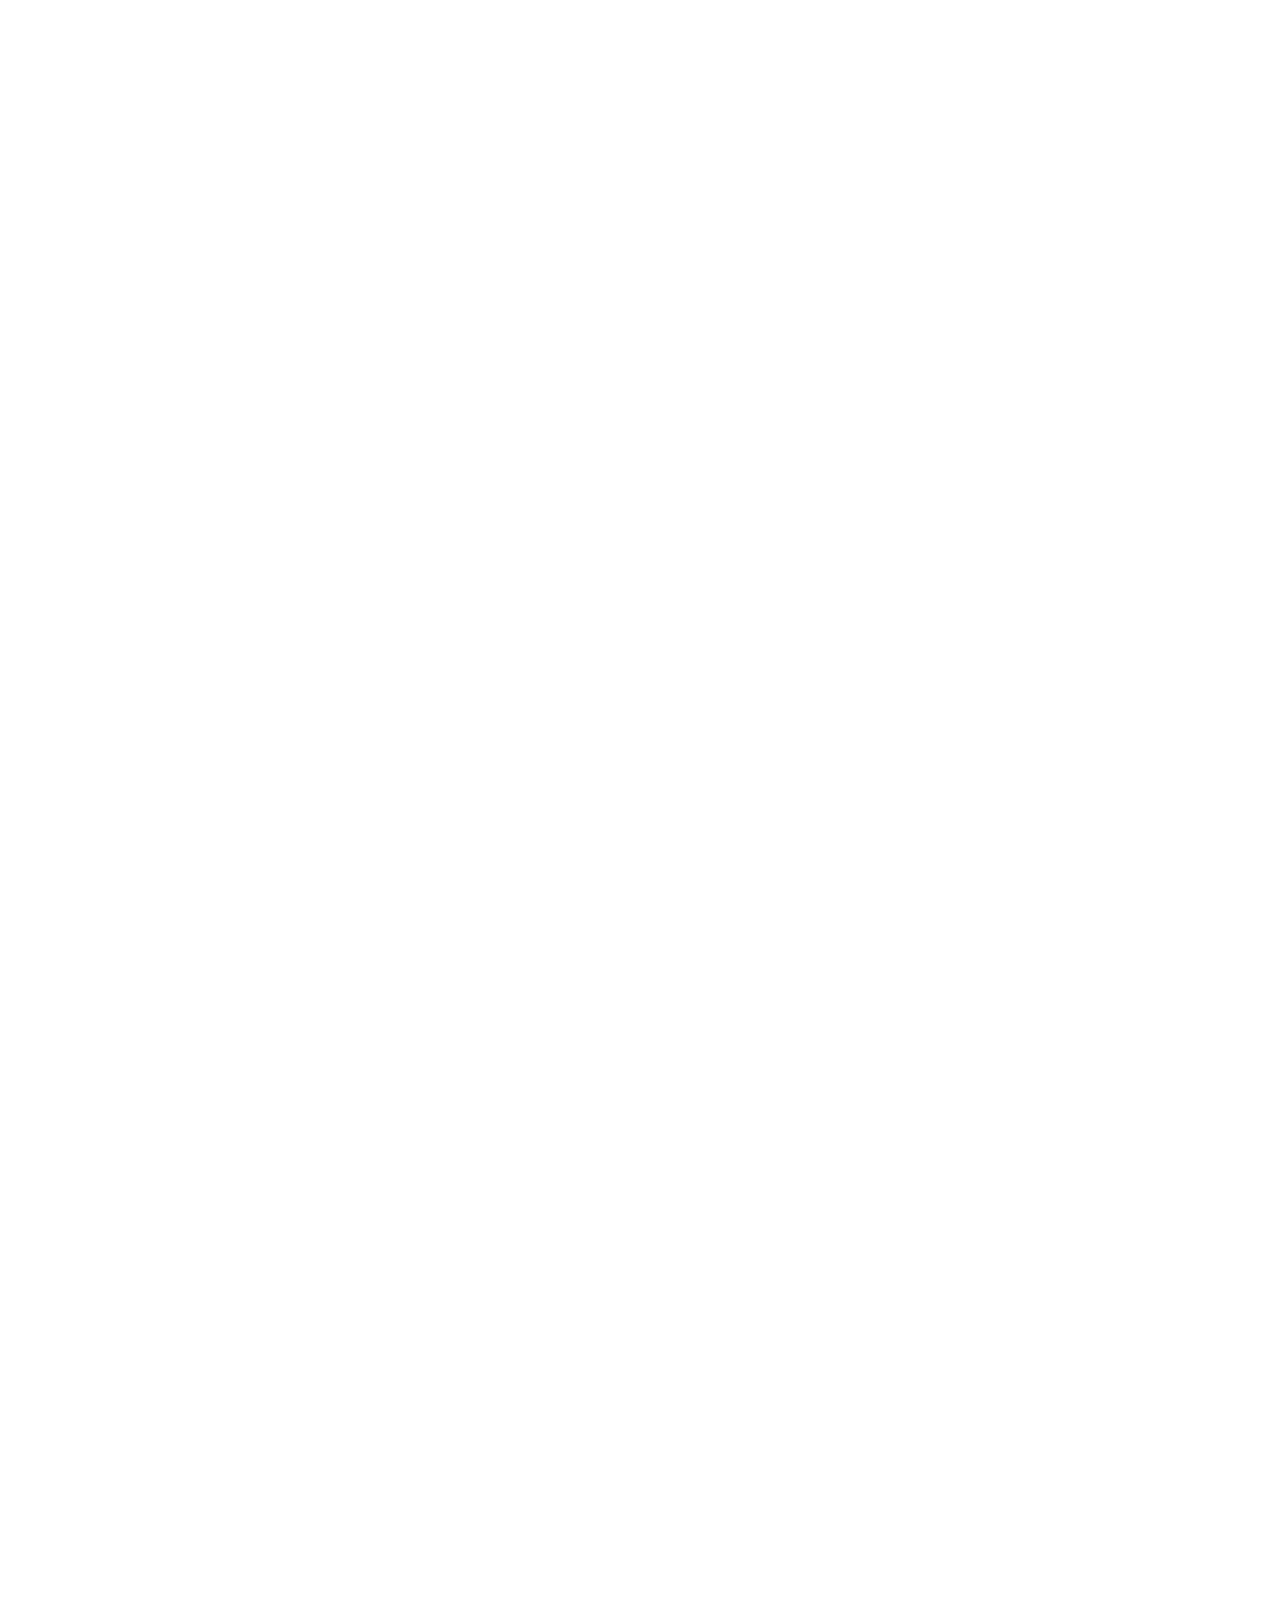
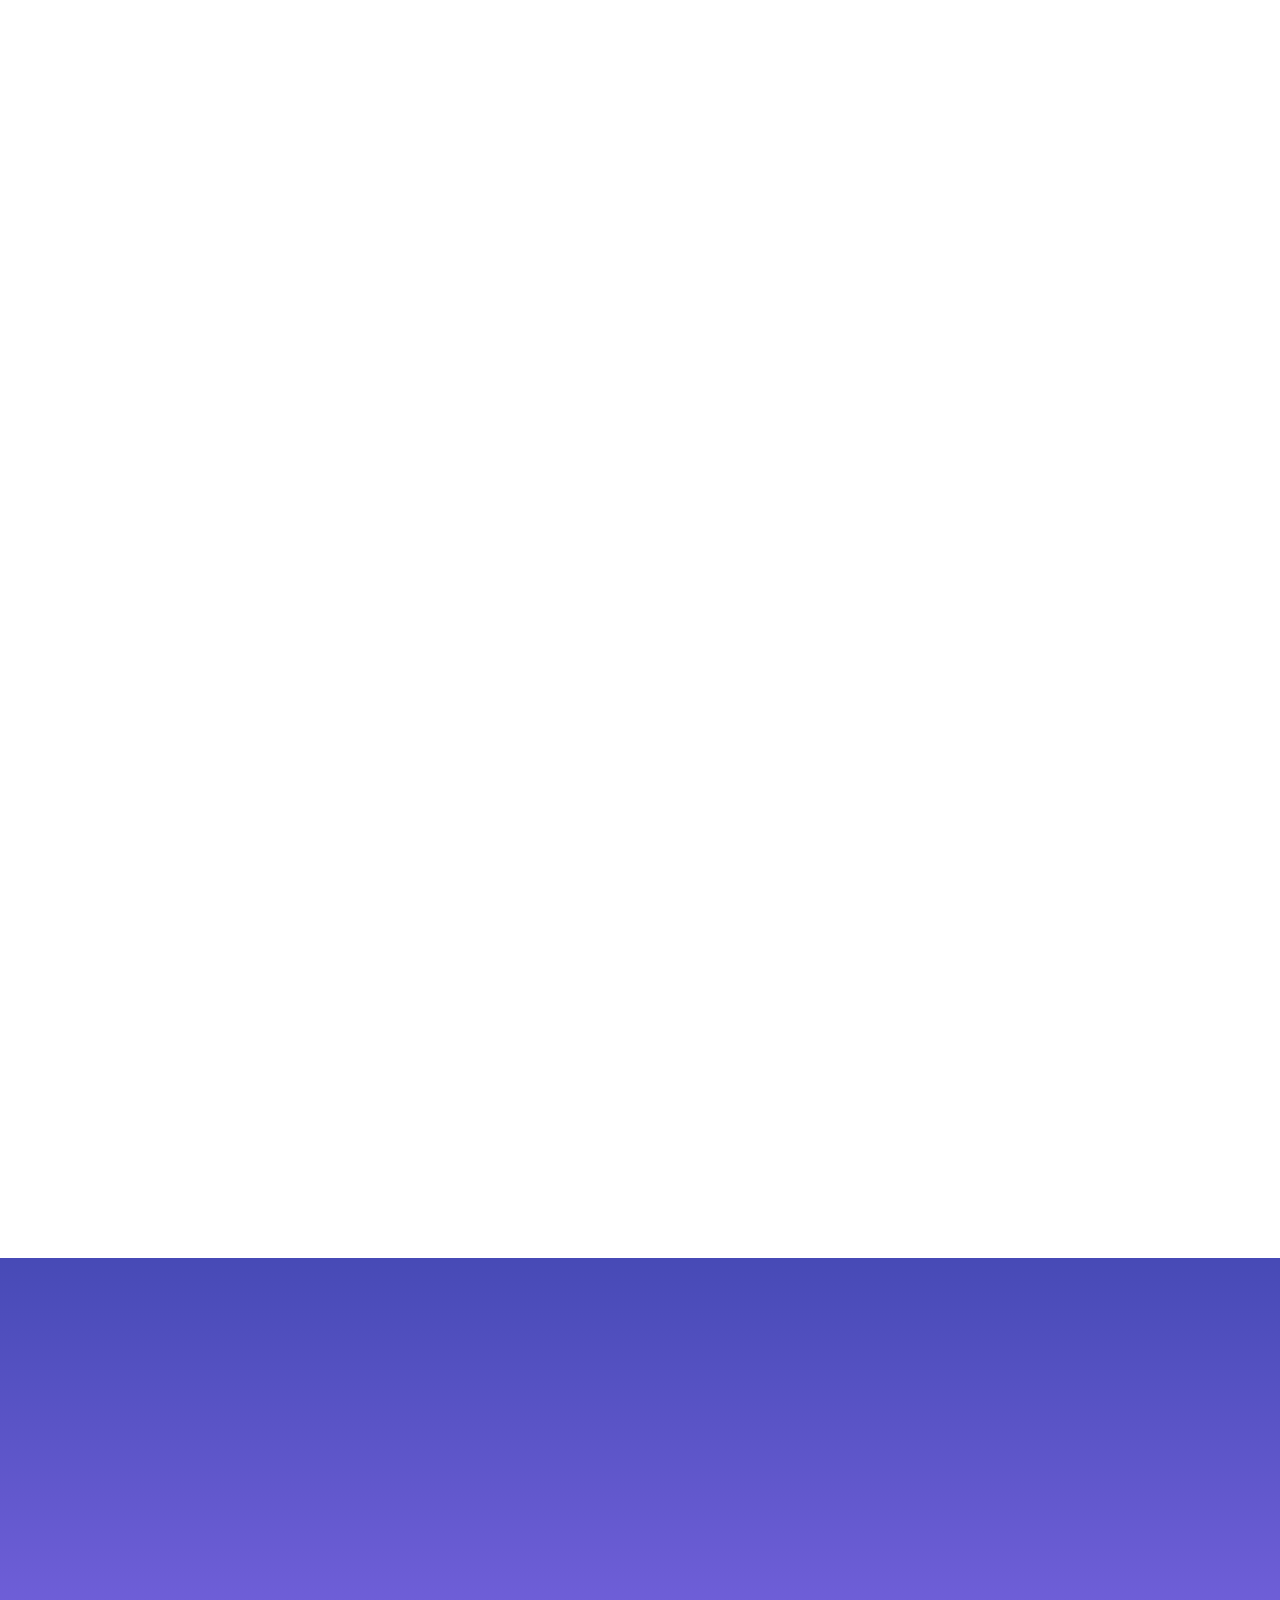
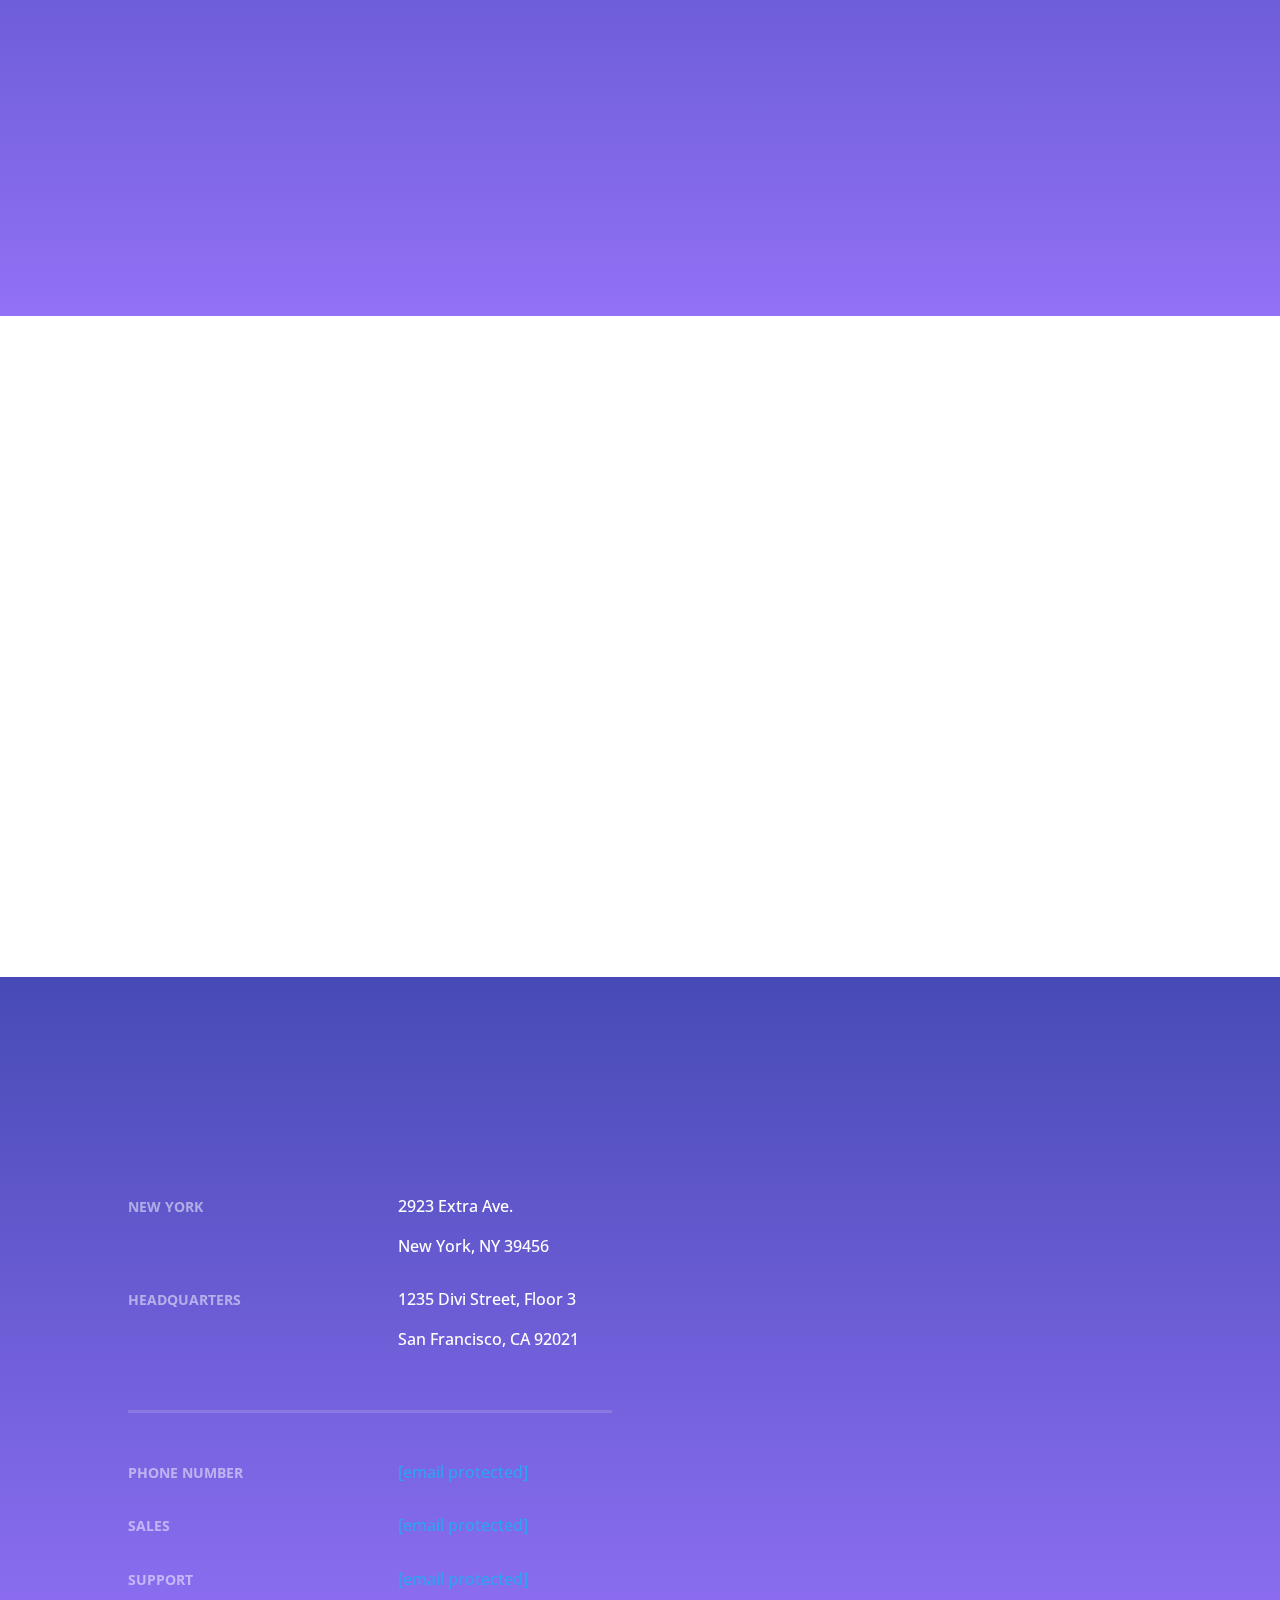
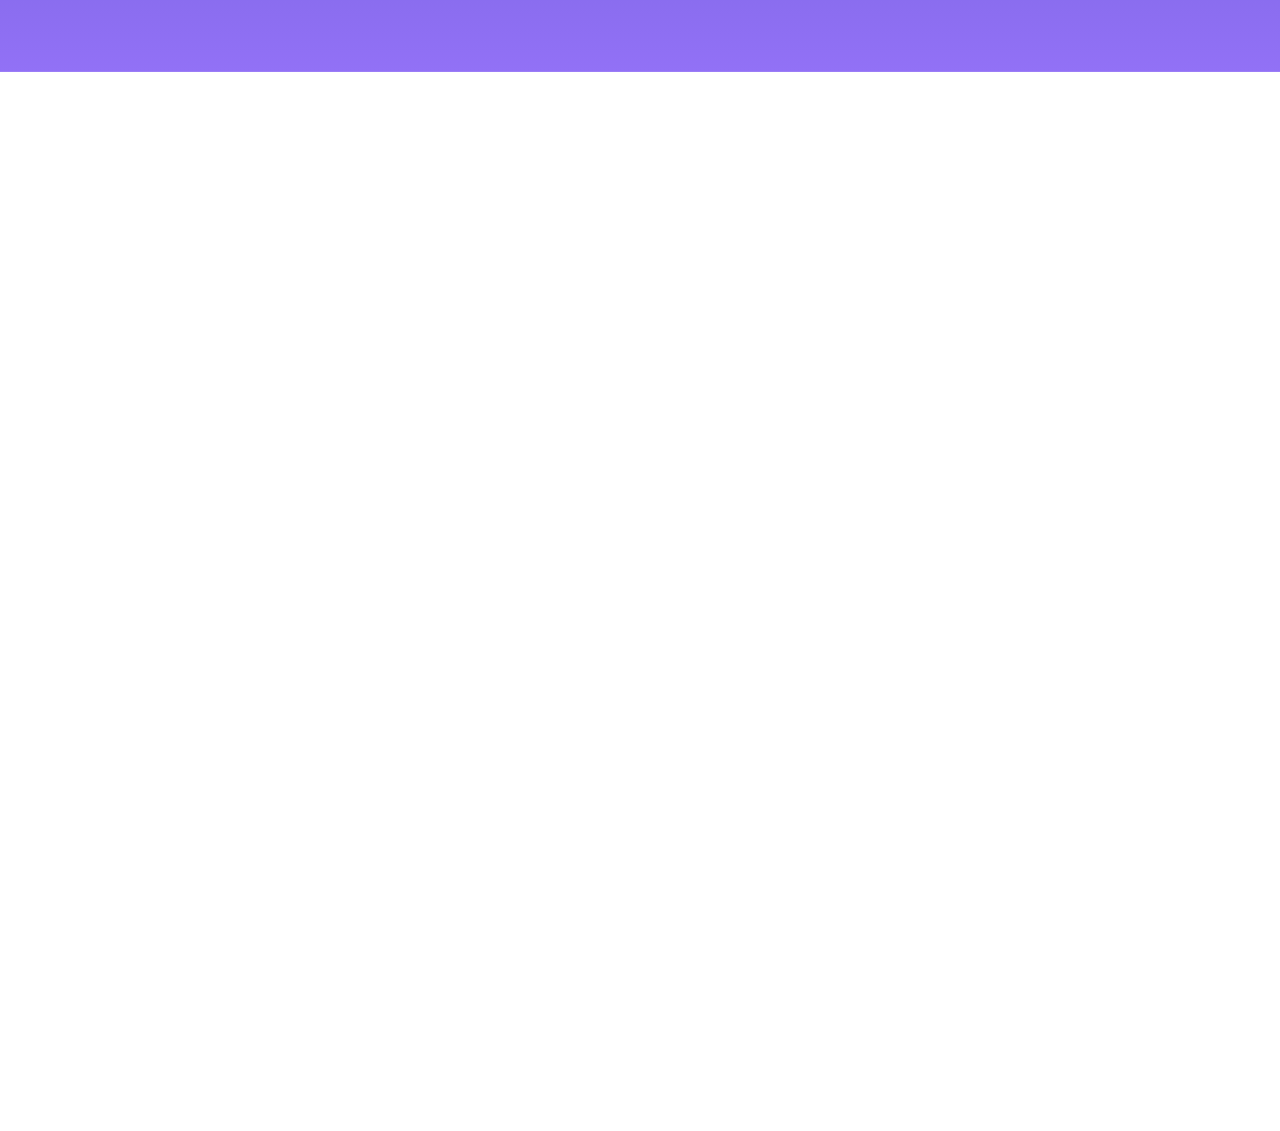
==== about.html @ 911d7253 "Add internal css" ====
<!DOCTYPE html>
<html lang="en-US">
  <head>
    <meta charset="UTF-8" />
    <meta http-equiv="X-UA-Compatible" content="IE=edge" />
    <script type="text/javascript">
      document.documentElement.className = "js";
    </script>
    <title>LMS About | Divi, The Ultimate WordPress Theme</title>
    <meta name="robots" content="noindex,follow" />
    <link rel="dns-prefetch" href="//fonts.googleapis.com" />
    <link rel="dns-prefetch" href="//s.w.org" />

    <script type="text/javascript">
      window._wpemojiSettings = {
        baseUrl: "https:\/\/s.w.org\/images\/core\/emoji\/11\/72x72\/",
        ext: ".png",
        svgUrl: "https:\/\/s.w.org\/images\/core\/emoji\/11\/svg\/",
        svgExt: ".svg",
        source: {
          concatemoji:
            "js\/wp-emoji-release.min.js"
        }
      };
      !(function(a, b, c) {
        function d(a, b) {
          var c = String.fromCharCode;
          l.clearRect(0, 0, k.width, k.height),
            l.fillText(c.apply(this, a), 0, 0);
          var d = k.toDataURL();
          l.clearRect(0, 0, k.width, k.height),
            l.fillText(c.apply(this, b), 0, 0);
          var e = k.toDataURL();
          return d === e;
        }
        function e(a) {
          var b;
          if (!l || !l.fillText) return !1;
          switch (((l.textBaseline = "top"), (l.font = "600 32px Arial"), a)) {
            case "flag":
              return (
                !(b = d(
                  [55356, 56826, 55356, 56819],
                  [55356, 56826, 8203, 55356, 56819]
                )) &&
                ((b = d(
                  [
                    55356,
                    57332,
                    56128,
                    56423,
                    56128,
                    56418,
                    56128,
                    56421,
                    56128,
                    56430,
                    56128,
                    56423,
                    56128,
                    56447
                  ],
                  [
                    55356,
                    57332,
                    8203,
                    56128,
                    56423,
                    8203,
                    56128,
                    56418,
                    8203,
                    56128,
                    56421,
                    8203,
                    56128,
                    56430,
                    8203,
                    56128,
                    56423,
                    8203,
                    56128,
                    56447
                  ]
                )),
                !b)
              );
            case "emoji":
              return (
                (b = d(
                  [55358, 56760, 9792, 65039],
                  [55358, 56760, 8203, 9792, 65039]
                )),
                !b
              );
          }
          return !1;
        }
        function f(a) {
          var c = b.createElement("script");
          (c.src = a),
            (c.defer = c.type = "text/javascript"),
            b.getElementsByTagName("head")[0].appendChild(c);
        }
        var g,
          h,
          i,
          j,
          k = b.createElement("canvas"),
          l = k.getContext && k.getContext("2d");
        for (
          j = Array("flag", "emoji"),
            c.supports = { everything: !0, everythingExceptFlag: !0 },
            i = 0;
          i < j.length;
          i++
        )
          (c.supports[j[i]] = e(j[i])),
            (c.supports.everything = c.supports.everything && c.supports[j[i]]),
            "flag" !== j[i] &&
              (c.supports.everythingExceptFlag =
                c.supports.everythingExceptFlag && c.supports[j[i]]);
        (c.supports.everythingExceptFlag =
          c.supports.everythingExceptFlag && !c.supports.flag),
          (c.DOMReady = !1),
          (c.readyCallback = function() {
            c.DOMReady = !0;
          }),
          c.supports.everything ||
            ((h = function() {
              c.readyCallback();
            }),
            b.addEventListener
              ? (b.addEventListener("DOMContentLoaded", h, !1),
                a.addEventListener("load", h, !1))
              : (a.attachEvent("onload", h),
                b.attachEvent("onreadystatechange", function() {
                  "complete" === b.readyState && c.readyCallback();
                })),
            (g = c.source || {}),
            g.concatemoji
              ? f(g.concatemoji)
              : g.wpemoji && g.twemoji && (f(g.twemoji), f(g.wpemoji)));
      })(window, document, window._wpemojiSettings);
    </script>
    <meta content="Divi v.3.19.13" name="generator" />
    <style type="text/css">
      img.wp-smiley,
      img.emoji {
        display: inline !important;
        border: none !important;
        box-shadow: none !important;
        height: 1em !important;
        width: 1em !important;
        margin: 0 0.07em !important;
        vertical-align: -0.1em !important;
        background: none !important;
        padding: 0 !important;
      }
    </style>
    <link
      rel="stylesheet"
      id="wp-block-library-css"
      href="css/style.min.css"
      type="text/css"
      media="all"
    />
    <link
      rel="stylesheet"
      id="et-gdpr-cookie-consent-style-css"
      href="css/cookie-consent.css"
      type="text/css"
      media="all"
    />
    <link
      rel="stylesheet"
      id="woocommerce-layout-css"
      href="css/woocommerce-layout.css"
      type="text/css"
      media="all"
    />
    <link
      rel="stylesheet"
      id="woocommerce-smallscreen-css"
      href="css/woocommerce-smallscreen.css"
      type="text/css"
      media="only screen and (max-width: 768px)"
    />
    <link
      rel="stylesheet"
      id="woocommerce-general-css"
      href="css/woocommerce.css"
      type="text/css"
      media="all"
    />
    <style id="woocommerce-inline-inline-css" type="text/css">
      .woocommerce form .form-row .required {
        visibility: visible;
      }
    </style>
    <link
      rel="stylesheet"
      id="wp-pagenavi-css"
      href="css/pagenavi-css.css"
      type="text/css"
      media="all"
    />
    <link
      rel="stylesheet"
      id="divi-fonts-css"
      href="https://fonts.googleapis.com/css?family=Open+Sans:300italic,400italic,600italic,700italic,800italic,400,300,600,700,800&#038;subset=latin,latin-ext"
      type="text/css"
      media="all"
    />
    <link
      rel="stylesheet"
      id="divi-style-css"
      href="css/style.css"
      type="text/css"
      media="all"
    />
    <link
      rel="stylesheet"
      id="dashicons-css"
      href="css/dashicons.min.css"
      type="text/css"
      media="all"
    />
    <script
      type="text/javascript"
      src="https://www.elegantthemes.com/preview/Divi/wp-includes/js/jquery/jquery.js?ver=1.12.4"
    ></script>
    <script
      type="text/javascript"
      src="https://www.elegantthemes.com/preview/Divi/wp-includes/js/jquery/jquery-migrate.min.js?ver=1.4.1"
    ></script>
    <link
      rel="https://api.w.org/"
      href="https://www.elegantthemes.com/preview/Divi/wp-json/"
    />
    <link
      rel="EditURI"
      type="application/rsd+xml"
      title="RSD"
      href="https://www.elegantthemes.com/preview/Divi/xmlrpc.php?rsd"
    />
    <link
      rel="wlwmanifest"
      type="application/wlwmanifest+xml"
      href="https://www.elegantthemes.com/preview/Divi/wp-includes/wlwmanifest.xml"
    />
    <link
      rel="canonical"
      href="https://www.elegantthemes.com/preview/Divi/lms-about/"
    />
    <link
      rel="shortlink"
      href="https://www.elegantthemes.com/preview/Divi/?p=47225"
    />
    <link
      rel="alternate"
      type="application/json+oembed"
      href="https://www.elegantthemes.com/preview/Divi/wp-json/oembed/1.0/embed?url=https%3A%2F%2Fwww.elegantthemes.com%2Fpreview%2FDivi%2Flms-about%2F"
    />
    <link
      rel="alternate"
      type="text/xml+oembed"
      href="https://www.elegantthemes.com/preview/Divi/wp-json/oembed/1.0/embed?url=https%3A%2F%2Fwww.elegantthemes.com%2Fpreview%2FDivi%2Flms-about%2F&#038;format=xml"
    />
    <meta
      name="viewport"
      content="width=device-width, initial-scale=1.0, maximum-scale=1.0, user-scalable=0"
    />
    <noscript
      ><style>
        .woocommerce-product-gallery {
          opacity: 1 !important;
        }
      </style></noscript
    >
    <style type="text/css" id="custom-background-css">
      body.custom-background {
        background-color: #ffffff;
      }
    </style>
    <style id="et-core-unified-cached-inline-styles">
      #footer-widgets .footer-widget a,
      #footer-widgets .footer-widget li a,
      #footer-widgets .footer-widget li a:hover {
        color: #ffffff;
      }
      .footer-widget {
        color: #ffffff;
      }
      .et_slide_in_menu_container,
      .et_slide_in_menu_container .et-search-field {
        letter-spacing: px;
      }
      .et_slide_in_menu_container .et-search-field::-moz-placeholder {
        letter-spacing: px;
      }
      .et_slide_in_menu_container .et-search-field::-webkit-input-placeholder {
        letter-spacing: px;
      }
      .et_slide_in_menu_container .et-search-field:-ms-input-placeholder {
        letter-spacing: px;
      }
      @media only screen and (min-width: 1350px) {
        .et_pb_row {
          padding: 27px 0;
        }
        .et_pb_section {
          padding: 54px 0;
        }
        .single.et_pb_pagebuilder_layout.et_full_width_page
          .et_post_meta_wrapper {
          padding-top: 81px;
        }
        .et_pb_fullwidth_section {
          padding: 0;
        }
      }
      .et_vertical_nav #top-menu #menu-item-4692,
      .et_vertical_nav #top-menu #menu-item-24,
      .et_vertical_nav #top-menu #menu-item-4692,
      .et_vertical_nav #top-menu #menu-item-3975,
      .et_vertical_nav #top-menu #menu-item-4347 {
        display: none !important;
      }
      .menu-item-4982 {
        display: none;
      }
      body.page-id-2404 #menu-item-3577 ul li a {
        color: #666666 !important;
      }
    </style>
  </head>
  <body
    class="page-template page-template-page-template-blank page-template-page-template-blank-php page page-id-47225 custom-background woocommerce-no-js et_pb_button_helper_class et_fixed_nav et_show_nav et_cover_background et_secondary_nav_enabled et_secondary_nav_two_panels et_pb_gutter osx et_pb_gutters3 et_primary_nav_dropdown_animation_fade et_secondary_nav_dropdown_animation_fade et_pb_footer_columns4 et_header_style_left et_pb_pagebuilder_layout et_smooth_scroll et_right_sidebar et_divi_theme et-db et_minified_js et_minified_css"
  >
    <div id="page-container">
      <div id="main-content">
        <article
          id="post-47225"
          class="post-47225 page type-page status-publish hentry"
        >
          <div class="entry-content">
            <div id="et-boc" class="et-boc">
              <div class="et_builder_inner_content et_pb_gutters3">
                <div
                  class="et_pb_section et_pb_section_0 et_animated et_pb_with_background et_section_regular"
                >
                  <div class="et_pb_row et_pb_row_0">
                    <div
                      class="et_pb_column et_pb_column_1_2 et_pb_column_0    et_pb_css_mix_blend_mode_passthrough"
                    >
                      <div
                        class="et_pb_module et_pb_text et_pb_text_0 et_pb_bg_layout_dark  et_pb_text_align_left"
                      >
                        <div class="et_pb_text_inner">
                          <h1>
                            We are Passionate About Building Tools for the
                            Classroom
                          </h1>
                        </div>
                      </div>
                      <div
                        class="et_pb_module et_pb_text et_pb_text_1 et_pb_bg_layout_dark  et_pb_text_align_left"
                      >
                        <div class="et_pb_text_inner">
                          <p>
                            Class aptent taciti sociosqu ad litora torquent per
                            conubia nostra, per inceptos himenaeos. Sed
                            molestie, velit ut eleifend sollicitudin, neque orci
                            tempor nulla, id sagittis nisi ante nec arcu.
                          </p>
                        </div>
                      </div>
                      <div
                        class="et_pb_button_module_wrapper et_pb_button_0_wrapper et_pb_button_alignment_left et_pb_module "
                      >
                        <a
                          class="et_pb_button et_pb_button_0 et_animated et_hover_enabled et_pb_bg_layout_light"
                          href="#"
                          >Start Free Trial</a
                        >
                      </div>
                    </div>
                    <div
                      class="et_pb_column et_pb_column_1_2 et_pb_column_1    et_pb_css_mix_blend_mode_passthrough"
                    >
                      <div
                        class="et_pb_module et_pb_video et_pb_video_0 et_animated"
                      >
                        <div class="et_pb_video_box">
                          <iframe
                            width="1080"
                            height="608"
                            src="https://www.youtube.com/embed/FkQuawiGWUw?feature=oembed"
                            frameborder="0"
                            allow="accelerometer; autoplay; encrypted-media; gyroscope; picture-in-picture"
                            allowfullscreen
                          ></iframe>
                        </div>
                        <div
                          class="et_pb_video_overlay"
                          style="background-image: url(https://www.elegantthemes.com/preview/Divi/wp-content/uploads/2017/10/video-overlay.jpg);"
                        >
                          <div class="et_pb_video_overlay_hover">
                            <a href="#" class="et_pb_video_play"></a>
                          </div>
                        </div>
                      </div>
                    </div>
                  </div>
                </div>
                <div class="et_pb_section et_pb_section_1 et_section_regular">
                  <div class="et_pb_row et_pb_row_1">
                    <div
                      class="et_pb_column et_pb_column_1_2 et_pb_column_2    et_pb_css_mix_blend_mode_passthrough"
                    >
                      <div
                        class="et_pb_module et_pb_image et_pb_image_0 et_animated et-waypoint et_always_center_on_mobile"
                      >
                        <span class="et_pb_image_wrap "
                          ><img
                            src="https://www.elegantthemes.com/preview/Divi/wp-content/uploads/2017/10/coding-icon_19.jpg"
                            alt=""
                        /></span>
                      </div>
                      <div
                        class="et_pb_module et_pb_text et_pb_text_2 et_animated et_pb_bg_layout_light  et_pb_text_align_left"
                      >
                        <div class="et_pb_text_inner">
                          <h1>Individual Online Learning</h1>
                        </div>
                      </div>
                      <div
                        class="et_pb_module et_pb_divider et_pb_divider_0 et_animated et_pb_divider_position_ et_pb_space"
                      >
                        <div class="et_pb_divider_internal"></div>
                      </div>
                      <div
                        class="et_pb_module et_pb_text et_pb_text_3 et_animated et_pb_bg_layout_light  et_pb_text_align_left"
                      >
                        <div class="et_pb_text_inner">
                          <p>
                            <span style="color: #2e2545;"
                              ><strong
                                >Class aptent taciti sociosqu ad litora torquent
                                per conubia nostra, per inceptos
                              </strong></span
                            >
                          </p>
                          <p>
                            himenaeos. Sed molestie, velit ut eleifend
                            sollicitudin, neque orci tempor nulla, id sagittis
                            nisi ante nec arcu. Fusce porta bibendum convallis.
                            Morbi fringilla sollicitudin scelerisque.
                          </p>
                        </div>
                      </div>
                    </div>
                    <div
                      class="et_pb_column et_pb_column_1_2 et_pb_column_3    et_pb_css_mix_blend_mode_passthrough"
                    >
                      <div
                        class="et_pb_module et_pb_image et_pb_image_1 et_animated et-waypoint et_always_center_on_mobile"
                      >
                        <span class="et_pb_image_wrap "
                          ><img
                            src="https://www.elegantthemes.com/preview/Divi/wp-content/uploads/2017/10/coding-isometric-06.png"
                            alt=""
                        /></span>
                      </div>
                    </div>
                  </div>
                  <div class="et_pb_row et_pb_row_2">
                    <div
                      class="et_pb_column et_pb_column_1_2 et_pb_column_4    et_pb_css_mix_blend_mode_passthrough"
                    >
                      <div
                        class="et_pb_module et_pb_image et_pb_image_2 et_animated et-waypoint et_always_center_on_mobile"
                      >
                        <span class="et_pb_image_wrap "
                          ><img
                            src="https://www.elegantthemes.com/preview/Divi/wp-content/uploads/2017/10/coding-isometric-07.png"
                            alt=""
                        /></span>
                      </div>
                    </div>
                    <div
                      class="et_pb_column et_pb_column_1_2 et_pb_column_5    et_pb_css_mix_blend_mode_passthrough"
                    >
                      <div
                        class="et_pb_module et_pb_image et_pb_image_3 et_animated et-waypoint et_always_center_on_mobile"
                      >
                        <span class="et_pb_image_wrap "
                          ><img
                            src="https://www.elegantthemes.com/preview/Divi/wp-content/uploads/2017/10/coding-icon_15.jpg"
                            alt=""
                        /></span>
                      </div>
                      <div
                        class="et_pb_module et_pb_text et_pb_text_4 et_animated et_pb_bg_layout_light  et_pb_text_align_left"
                      >
                        <div class="et_pb_text_inner">
                          <h1>Classrooom Lessons</h1>
                        </div>
                      </div>
                      <div
                        class="et_pb_module et_pb_divider et_pb_divider_1 et_animated et_pb_divider_position_ et_pb_space"
                      >
                        <div class="et_pb_divider_internal"></div>
                      </div>
                      <div
                        class="et_pb_module et_pb_text et_pb_text_5 et_animated et_pb_bg_layout_light  et_pb_text_align_left"
                      >
                        <div class="et_pb_text_inner">
                          <p>
                            <span style="color: #2e2545;"
                              ><strong
                                >Class aptent taciti sociosqu ad litora torquent
                                per conubia nostra, per inceptos
                              </strong></span
                            >
                          </p>
                          <p>
                            himenaeos. Sed molestie, velit ut eleifend
                            sollicitudin, neque orci tempor nulla, id sagittis
                            nisi ante nec arcu. Fusce porta bibendum convallis.
                            Morbi fringilla sollicitudin scelerisque. In
                            pellentesque
                          </p>
                        </div>
                      </div>
                    </div>
                  </div>
                  <div class="et_pb_row et_pb_row_3">
                    <div
                      class="et_pb_column et_pb_column_1_2 et_pb_column_6    et_pb_css_mix_blend_mode_passthrough"
                    >
                      <div
                        class="et_pb_module et_pb_image et_pb_image_4 et_animated et-waypoint et_always_center_on_mobile"
                      >
                        <span class="et_pb_image_wrap "
                          ><img
                            src="https://www.elegantthemes.com/preview/Divi/wp-content/uploads/2017/10/coding-icon_16.jpg"
                            alt=""
                        /></span>
                      </div>
                      <div
                        class="et_pb_module et_pb_text et_pb_text_6 et_animated et_pb_bg_layout_light  et_pb_text_align_left"
                      >
                        <div class="et_pb_text_inner">
                          <h1>Coding Camps</h1>
                        </div>
                      </div>
                      <div
                        class="et_pb_module et_pb_divider et_pb_divider_2 et_animated et_pb_divider_position_ et_pb_space"
                      >
                        <div class="et_pb_divider_internal"></div>
                      </div>
                      <div
                        class="et_pb_module et_pb_text et_pb_text_7 et_animated et_pb_bg_layout_light  et_pb_text_align_left"
                      >
                        <div class="et_pb_text_inner">
                          <p>
                            <span style="color: #2e2545;"
                              ><strong
                                >Class aptent taciti sociosqu ad litora torquent
                                per conubia nostra, per inceptos
                              </strong></span
                            >
                          </p>
                          <p>
                            himenaeos. Sed molestie, velit ut eleifend
                            sollicitudin, neque orci tempor nulla, id sagittis
                            nisi ante nec arcu. Fusce porta bibendum convallis.
                            Morbi fringilla sollicitudin scelerisque. In
                            pellentesque
                          </p>
                        </div>
                      </div>
                    </div>
                    <div
                      class="et_pb_column et_pb_column_1_2 et_pb_column_7    et_pb_css_mix_blend_mode_passthrough"
                    >
                      <div
                        class="et_pb_module et_pb_image et_pb_image_5 et_animated et-waypoint et_always_center_on_mobile"
                      >
                        <span class="et_pb_image_wrap "
                          ><img
                            src="https://www.elegantthemes.com/preview/Divi/wp-content/uploads/2017/10/coding-isometric-08.png"
                            alt=""
                        /></span>
                      </div>
                    </div>
                  </div>
                </div>
                <div
                  class="et_pb_section et_pb_section_2 et_pb_with_background et_section_regular"
                >
                  <div class="et_pb_row et_pb_row_4 et_animated">
                    <div
                      class="et_pb_column et_pb_column_1_2 et_pb_column_8    et_pb_css_mix_blend_mode_passthrough"
                    >
                      <div
                        class="et_pb_module et_pb_image et_pb_image_6 et_animated et-waypoint et_always_center_on_mobile"
                      >
                        <span class="et_pb_image_wrap "
                          ><img
                            src="https://www.elegantthemes.com/preview/Divi/wp-content/uploads/2017/10/coding-isometric-09.png"
                            alt=""
                        /></span>
                      </div>
                    </div>
                    <div
                      class="et_pb_column et_pb_column_1_2 et_pb_column_9    et_pb_css_mix_blend_mode_passthrough"
                    >
                      <div
                        class="et_pb_module et_pb_text et_pb_text_8 et_animated et_pb_bg_layout_dark  et_pb_text_align_left"
                      >
                        <div class="et_pb_text_inner">
                          <h1>Education is in Our Blood</h1>
                        </div>
                      </div>
                      <div
                        class="et_pb_module et_pb_divider et_pb_divider_3 et_animated et_pb_divider_position_ et_pb_space"
                      >
                        <div class="et_pb_divider_internal"></div>
                      </div>
                      <div
                        class="et_pb_module et_pb_text et_pb_text_9 et_animated et_pb_bg_layout_light  et_pb_text_align_left"
                      >
                        <div class="et_pb_text_inner">
                          <p>
                            Class aptent taciti sociosqu ad litora torquent per
                            conubia nostra, per inceptos himenaeos. Sed
                            molestie, velit ut eleifend sollicitudin, neque orci
                            tempor nulla, id sagittis nisi ante nec arcu. Fusce
                            porta bibendum convallis. Morbi fringilla
                            sollicitudin scelerisque.
                          </p>
                        </div>
                      </div>
                      <div
                        class="et_pb_button_module_wrapper et_pb_button_1_wrapper et_pb_button_alignment_ et_pb_module "
                      >
                        <a
                          class="et_pb_button et_pb_custom_button_icon et_pb_button_1 et_animated et_hover_enabled et_pb_bg_layout_light"
                          href="#"
                          data-icon="&#x45;"
                          >View All Courses</a
                        >
                      </div>
                    </div>
                  </div>
                </div>
                <div class="et_pb_section et_pb_section_3 et_section_specialty">
                  <div class="et_pb_row">
                    <div
                      class="et_pb_column et_pb_column_1_3 et_pb_column_10    et_pb_css_mix_blend_mode_passthrough"
                    >
                      <div
                        class="et_pb_module et_pb_text et_pb_text_10 et_animated et_pb_bg_layout_light  et_pb_text_align_left"
                      >
                        <div class="et_pb_text_inner">
                          <h1>Our Instructors</h1>
                        </div>
                      </div>
                      <div
                        class="et_pb_module et_pb_divider et_pb_divider_4 et_animated et_pb_divider_position_ et_pb_space"
                      >
                        <div class="et_pb_divider_internal"></div>
                      </div>
                      <div
                        class="et_pb_module et_pb_text et_pb_text_11 et_animated et_pb_bg_layout_light  et_pb_text_align_left"
                      >
                        <div class="et_pb_text_inner">
                          <p>
                            <span style="color: #2e2545;"
                              ><strong
                                >Class aptent taciti sociosqu ad litora torquent
                                per conubia nostra</strong
                              ></span
                            >
                          </p>
                          <p>
                            himenaeos. Sed molestie, velit ut eleifend
                            sollicitudin, neque orci tempor nulla, id sagittis
                            nisi ante nec arcu. Fusce porta bibendum convallis.
                            Morbi fringilla sollicitudin scelerisque. In
                            pellentesque
                          </p>
                        </div>
                      </div>
                    </div>
                    <div
                      class="et_pb_column et_pb_column_2_3 et_pb_column_11   et_pb_specialty_column  et_pb_css_mix_blend_mode_passthrough"
                    >
                      <div
                        class="et_pb_row_inner et_pb_row_inner_0 et_animated et_pb_gutters1"
                      >
                        <div
                          class="et_pb_column et_pb_column_1_3 et_pb_column_inner et_pb_column_inner_0  et_pb_column_1_2"
                        >
                          <div
                            class="et_pb_module et_pb_blurb et_pb_blurb_0 et_animated et_pb_bg_layout_light  et_pb_text_align_left  et_pb_blurb_position_left"
                          >
                            <div class="et_pb_blurb_content">
                              <div class="et_pb_main_blurb_image">
                                <a href="#"
                                  ><span class="et_pb_image_wrap"
                                    ><img
                                      src="https://www.elegantthemes.com/preview/Divi/wp-content/uploads/2017/10/portraits-circle-small_2.png"
                                      alt=""
                                      class="et-waypoint et_pb_animation_top"/></span
                                ></a>
                              </div>
                              <div class="et_pb_blurb_container">
                                <h4 class="et_pb_module_header">
                                  <a href="#">Casey Andrews</a>
                                </h4>
                                <div class="et_pb_blurb_description">
                                  Javascript
                                </div>
                              </div>
                            </div>
                          </div>
                          <div
                            class="et_pb_module et_pb_blurb et_pb_blurb_1 et_animated et_pb_bg_layout_light  et_pb_text_align_left  et_pb_blurb_position_left"
                          >
                            <div class="et_pb_blurb_content">
                              <div class="et_pb_main_blurb_image">
                                <a href="#"
                                  ><span class="et_pb_image_wrap"
                                    ><img
                                      src="https://www.elegantthemes.com/preview/Divi/wp-content/uploads/2017/10/portraits-circle-small_6.png"
                                      alt=""
                                      class="et-waypoint et_pb_animation_top"/></span
                                ></a>
                              </div>
                              <div class="et_pb_blurb_container">
                                <h4 class="et_pb_module_header">
                                  <a href="#">Timothy Heiden</a>
                                </h4>
                                <div class="et_pb_blurb_description">
                                  Python
                                </div>
                              </div>
                            </div>
                          </div>
                          <div
                            class="et_pb_module et_pb_blurb et_pb_blurb_2 et_animated et_pb_bg_layout_light  et_pb_text_align_left  et_pb_blurb_position_left"
                          >
                            <div class="et_pb_blurb_content">
                              <div class="et_pb_main_blurb_image">
                                <a href="#"
                                  ><span class="et_pb_image_wrap"
                                    ><img
                                      src="https://www.elegantthemes.com/preview/Divi/wp-content/uploads/2017/10/portraits-circle-small_1.png"
                                      alt=""
                                      class="et-waypoint et_pb_animation_top"/></span
                                ></a>
                              </div>
                              <div class="et_pb_blurb_container">
                                <h4 class="et_pb_module_header">
                                  <a href="#">Celine Marie</a>
                                </h4>
                                <div class="et_pb_blurb_description">
                                  Web Apps
                                </div>
                              </div>
                            </div>
                          </div>
                        </div>
                        <div
                          class="et_pb_column et_pb_column_1_3 et_pb_column_inner et_pb_column_inner_1  et_pb_column_1_2"
                        >
                          <div
                            class="et_pb_module et_pb_blurb et_pb_blurb_3 et_animated et_pb_bg_layout_light  et_pb_text_align_left  et_pb_blurb_position_left"
                          >
                            <div class="et_pb_blurb_content">
                              <div class="et_pb_main_blurb_image">
                                <a href="#"
                                  ><span class="et_pb_image_wrap"
                                    ><img
                                      src="https://www.elegantthemes.com/preview/Divi/wp-content/uploads/2017/10/portraits-circle-small_5.png"
                                      alt=""
                                      class="et-waypoint et_pb_animation_top"/></span
                                ></a>
                              </div>
                              <div class="et_pb_blurb_container">
                                <h4 class="et_pb_module_header">
                                  <a href="#">Jennifer Holand</a>
                                </h4>
                                <div class="et_pb_blurb_description">
                                  Html / CSS
                                </div>
                              </div>
                            </div>
                          </div>
                          <div
                            class="et_pb_module et_pb_blurb et_pb_blurb_4 et_animated et_pb_bg_layout_light  et_pb_text_align_left  et_pb_blurb_position_left"
                          >
                            <div class="et_pb_blurb_content">
                              <div class="et_pb_main_blurb_image">
                                <a href="#"
                                  ><span class="et_pb_image_wrap"
                                    ><img
                                      src="https://www.elegantthemes.com/preview/Divi/wp-content/uploads/2017/10/portraits-circle-small_3.png"
                                      alt=""
                                      class="et-waypoint et_pb_animation_top"/></span
                                ></a>
                              </div>
                              <div class="et_pb_blurb_container">
                                <h4 class="et_pb_module_header">
                                  <a href="#">Cathy Waller</a>
                                </h4>
                                <div class="et_pb_blurb_description">
                                  Apps &amp; Games
                                </div>
                              </div>
                            </div>
                          </div>
                          <div
                            class="et_pb_module et_pb_blurb et_pb_blurb_5 et_animated et_pb_bg_layout_light  et_pb_text_align_left  et_pb_blurb_position_left"
                          >
                            <div class="et_pb_blurb_content">
                              <div class="et_pb_main_blurb_image">
                                <a href="#"
                                  ><span class="et_pb_image_wrap"
                                    ><img
                                      src="https://www.elegantthemes.com/preview/Divi/wp-content/uploads/2017/10/portraits-circle-small_4.png"
                                      alt=""
                                      class="et-waypoint et_pb_animation_top"/></span
                                ></a>
                              </div>
                              <div class="et_pb_blurb_container">
                                <h4 class="et_pb_module_header">
                                  <a href="#">Paul Smith</a>
                                </h4>
                                <div class="et_pb_blurb_description">
                                  PHP
                                </div>
                              </div>
                            </div>
                          </div>
                        </div>
                      </div>
                    </div>
                  </div>
                </div>
                <div
                  class="et_pb_section et_pb_section_4 et_pb_with_background et_section_specialty"
                >
                  <div class="et_pb_row">
                    <div
                      class="et_pb_column et_pb_column_1_2 et_pb_column_12   et_pb_specialty_column  et_pb_css_mix_blend_mode_passthrough"
                    >
                      <div class="et_pb_row_inner et_pb_row_inner_1">
                        <div
                          class="et_pb_column et_pb_column_4_4 et_pb_column_inner et_pb_column_inner_2   et-last-child"
                        >
                          <div
                            class="et_pb_module et_pb_text et_pb_text_12 et_animated et_pb_bg_layout_dark  et_pb_text_align_left"
                          >
                            <div class="et_pb_text_inner">
                              <h1>Get In Touch with Us</h1>
                            </div>
                          </div>
                          <div
                            class="et_pb_module et_pb_divider et_pb_divider_5 et_animated et_pb_divider_position_ et_pb_space"
                          >
                            <div class="et_pb_divider_internal"></div>
                          </div>
                        </div>
                      </div>
                      <div class="et_pb_row_inner et_pb_row_inner_2">
                        <div
                          class="et_pb_column et_pb_column_1_4 et_pb_column_inner et_pb_column_inner_3  "
                        >
                          <div
                            class="et_pb_module et_pb_text et_pb_text_13 et_pb_bg_layout_dark  et_pb_text_align_left"
                          >
                            <div class="et_pb_text_inner">
                              <p>New York</p>
                            </div>
                          </div>
                        </div>
                        <div
                          class="et_pb_column et_pb_column_1_4 et_pb_column_inner et_pb_column_inner_4  "
                        >
                          <div
                            class="et_pb_module et_pb_text et_pb_text_14 et_pb_bg_layout_dark  et_pb_text_align_left"
                          >
                            <div class="et_pb_text_inner">
                              <p>2923 Extra Ave.</p>
                              <p>New York, NY 39456</p>
                            </div>
                          </div>
                        </div>
                      </div>
                      <div class="et_pb_row_inner et_pb_row_inner_3">
                        <div
                          class="et_pb_column et_pb_column_1_4 et_pb_column_inner et_pb_column_inner_5  "
                        >
                          <div
                            class="et_pb_module et_pb_text et_pb_text_15 et_pb_bg_layout_dark  et_pb_text_align_left"
                          >
                            <div class="et_pb_text_inner">
                              <p>Headquarters</p>
                            </div>
                          </div>
                        </div>
                        <div
                          class="et_pb_column et_pb_column_1_4 et_pb_column_inner et_pb_column_inner_6  "
                        >
                          <div
                            class="et_pb_module et_pb_text et_pb_text_16 et_pb_bg_layout_dark  et_pb_text_align_left"
                          >
                            <div class="et_pb_text_inner">
                              <p>1235 Divi Street, Floor 3</p>
                              <p>San Francisco, CA 92021</p>
                            </div>
                          </div>
                        </div>
                      </div>
                      <div class="et_pb_row_inner et_pb_row_inner_4">
                        <div
                          class="et_pb_column et_pb_column_4_4 et_pb_column_inner et_pb_column_inner_7   et-last-child"
                        >
                          <div
                            class="et_pb_module et_pb_divider et_pb_divider_6 et_pb_divider_position_ et_pb_space"
                          >
                            <div class="et_pb_divider_internal"></div>
                          </div>
                        </div>
                      </div>
                      <div class="et_pb_row_inner et_pb_row_inner_5">
                        <div
                          class="et_pb_column et_pb_column_1_4 et_pb_column_inner et_pb_column_inner_8  "
                        >
                          <div
                            class="et_pb_module et_pb_text et_pb_text_17 et_pb_bg_layout_dark  et_pb_text_align_left"
                          >
                            <div class="et_pb_text_inner">
                              <p>Phone Number</p>
                            </div>
                          </div>
                        </div>
                        <div
                          class="et_pb_column et_pb_column_1_4 et_pb_column_inner et_pb_column_inner_9  "
                        >
                          <div
                            class="et_pb_module et_pb_text et_pb_text_18 et_pb_bg_layout_dark  et_pb_text_align_left"
                          >
                            <div class="et_pb_text_inner">
                              <a
                                href="/cdn-cgi/l/email-protection"
                                class="__cf_email__"
                                data-cfemail="3340525f564073505c575a5d54445a475b575a455a1d505c5e"
                                >[email&#160;protected]</a
                              >
                            </div>
                          </div>
                        </div>
                      </div>
                      <div class="et_pb_row_inner et_pb_row_inner_6">
                        <div
                          class="et_pb_column et_pb_column_1_4 et_pb_column_inner et_pb_column_inner_10  "
                        >
                          <div
                            class="et_pb_module et_pb_text et_pb_text_19 et_pb_bg_layout_dark  et_pb_text_align_left"
                          >
                            <div class="et_pb_text_inner">
                              <p>Sales</p>
                            </div>
                          </div>
                        </div>
                        <div
                          class="et_pb_column et_pb_column_1_4 et_pb_column_inner et_pb_column_inner_11  "
                        >
                          <div
                            class="et_pb_module et_pb_text et_pb_text_20 et_pb_bg_layout_dark  et_pb_text_align_left"
                          >
                            <div class="et_pb_text_inner">
                              <p>
                                <a
                                  href="/cdn-cgi/l/email-protection"
                                  class="__cf_email__"
                                  data-cfemail="9ceffdf0f9efdcfff3f8f5f2fbebf5e8f4f8f5eaf5b2fff3f1"
                                  >[email&#160;protected]</a
                                >
                              </p>
                            </div>
                          </div>
                        </div>
                      </div>
                      <div class="et_pb_row_inner et_pb_row_inner_7">
                        <div
                          class="et_pb_column et_pb_column_1_4 et_pb_column_inner et_pb_column_inner_12  "
                        >
                          <div
                            class="et_pb_module et_pb_text et_pb_text_21 et_pb_bg_layout_dark  et_pb_text_align_left"
                          >
                            <div class="et_pb_text_inner">
                              <p>Support</p>
                            </div>
                          </div>
                        </div>
                        <div
                          class="et_pb_column et_pb_column_1_4 et_pb_column_inner et_pb_column_inner_13  "
                        >
                          <div
                            class="et_pb_module et_pb_text et_pb_text_22 et_pb_bg_layout_dark  et_pb_text_align_left"
                          >
                            <div class="et_pb_text_inner">
                              <p>
                                <a
                                  href="/cdn-cgi/l/email-protection"
                                  class="__cf_email__"
                                  data-cfemail="c3b0b6b3b3acb1b783a0aca7aaada4b4aab7aba7aab5aaeda0acae"
                                  >[email&#160;protected]</a
                                >
                              </p>
                            </div>
                          </div>
                        </div>
                      </div>
                    </div>
                    <div
                      class="et_pb_column et_pb_column_1_2 et_pb_column_13    et_pb_css_mix_blend_mode_passthrough"
                    >
                      <div
                        class="et_pb_module et_pb_image et_pb_image_7 et_animated et-waypoint et_always_center_on_mobile"
                      >
                        <span class="et_pb_image_wrap "
                          ><img
                            src="https://www.elegantthemes.com/preview/Divi/wp-content/uploads/2017/10/coding-isometric-10.png"
                            alt=""
                        /></span>
                      </div>
                    </div>
                  </div>
                </div>
                <div class="et_pb_section et_pb_section_5 et_section_regular">
                  <div class="et_pb_row et_pb_row_5">
                    <div
                      class="et_pb_column et_pb_column_4_4 et_pb_column_14    et_pb_css_mix_blend_mode_passthrough et-last-child"
                    >
                      <div
                        class="et_pb_module et_pb_text et_pb_text_23 et_animated et_pb_bg_layout_light  et_pb_text_align_center"
                      >
                        <div class="et_pb_text_inner">
                          <h1>Join the Revolution</h1>
                        </div>
                      </div>
                      <div
                        class="et_pb_module et_pb_divider et_pb_divider_7 et_animated et_pb_divider_position_ et_pb_space"
                      >
                        <div class="et_pb_divider_internal"></div>
                      </div>
                      <div
                        class="et_pb_module et_pb_text et_pb_text_24 et_animated et_pb_bg_layout_light  et_pb_text_align_center"
                      >
                        <div class="et_pb_text_inner">
                          <p>
                            Himenaeos. Sed molestie, velit ut eleifend
                            sollicitudin, neque orci tempor nulla, id sagittis
                            nisi ante nec arcu. Fusce porta bibendum convallis.
                          </p>
                        </div>
                      </div>
                    </div>
                  </div>
                  <div class="et_pb_row et_pb_row_6">
                    <div
                      class="et_pb_column et_pb_column_1_4 et_pb_column_15    et_pb_css_mix_blend_mode_passthrough"
                    >
                      <div
                        class="et_pb_module et_pb_image et_pb_image_8 et_always_center_on_mobile"
                      >
                        <span class="et_pb_image_wrap "
                          ><img
                            src="https://www.elegantthemes.com/preview/Divi/wp-content/uploads/2017/10/logo_3.jpg"
                            alt=""
                        /></span>
                      </div>
                    </div>
                    <div
                      class="et_pb_column et_pb_column_1_4 et_pb_column_16    et_pb_css_mix_blend_mode_passthrough"
                    >
                      <div
                        class="et_pb_module et_pb_image et_pb_image_9 et_always_center_on_mobile"
                      >
                        <span class="et_pb_image_wrap "
                          ><img
                            src="https://www.elegantthemes.com/preview/Divi/wp-content/uploads/2017/10/logo_2.jpg"
                            alt=""
                        /></span>
                      </div>
                    </div>
                    <div
                      class="et_pb_column et_pb_column_1_4 et_pb_column_17    et_pb_css_mix_blend_mode_passthrough"
                    >
                      <div
                        class="et_pb_module et_pb_image et_pb_image_10 et_always_center_on_mobile"
                      >
                        <span class="et_pb_image_wrap "
                          ><img
                            src="https://www.elegantthemes.com/preview/Divi/wp-content/uploads/2017/10/logo_4.jpg"
                            alt=""
                        /></span>
                      </div>
                    </div>
                    <div
                      class="et_pb_column et_pb_column_1_4 et_pb_column_18    et_pb_css_mix_blend_mode_passthrough"
                    >
                      <div
                        class="et_pb_module et_pb_image et_pb_image_11 et_always_center_on_mobile"
                      >
                        <span class="et_pb_image_wrap "
                          ><img
                            src="https://www.elegantthemes.com/preview/Divi/wp-content/uploads/2017/10/logo_1.jpg"
                            alt=""
                        /></span>
                      </div>
                    </div>
                  </div>
                </div>
                <div
                  class="et_pb_section et_pb_section_6 et_animated et_pb_with_background et_section_regular"
                >
                  <div class="et_pb_row et_pb_row_7">
                    <div
                      class="et_pb_column et_pb_column_1_2 et_pb_column_19    et_pb_css_mix_blend_mode_passthrough"
                    >
                      <div
                        class="et_pb_module et_pb_blurb et_pb_blurb_6 et_animated et_pb_bg_layout_light  et_pb_text_align_left  et_pb_blurb_position_left"
                      >
                        <div class="et_pb_blurb_content">
                          <div class="et_pb_main_blurb_image">
                            <a href="#"
                              ><span class="et_pb_image_wrap"
                                ><img
                                  src="https://www.elegantthemes.com/preview/Divi/wp-content/uploads/2017/10/coding-icon_2.jpg"
                                  alt=""
                                  class="et-waypoint et_pb_animation_top"/></span
                            ></a>
                          </div>
                          <div class="et_pb_blurb_container">
                            <h4 class="et_pb_module_header">
                              <a href="#">Free Courses</a>
                            </h4>
                            <div class="et_pb_blurb_description">
                              <p>
                                Duis egestas aliquet aliquet. Maecenas erat
                                eros, fringilla et leo eget, viverra pretium
                                nulla. Quisque sed augue tincidunt, posuere dui
                                tempor.
                              </p>
                            </div>
                          </div>
                        </div>
                      </div>
                    </div>
                    <div
                      class="et_pb_column et_pb_column_1_2 et_pb_column_20    et_pb_css_mix_blend_mode_passthrough"
                    >
                      <div
                        class="et_pb_module et_pb_blurb et_pb_blurb_7 et_animated et_pb_bg_layout_light  et_pb_text_align_left  et_pb_blurb_position_left"
                      >
                        <div class="et_pb_blurb_content">
                          <div class="et_pb_main_blurb_image">
                            <a href="#"
                              ><span class="et_pb_image_wrap"
                                ><img
                                  src="https://www.elegantthemes.com/preview/Divi/wp-content/uploads/2017/10/coding-icon_8.jpg"
                                  alt=""
                                  class="et-waypoint et_pb_animation_top"/></span
                            ></a>
                          </div>
                          <div class="et_pb_blurb_container">
                            <h4 class="et_pb_module_header">
                              <a href="#">Premium Courses</a>
                            </h4>
                            <div class="et_pb_blurb_description">
                              <p>
                                Duis egestas aliquet aliquet. Maecenas erat
                                eros, fringilla et leo eget, viverra pretium
                                nulla. Quisque sed augue tincidunt, posuere dui
                                tempor.
                              </p>
                            </div>
                          </div>
                        </div>
                      </div>
                    </div>
                  </div>
                  <div class="et_pb_row et_pb_row_8 et_pb_gutters2">
                    <div
                      class="et_pb_column et_pb_column_1_2 et_pb_column_21    et_pb_css_mix_blend_mode_passthrough"
                    >
                      <div
                        class="et_pb_module et_pb_text et_pb_text_25 et_animated et_pb_bg_layout_light  et_pb_text_align_left"
                      >
                        <div class="et_pb_text_inner">
                          <h1>Ready to get started?</h1>
                        </div>
                      </div>
                      <div
                        class="et_pb_module et_pb_text et_pb_text_26 et_animated et_pb_bg_layout_light  et_pb_text_align_left"
                      >
                        <div class="et_pb_text_inner">
                          <p>Get in touch, or create an account</p>
                        </div>
                      </div>
                    </div>
                    <div
                      class="et_pb_column et_pb_column_1_4 et_pb_column_22    et_pb_css_mix_blend_mode_passthrough"
                    >
                      <div
                        class="et_pb_button_module_wrapper et_pb_button_2_wrapper et_pb_button_alignment_left et_pb_module "
                      >
                        <a
                          class="et_pb_button et_pb_custom_button_icon et_pb_button_2 et_animated et_hover_enabled et_pb_bg_layout_light"
                          href="#"
                          data-icon="&#x45;"
                          >Create Account</a
                        >
                      </div>
                    </div>
                    <div
                      class="et_pb_column et_pb_column_1_4 et_pb_column_23    et_pb_css_mix_blend_mode_passthrough"
                    >
                      <div
                        class="et_pb_button_module_wrapper et_pb_button_3_wrapper et_pb_button_alignment_left et_pb_module "
                      >
                        <a
                          class="et_pb_button et_pb_custom_button_icon et_pb_button_3 et_animated et_hover_enabled et_pb_bg_layout_light"
                          href="#"
                          data-icon="&#x45;"
                          >Contact Us</a
                        >
                      </div>
                    </div>
                  </div>
                </div>
              </div>
            </div>
          </div>
        </article>
      </div>
      <span class="et_pb_scroll_top et-pb-icon"></span>
    </div>
    <script
      data-cfasync="false"
      src="/cdn-cgi/scripts/5c5dd728/cloudflare-static/email-decode.min.js"
    ></script
    ><script type="text/javascript">
      var et_animation_data = [
        {
          class: "et_pb_section_0",
          style: "slideTop",
          repeat: "once",
          duration: "1000ms",
          delay: "0ms",
          intensity: "2%",
          starting_opacity: "0%",
          speed_curve: "ease-in-out"
        },
        {
          class: "et_pb_button_0",
          style: "zoom",
          repeat: "once",
          duration: "1000ms",
          delay: "0ms",
          intensity: "6%",
          starting_opacity: "0%",
          speed_curve: "ease-in-out"
        },
        {
          class: "et_pb_video_0",
          style: "zoomLeft",
          repeat: "once",
          duration: "1000ms",
          delay: "0ms",
          intensity: "10%",
          starting_opacity: "0%",
          speed_curve: "ease-in-out"
        },
        {
          class: "et_pb_image_0",
          style: "zoom",
          repeat: "once",
          duration: "1000ms",
          delay: "0ms",
          intensity: "50%",
          starting_opacity: "0%",
          speed_curve: "ease-in-out"
        },
        {
          class: "et_pb_text_2",
          style: "slideBottom",
          repeat: "once",
          duration: "1000ms",
          delay: "0ms",
          intensity: "10%",
          starting_opacity: "0%",
          speed_curve: "ease-in-out"
        },
        {
          class: "et_pb_divider_0",
          style: "zoomLeft",
          repeat: "once",
          duration: "1000ms",
          delay: "0ms",
          intensity: "50%",
          starting_opacity: "0%",
          speed_curve: "ease-in-out"
        },
        {
          class: "et_pb_text_3",
          style: "zoom",
          repeat: "once",
          duration: "1000ms",
          delay: "0ms",
          intensity: "6%",
          starting_opacity: "0%",
          speed_curve: "ease-in-out"
        },
        {
          class: "et_pb_image_1",
          style: "zoomLeft",
          repeat: "once",
          duration: "1000ms",
          delay: "100ms",
          intensity: "20%",
          starting_opacity: "0%",
          speed_curve: "ease-in-out"
        },
        {
          class: "et_pb_image_2",
          style: "zoomRight",
          repeat: "once",
          duration: "1000ms",
          delay: "100ms",
          intensity: "20%",
          starting_opacity: "0%",
          speed_curve: "ease-in-out"
        },
        {
          class: "et_pb_image_3",
          style: "zoom",
          repeat: "once",
          duration: "1000ms",
          delay: "0ms",
          intensity: "50%",
          starting_opacity: "0%",
          speed_curve: "ease-in-out"
        },
        {
          class: "et_pb_text_4",
          style: "slideBottom",
          repeat: "once",
          duration: "1000ms",
          delay: "0ms",
          intensity: "10%",
          starting_opacity: "0%",
          speed_curve: "ease-in-out"
        },
        {
          class: "et_pb_divider_1",
          style: "zoomLeft",
          repeat: "once",
          duration: "1000ms",
          delay: "0ms",
          intensity: "50%",
          starting_opacity: "0%",
          speed_curve: "ease-in-out"
        },
        {
          class: "et_pb_text_5",
          style: "zoom",
          repeat: "once",
          duration: "1000ms",
          delay: "0ms",
          intensity: "6%",
          starting_opacity: "0%",
          speed_curve: "ease-in-out"
        },
        {
          class: "et_pb_image_4",
          style: "zoom",
          repeat: "once",
          duration: "1000ms",
          delay: "0ms",
          intensity: "50%",
          starting_opacity: "0%",
          speed_curve: "ease-in-out"
        },
        {
          class: "et_pb_text_6",
          style: "slideBottom",
          repeat: "once",
          duration: "1000ms",
          delay: "0ms",
          intensity: "10%",
          starting_opacity: "0%",
          speed_curve: "ease-in-out"
        },
        {
          class: "et_pb_divider_2",
          style: "zoomLeft",
          repeat: "once",
          duration: "1000ms",
          delay: "0ms",
          intensity: "50%",
          starting_opacity: "0%",
          speed_curve: "ease-in-out"
        },
        {
          class: "et_pb_text_7",
          style: "zoom",
          repeat: "once",
          duration: "1000ms",
          delay: "0ms",
          intensity: "6%",
          starting_opacity: "0%",
          speed_curve: "ease-in-out"
        },
        {
          class: "et_pb_image_5",
          style: "zoomLeft",
          repeat: "once",
          duration: "1000ms",
          delay: "100ms",
          intensity: "20%",
          starting_opacity: "0%",
          speed_curve: "ease-in-out"
        },
        {
          class: "et_pb_row_4",
          style: "zoomBottom",
          repeat: "once",
          duration: "1000ms",
          delay: "0ms",
          intensity: "6%",
          starting_opacity: "0%",
          speed_curve: "ease-in-out"
        },
        {
          class: "et_pb_image_6",
          style: "zoomRight",
          repeat: "once",
          duration: "1000ms",
          delay: "100ms",
          intensity: "20%",
          starting_opacity: "0%",
          speed_curve: "ease-in-out"
        },
        {
          class: "et_pb_text_8",
          style: "zoomLeft",
          repeat: "once",
          duration: "1000ms",
          delay: "0ms",
          intensity: "50%",
          starting_opacity: "0%",
          speed_curve: "ease-in-out"
        },
        {
          class: "et_pb_divider_3",
          style: "zoomLeft",
          repeat: "once",
          duration: "1000ms",
          delay: "0ms",
          intensity: "50%",
          starting_opacity: "0%",
          speed_curve: "ease-in-out"
        },
        {
          class: "et_pb_text_9",
          style: "zoomLeft",
          repeat: "once",
          duration: "1000ms",
          delay: "0ms",
          intensity: "6%",
          starting_opacity: "0%",
          speed_curve: "ease-in-out"
        },
        {
          class: "et_pb_button_1",
          style: "zoom",
          repeat: "once",
          duration: "1000ms",
          delay: "100ms",
          intensity: "10%",
          starting_opacity: "0%",
          speed_curve: "ease-in-out"
        },
        {
          class: "et_pb_text_10",
          style: "slideBottom",
          repeat: "once",
          duration: "1000ms",
          delay: "0ms",
          intensity: "10%",
          starting_opacity: "0%",
          speed_curve: "ease-in-out"
        },
        {
          class: "et_pb_divider_4",
          style: "zoomLeft",
          repeat: "once",
          duration: "1000ms",
          delay: "0ms",
          intensity: "50%",
          starting_opacity: "0%",
          speed_curve: "ease-in-out"
        },
        {
          class: "et_pb_text_11",
          style: "zoom",
          repeat: "once",
          duration: "1000ms",
          delay: "0ms",
          intensity: "6%",
          starting_opacity: "0%",
          speed_curve: "ease-in-out"
        },
        {
          class: "et_pb_row_inner_0",
          style: "zoom",
          repeat: "once",
          duration: "1000ms",
          delay: "0ms",
          intensity: "6%",
          starting_opacity: "0%",
          speed_curve: "ease-in-out"
        },
        {
          class: "et_pb_blurb_0",
          style: "slideTop",
          repeat: "once",
          duration: "1000ms",
          delay: "0ms",
          intensity: "5%",
          starting_opacity: "100%",
          speed_curve: "ease-in-out"
        },
        {
          class: "et_pb_blurb_1",
          style: "slideTop",
          repeat: "once",
          duration: "1000ms",
          delay: "0ms",
          intensity: "5%",
          starting_opacity: "100%",
          speed_curve: "ease-in-out"
        },
        {
          class: "et_pb_blurb_2",
          style: "slideTop",
          repeat: "once",
          duration: "1000ms",
          delay: "0ms",
          intensity: "5%",
          starting_opacity: "100%",
          speed_curve: "ease-in-out"
        },
        {
          class: "et_pb_blurb_3",
          style: "slideTop",
          repeat: "once",
          duration: "1000ms",
          delay: "0ms",
          intensity: "5%",
          starting_opacity: "100%",
          speed_curve: "ease-in-out"
        },
        {
          class: "et_pb_blurb_4",
          style: "slideTop",
          repeat: "once",
          duration: "1000ms",
          delay: "0ms",
          intensity: "5%",
          starting_opacity: "100%",
          speed_curve: "ease-in-out"
        },
        {
          class: "et_pb_blurb_5",
          style: "slideTop",
          repeat: "once",
          duration: "1000ms",
          delay: "0ms",
          intensity: "5%",
          starting_opacity: "100%",
          speed_curve: "ease-in-out"
        },
        {
          class: "et_pb_text_12",
          style: "zoomLeft",
          repeat: "once",
          duration: "1000ms",
          delay: "0ms",
          intensity: "50%",
          starting_opacity: "0%",
          speed_curve: "ease-in-out"
        },
        {
          class: "et_pb_divider_5",
          style: "zoomLeft",
          repeat: "once",
          duration: "1000ms",
          delay: "0ms",
          intensity: "50%",
          starting_opacity: "0%",
          speed_curve: "ease-in-out"
        },
        {
          class: "et_pb_image_7",
          style: "zoomLeft",
          repeat: "once",
          duration: "1000ms",
          delay: "100ms",
          intensity: "20%",
          starting_opacity: "0%",
          speed_curve: "ease-in-out"
        },
        {
          class: "et_pb_text_23",
          style: "slideBottom",
          repeat: "once",
          duration: "1000ms",
          delay: "0ms",
          intensity: "10%",
          starting_opacity: "0%",
          speed_curve: "ease-in-out"
        },
        {
          class: "et_pb_divider_7",
          style: "zoomLeft",
          repeat: "once",
          duration: "1000ms",
          delay: "0ms",
          intensity: "50%",
          starting_opacity: "0%",
          speed_curve: "ease-in-out"
        },
        {
          class: "et_pb_text_24",
          style: "zoom",
          repeat: "once",
          duration: "1000ms",
          delay: "0ms",
          intensity: "6%",
          starting_opacity: "0%",
          speed_curve: "ease-in-out"
        },
        {
          class: "et_pb_section_6",
          style: "zoomBottom",
          repeat: "once",
          duration: "1000ms",
          delay: "0ms",
          intensity: "6%",
          starting_opacity: "100%",
          speed_curve: "ease-in-out"
        },
        {
          class: "et_pb_blurb_6",
          style: "zoomBottom",
          repeat: "once",
          duration: "1000ms",
          delay: "0ms",
          intensity: "20%",
          starting_opacity: "100%",
          speed_curve: "ease-in-out"
        },
        {
          class: "et_pb_blurb_7",
          style: "zoomBottom",
          repeat: "once",
          duration: "1000ms",
          delay: "100ms",
          intensity: "20%",
          starting_opacity: "100%",
          speed_curve: "ease-in-out"
        },
        {
          class: "et_pb_text_25",
          style: "slideBottom",
          repeat: "once",
          duration: "1000ms",
          delay: "0ms",
          intensity: "10%",
          starting_opacity: "0%",
          speed_curve: "ease-in-out"
        },
        {
          class: "et_pb_text_26",
          style: "fade",
          repeat: "once",
          duration: "1000ms",
          delay: "0ms",
          intensity: "50%",
          starting_opacity: "0%",
          speed_curve: "ease-in-out"
        },
        {
          class: "et_pb_button_2",
          style: "zoom",
          repeat: "once",
          duration: "1000ms",
          delay: "100ms",
          intensity: "6%",
          starting_opacity: "0%",
          speed_curve: "ease-in-out"
        },
        {
          class: "et_pb_button_3",
          style: "zoom",
          repeat: "once",
          duration: "1000ms",
          delay: "0ms",
          intensity: "6%",
          starting_opacity: "0%",
          speed_curve: "ease-in-out"
        }
      ];
    </script>
    <script type="text/javascript">
      var c = document.body.className;
      c = c.replace(/woocommerce-no-js/, "woocommerce-js");
      document.body.className = c;
    </script>
    <script
      type="text/javascript"
      src="https://www.elegantthemes.com/preview/Divi/wp-content/plugins/woocommerce/assets/js/jquery-blockui/jquery.blockUI.min.js?ver=2.70"
    ></script>
    <script type="text/javascript">
      /* <![CDATA[ */
      var wc_add_to_cart_params = {
        ajax_url: "\/preview\/Divi\/wp-admin\/admin-ajax.php",
        wc_ajax_url: "\/preview\/Divi\/?wc-ajax=%%endpoint%%",
        i18n_view_cart: "View cart",
        cart_url: "https:\/\/www.elegantthemes.com\/preview\/Divi\/cart\/",
        is_cart: "",
        cart_redirect_after_add: "no"
      };
      /* ]]> */
    </script>
    <script
      type="text/javascript"
      src="https://www.elegantthemes.com/preview/Divi/wp-content/plugins/woocommerce/assets/js/frontend/add-to-cart.min.js?ver=3.5.4"
    ></script>
    <script
      type="text/javascript"
      src="https://www.elegantthemes.com/preview/Divi/wp-content/plugins/woocommerce/assets/js/js-cookie/js.cookie.min.js?ver=2.1.4"
    ></script>
    <script type="text/javascript">
      /* <![CDATA[ */
      var woocommerce_params = {
        ajax_url: "\/preview\/Divi\/wp-admin\/admin-ajax.php",
        wc_ajax_url: "\/preview\/Divi\/?wc-ajax=%%endpoint%%"
      };
      /* ]]> */
    </script>
    <script
      type="text/javascript"
      src="https://www.elegantthemes.com/preview/Divi/wp-content/plugins/woocommerce/assets/js/frontend/woocommerce.min.js?ver=3.5.4"
    ></script>
    <script type="text/javascript">
      /* <![CDATA[ */
      var wc_cart_fragments_params = {
        ajax_url: "\/preview\/Divi\/wp-admin\/admin-ajax.php",
        wc_ajax_url: "\/preview\/Divi\/?wc-ajax=%%endpoint%%",
        cart_hash_key: "wc_cart_hash_7eef448e1c5f8a66c64e16920e71bf8c",
        fragment_name: "wc_fragments_7eef448e1c5f8a66c64e16920e71bf8c"
      };
      /* ]]> */
    </script>
    <script
      type="text/javascript"
      src="https://www.elegantthemes.com/preview/Divi/wp-content/plugins/woocommerce/assets/js/frontend/cart-fragments.min.js?ver=3.5.4"
    ></script>
    <script type="text/javascript">
      /* <![CDATA[ */
      var DIVI = { item_count: "%d Item", items_count: "%d Items" };
      var et_shortcodes_strings = { previous: "Previous", next: "Next" };
      var et_pb_custom = {
        ajaxurl:
          "https:\/\/www.elegantthemes.com\/preview\/Divi\/wp-admin\/admin-ajax.php",
        images_uri:
          "https:\/\/www.elegantthemes.com\/preview\/Divi\/wp-content\/themes\/Divi\/images",
        builder_images_uri:
          "https:\/\/www.elegantthemes.com\/preview\/Divi\/wp-content\/themes\/Divi\/includes\/builder\/images",
        et_frontend_nonce: "2d8c9f3b2e",
        subscription_failed:
          "Please, check the fields below to make sure you entered the correct information.",
        et_ab_log_nonce: "6b63c7882f",
        fill_message: "Please, fill in the following fields:",
        contact_error_message: "Please, fix the following errors:",
        invalid: "Invalid email",
        captcha: "Captcha",
        prev: "Prev",
        previous: "Previous",
        next: "Next",
        wrong_captcha: "You entered the wrong number in captcha.",
        ignore_waypoints: "no",
        is_divi_theme_used: "1",
        widget_search_selector: ".widget_search",
        is_ab_testing_active: "",
        page_id: "47225",
        unique_test_id: "",
        ab_bounce_rate: "5",
        is_cache_plugin_active: "yes",
        is_shortcode_tracking: "",
        tinymce_uri: ""
      };
      var et_pb_box_shadow_elements = [];
      /* ]]> */
    </script>
    <script
      type="text/javascript"
      src="https://www.elegantthemes.com/preview/Divi/wp-content/themes/Divi/js/custom.min.js?ver=3.19.13"
    ></script>
    <script
      type="text/javascript"
      src="https://www.elegantthemes.com/preview/Divi/wp-content/themes/Divi/core/admin/js/common.js?ver=3.19.13"
    ></script>
    <script
      type="text/javascript"
      src="https://www.elegantthemes.com/preview/Divi/wp-includes/js/wp-embed.min.js?ver=a41e87a9077071b2095dcb673a8432d2"
    ></script>
    <script
      type="text/javascript"
      src="https://www.elegantthemes.com/js/cookie.min.js?ver=4.2"
    ></script
    ><script
      type="text/javascript"
      src="https://www.elegantthemes.com/js/cookie-consent.min.js?ver=4.2"
    ></script>
    <script>
      function et_third_party_scripts() {
        // Facebook
        !(function(f, b, e, v, n, t, s) {
          if (f.fbq) return;
          n = f.fbq = function() {
            n.callMethod
              ? n.callMethod.apply(n, arguments)
              : n.queue.push(arguments);
          };
          if (!f._fbq) f._fbq = n;
          n.push = n;
          n.loaded = !0;
          n.version = "2.0";
          n.queue = [];
          t = b.createElement(e);
          t.async = !0;
          t.src = v;
          s = b.getElementsByTagName(e)[0];
          s.parentNode.insertBefore(t, s);
        })(
          window,
          document,
          "script",
          "https://connect.facebook.net/en_US/fbevents.js"
        );
        fbq("init", "967149496645973");
        fbq("track", "PageView");

        // Adroll
        adroll_adv_id = "NYQRXJDWBBHNDKEQK5JJ3L";
        adroll_pix_id = "ACITJUSNKBHSJN23X6Q2HT";
        (function() {
          var oldonload = window.onload;
          window.onload = function() {
            __adroll_loaded = true;
            var scr = document.createElement("script");
            var host =
              "https:" == document.location.protocol
                ? "https://s.adroll.com"
                : "http://a.adroll.com";
            scr.setAttribute("async", "true");
            scr.type = "text/javascript";
            scr.src = host + "/j/roundtrip.js";
            (
              (document.getElementsByTagName("head") || [null])[0] ||
              document.getElementsByTagName("script")[0].parentNode
            ).appendChild(scr);
            if (oldonload) {
              oldonload();
            }
          };
        })();

        // Google
        var et_first_script = document.getElementsByTagName("script")[0];
        var et_new_script = document.createElement("script");
        et_new_script.src =
          "https://www.googletagmanager.com/gtag/js?id=AW-1006729916";
        et_new_script.setAttribute("async", "true");
        et_first_script.parentNode.insertBefore(et_new_script, et_first_script);
        window.onload = function() {
          window.dataLayer = window.dataLayer || [];
          function gtag() {
            dataLayer.push(arguments);
          }
          gtag("js", new Date());

          gtag("config", "AW-1006729916");
        };

        // Twitter
        !(function(e, t, n, s, u, a) {
          e.twq ||
            ((s = e.twq = function() {
              s.exe ? s.exe.apply(s, arguments) : s.queue.push(arguments);
            }),
            (s.version = "1.1"),
            (s.queue = []),
            (u = t.createElement(n)),
            (u.async = !0),
            (u.src = "//static.ads-twitter.com/uwt.js"),
            (a = t.getElementsByTagName(n)[0]),
            a.parentNode.insertBefore(u, a));
        })(window, document, "script");
        twq("init", "o0xq6");
        twq("track", "PageView");
      }
    </script>

    <script>
      window.intercomSettings = {
        app_id: "hrpt54hy",
        custom_launcher_selector: ".launch_intercom",
        widget: {
          activator: "#IntercomDefaultWidget"
        }
      };
      (function() {
        var w = window;
        var ic = w.Intercom;
        if (typeof ic === "function") {
          ic("reattach_activator");
          ic("update", intercomSettings);
        } else {
          var d = document;
          var i = function() {
            i.c(arguments);
          };
          i.q = [];
          i.c = function(args) {
            i.q.push(args);
          };
          w.Intercom = i;
          function l() {
            var s = d.createElement("script");
            s.type = "text/javascript";
            s.async = true;
            s.src = "https://widget.intercom.io/widget/hrpt54hy";
            var x = d.getElementsByTagName("script")[0];
            x.parentNode.insertBefore(s, x);
          }
          if (w.attachEvent) {
            w.attachEvent("onload", l);
          } else {
            w.addEventListener("load", l, false);
          }
        }
      })();
    </script>

    <script>
      (function(i, s, o, g, r, a, m) {
        i["GoogleAnalyticsObject"] = r;
        (i[r] =
          i[r] ||
          function() {
            (i[r].q = i[r].q || []).push(arguments);
          }),
          (i[r].l = 1 * new Date());
        (a = s.createElement(o)), (m = s.getElementsByTagName(o)[0]);
        a.async = 1;
        a.src = g;
        m.parentNode.insertBefore(a, m);
      })(
        window,
        document,
        "script",
        "https://www.google-analytics.com/analytics.js",
        "ga"
      );
      ga("create", "UA-5205247-2", { storeGac: false });
      ga("set", "anonymizeIp", true);
      ga("send", "pageview");
    </script>

    <style id="et-core-unified-cached-inline-styles-2">
      div.et_pb_section.et_pb_section_0 {
        background-blend-mode: overlay;
        background-color: initial !important;
        background-image: url(https://www.elegantthemes.com/preview/Divi/wp-content/uploads/2017/10/coding-background-texture.jpg),
          linear-gradient(180deg, #00e0bb 0%, #06adaa 100%) !important;
      }
      .et_pb_text_16 {
        font-size: 16px;
      }
      .et_pb_divider_5 {
        max-width: 40px;
        margin-bottom: 10px !important;
        height: 23px;
      }
      .et_pb_divider_5:before {
        border-top-color: #09e1c0;
        border-top-width: 4px;
      }
      .et_pb_divider_5:hover:before {
        border-top-width: px;
      }
      .et_pb_column .et_pb_row_inner_2 {
        padding-top: 0px;
        padding-right: 0px;
        padding-bottom: 29.6875px;
        padding-left: 0px;
      }
      .et_pb_text_13.et_pb_text {
        color: rgba(255, 255, 255, 0.5) !important;
      }
      .et_pb_text_13 {
        font-weight: 700;
        text-transform: uppercase;
      }
      .et_pb_text_14 {
        font-size: 16px;
      }
      .et_pb_column .et_pb_row_inner_3 {
        padding-top: 0px;
        padding-right: 0px;
        padding-bottom: 29.6875px;
        padding-left: 0px;
      }
      .et_pb_text_15.et_pb_text {
        color: rgba(255, 255, 255, 0.5) !important;
      }
      .et_pb_text_15 {
        font-weight: 700;
        text-transform: uppercase;
      }
      .et_pb_divider_6:before {
        border-top-color: rgba(255, 255, 255, 0.15);
        border-top-width: 3px;
      }
      .et_pb_text_12 h1 {
        font-weight: 700;
        font-size: 36px;
        line-height: 1.3em;
      }
      .et_pb_divider_6:hover:before {
        border-top-width: px;
      }
      .et_pb_divider_6 {
        height: 23px;
      }
      .et_pb_column .et_pb_row_inner_5 {
        padding-top: 0px;
        padding-right: 0px;
        padding-bottom: 29.6875px;
        padding-left: 0px;
      }
      .et_pb_text_17.et_pb_text {
        color: rgba(255, 255, 255, 0.5) !important;
      }
      .et_pb_text_17 {
        font-weight: 700;
        text-transform: uppercase;
      }
      .et_pb_text_18 {
        font-size: 16px;
      }
      .et_pb_column .et_pb_row_inner_6 {
        padding-top: 0px;
        padding-right: 0px;
        padding-bottom: 29.6875px;
        padding-left: 0px;
      }
      .et_pb_text_19.et_pb_text {
        color: rgba(255, 255, 255, 0.5) !important;
      }
      .et_pb_text_19 {
        font-weight: 700;
        text-transform: uppercase;
      }
      .et_pb_text_20 {
        font-size: 16px;
      }
      .et_pb_text_12 {
        margin-bottom: 20px !important;
      }
      div.et_pb_section.et_pb_section_4 {
        background-blend-mode: overlay;
        background-color: initial !important;
        background-image: url(https://www.elegantthemes.com/preview/Divi/wp-content/uploads/2017/10/coding-background-texture.jpg),
          linear-gradient(180deg, #474ab6 0%, #9271f6 100%) !important;
      }
      .et_pb_text_21.et_pb_text {
        color: rgba(255, 255, 255, 0.5) !important;
      }
      .et_pb_blurb_3 .et_pb_blurb_content {
        max-width: 1100px;
      }
      .et_pb_section_0 {
        padding-top: 100px;
        padding-right: 0px;
        padding-bottom: 100px;
        padding-left: 0px;
      }
      .et_pb_blurb_2.et_pb_blurb {
        color: #8585bd !important;
        line-height: 1.9em;
        background-color: #ffffff;
        padding-top: 60px !important;
        padding-right: 40px !important;
        padding-bottom: 30px !important;
        padding-left: 40px !important;
      }
      .et_pb_blurb_2 {
        box-shadow: inset -1px -1px 0px 0px #f0f0fa;
      }
      .et_pb_blurb_2 .et_pb_main_blurb_image .et_pb_image_wrap {
        width: 65px;
      }
      .et_pb_blurb_2 .et_pb_blurb_content {
        max-width: 1100px;
      }
      .et_pb_blurb_3.et_pb_blurb h4,
      .et_pb_blurb_3.et_pb_blurb h4 a,
      .et_pb_blurb_3.et_pb_blurb h1.et_pb_module_header,
      .et_pb_blurb_3.et_pb_blurb h1.et_pb_module_header a,
      .et_pb_blurb_3.et_pb_blurb h2.et_pb_module_header,
      .et_pb_blurb_3.et_pb_blurb h2.et_pb_module_header a,
      .et_pb_blurb_3.et_pb_blurb h3.et_pb_module_header,
      .et_pb_blurb_3.et_pb_blurb h3.et_pb_module_header a,
      .et_pb_blurb_3.et_pb_blurb h5.et_pb_module_header,
      .et_pb_blurb_3.et_pb_blurb h5.et_pb_module_header a,
      .et_pb_blurb_3.et_pb_blurb h6.et_pb_module_header,
      .et_pb_blurb_3.et_pb_blurb h6.et_pb_module_header a {
        font-weight: 700;
        color: #2e2545 !important;
        line-height: 1.5em;
      }
      .et_pb_blurb_3.et_pb_blurb p {
        line-height: 1.9em;
      }
      .et_pb_blurb_3.et_pb_blurb {
        color: #8585bd !important;
        line-height: 1.9em;
        background-color: #ffffff;
        padding-top: 60px !important;
        padding-right: 40px !important;
        padding-bottom: 30px !important;
        padding-left: 40px !important;
      }
      .et_pb_blurb_3 {
        box-shadow: inset -1px -1px 0px 0px #f0f0fa;
      }
      .et_pb_blurb_3 .et_pb_main_blurb_image .et_pb_image_wrap {
        width: 65px;
      }
      .et_pb_blurb_4.et_pb_blurb h4,
      .et_pb_blurb_4.et_pb_blurb h4 a,
      .et_pb_blurb_4.et_pb_blurb h1.et_pb_module_header,
      .et_pb_blurb_4.et_pb_blurb h1.et_pb_module_header a,
      .et_pb_blurb_4.et_pb_blurb h2.et_pb_module_header,
      .et_pb_blurb_4.et_pb_blurb h2.et_pb_module_header a,
      .et_pb_blurb_4.et_pb_blurb h3.et_pb_module_header,
      .et_pb_blurb_4.et_pb_blurb h3.et_pb_module_header a,
      .et_pb_blurb_4.et_pb_blurb h5.et_pb_module_header,
      .et_pb_blurb_4.et_pb_blurb h5.et_pb_module_header a,
      .et_pb_blurb_4.et_pb_blurb h6.et_pb_module_header,
      .et_pb_blurb_4.et_pb_blurb h6.et_pb_module_header a {
        font-weight: 700;
        color: #2e2545 !important;
        line-height: 1.5em;
      }
      .et_pb_blurb_5 .et_pb_blurb_content {
        max-width: 1100px;
      }
      .et_pb_blurb_4.et_pb_blurb p {
        line-height: 1.9em;
      }
      .et_pb_blurb_4.et_pb_blurb {
        color: #8585bd !important;
        line-height: 1.9em;
        background-color: #ffffff;
        padding-top: 60px !important;
        padding-right: 40px !important;
        padding-bottom: 30px !important;
        padding-left: 40px !important;
      }
      .et_pb_blurb_4 {
        box-shadow: inset -1px -1px 0px 0px #f0f0fa;
      }
      .et_pb_blurb_4 .et_pb_main_blurb_image .et_pb_image_wrap {
        width: 65px;
      }
      .et_pb_blurb_4 .et_pb_blurb_content {
        max-width: 1100px;
      }
      .et_pb_blurb_5.et_pb_blurb h4,
      .et_pb_blurb_5.et_pb_blurb h4 a,
      .et_pb_blurb_5.et_pb_blurb h1.et_pb_module_header,
      .et_pb_blurb_5.et_pb_blurb h1.et_pb_module_header a,
      .et_pb_blurb_5.et_pb_blurb h2.et_pb_module_header,
      .et_pb_blurb_5.et_pb_blurb h2.et_pb_module_header a,
      .et_pb_blurb_5.et_pb_blurb h3.et_pb_module_header,
      .et_pb_blurb_5.et_pb_blurb h3.et_pb_module_header a,
      .et_pb_blurb_5.et_pb_blurb h5.et_pb_module_header,
      .et_pb_blurb_5.et_pb_blurb h5.et_pb_module_header a,
      .et_pb_blurb_5.et_pb_blurb h6.et_pb_module_header,
      .et_pb_blurb_5.et_pb_blurb h6.et_pb_module_header a {
        font-weight: 700;
        color: #2e2545 !important;
        line-height: 1.5em;
      }
      .et_pb_blurb_5.et_pb_blurb p {
        line-height: 1.9em;
      }
      .et_pb_blurb_5.et_pb_blurb {
        color: #8585bd !important;
        line-height: 1.9em;
        background-color: #ffffff;
        padding-top: 60px !important;
        padding-right: 40px !important;
        padding-bottom: 30px !important;
        padding-left: 40px !important;
      }
      .et_pb_blurb_5 {
        box-shadow: inset -1px -1px 0px 0px #f0f0fa;
      }
      .et_pb_blurb_5 .et_pb_main_blurb_image .et_pb_image_wrap {
        width: 65px;
      }
      .et_pb_column .et_pb_row_inner_7 {
        padding-top: 0px;
        padding-right: 0px;
        padding-bottom: 29.6875px;
        padding-left: 0px;
      }
      .et_pb_text_21 {
        font-weight: 700;
        text-transform: uppercase;
      }
      .et_pb_blurb_1 .et_pb_blurb_content {
        max-width: 1100px;
      }
      .et_pb_text_26 {
        font-size: 22px;
        line-height: 1.9em;
      }
      .et_pb_blurb_7.et_pb_blurb p {
        line-height: 1.9em;
      }
      .et_pb_blurb_7.et_pb_blurb {
        color: #8585bd !important;
        line-height: 1.9em;
        background-color: #ffffff;
        padding-top: 30px !important;
        padding-right: 40px !important;
        padding-bottom: 30px !important;
        padding-left: 40px !important;
        margin-top: -80px !important;
      }
      .et_pb_blurb_7 {
        box-shadow: 0px 0px 60px 0px rgba(71, 74, 182, 0.12);
      }
      .et_pb_blurb_7 .et_pb_main_blurb_image .et_pb_image_wrap {
        width: 64px;
      }
      .et_pb_blurb_7 .et_pb_blurb_content {
        max-width: 1100px;
      }
      .et_pb_text_25.et_pb_text {
        color: #7272ff !important;
      }
      .et_pb_text_25 h1 {
        font-weight: 700;
        font-size: 36px;
        color: #7272ff !important;
        line-height: 1.5em;
      }
      .et_pb_text_25 {
        margin-bottom: 20px !important;
      }
      .et_pb_text_26.et_pb_text {
        color: #8585bd !important;
      }
      .et_pb_text_26 p {
        line-height: 1.9em;
      }
      body #page-container .et_pb_button_2 {
        color: #ffffff !important;
        border-width: 10px !important;
        border-color: #7272ff;
        border-radius: 100px;
        letter-spacing: 1px;
        font-size: 16px;
        font-weight: 700 !important;
        text-transform: uppercase !important;
        padding-left: 0.7em;
        padding-right: 2em;
        background-color: #7272ff;
      }
      .et_pb_blurb_6 .et_pb_blurb_content {
        max-width: 1100px;
      }
      body #page-container .et_pb_button_2:hover {
        letter-spacing: 2px;
      }
      body #page-container .et_pb_button_2:hover:after {
        margin-left: 0.3em;
        left: auto;
        margin-left: 0.3em;
        color: ;
      }
      body #page-container .et_pb_button_2:after {
        line-height: 1.7em;
        font-size: 1em !important;
        opacity: 1;
        margin-left: 0.3em;
        left: auto;
      }
      .et_pb_button_2 {
        box-shadow: 0px 10px 50px 5px rgba(114, 114, 255, 0.4);
      }
      .et_pb_button_2,
      .et_pb_button_2:after {
        transition: all 300ms ease 0ms;
      }
      body #page-container .et_pb_button_3 {
        color: #7272ff !important;
        border-width: 10px !important;
        border-color: #ffffff;
        border-radius: 100px;
        letter-spacing: 1px;
        font-size: 16px;
        font-weight: 700 !important;
        text-transform: uppercase !important;
        padding-left: 0.7em;
        padding-right: 2em;
        background-color: #ffffff;
      }
      body #page-container .et_pb_button_3:hover {
        letter-spacing: 2px;
      }
      body #page-container .et_pb_button_3:hover:after {
        margin-left: 0.3em;
        left: auto;
        margin-left: 0.3em;
        color: ;
      }
      body #page-container .et_pb_button_3:after {
        line-height: 1.7em;
        font-size: 1em !important;
        opacity: 1;
        margin-left: 0.3em;
        left: auto;
      }
      .et_pb_button_3 {
        box-shadow: 0px 10px 50px 5px rgba(181, 181, 255, 0.38);
      }
      .et_pb_blurb_7.et_pb_blurb h4,
      .et_pb_blurb_7.et_pb_blurb h4 a,
      .et_pb_blurb_7.et_pb_blurb h1.et_pb_module_header,
      .et_pb_blurb_7.et_pb_blurb h1.et_pb_module_header a,
      .et_pb_blurb_7.et_pb_blurb h2.et_pb_module_header,
      .et_pb_blurb_7.et_pb_blurb h2.et_pb_module_header a,
      .et_pb_blurb_7.et_pb_blurb h3.et_pb_module_header,
      .et_pb_blurb_7.et_pb_blurb h3.et_pb_module_header a,
      .et_pb_blurb_7.et_pb_blurb h5.et_pb_module_header,
      .et_pb_blurb_7.et_pb_blurb h5.et_pb_module_header a,
      .et_pb_blurb_7.et_pb_blurb h6.et_pb_module_header,
      .et_pb_blurb_7.et_pb_blurb h6.et_pb_module_header a {
        font-weight: 700;
        color: #7272ff !important;
        line-height: 1.5em;
      }
      .et_pb_blurb_6 .et_pb_main_blurb_image .et_pb_image_wrap {
        width: 64px;
      }
      .et_pb_text_22 {
        font-size: 16px;
      }
      .et_pb_text_24 p {
        line-height: 1.9em;
      }
      .et_pb_column_13 {
        padding-top: 60px;
      }
      .et_pb_image_7 {
        max-width: 90%;
        margin-left: 0;
      }
      .et_pb_section_5 {
        padding-top: 100px;
        padding-right: 0px;
        padding-bottom: 180px;
        padding-left: 0px;
      }
      .et_pb_text_23.et_pb_text {
        color: #7272ff !important;
      }
      .et_pb_text_23 h1 {
        font-weight: 700;
        font-size: 36px;
        color: #7272ff !important;
        line-height: 1.3em;
        text-align: center;
      }
      .et_pb_text_23 {
        max-width: 540px;
        margin-bottom: 20px !important;
      }
      .et_pb_divider_7 {
        max-width: 40px;
        margin-bottom: 10px !important;
        height: 23px;
      }
      .et_pb_divider_7:before {
        border-top-color: #09e1c0;
        border-top-width: 4px;
      }
      .et_pb_divider_7:hover:before {
        border-top-width: px;
      }
      .et_pb_text_24.et_pb_text {
        color: #8585bd !important;
      }
      .et_pb_text_24 {
        font-size: 16px;
        line-height: 1.9em;
        max-width: 600px;
      }
      .et_pb_blurb_6 {
        box-shadow: 0px 0px 60px 0px rgba(71, 74, 182, 0.12);
      }
      .et_pb_image_8 {
        margin-left: 0;
      }
      .et_pb_image_9 {
        margin-left: 0;
      }
      .et_pb_image_10 {
        margin-left: 0;
      }
      .et_pb_image_11 {
        margin-left: 0;
      }
      .et_pb_section_6 {
        padding-top: 0px;
        padding-right: 0px;
        padding-bottom: 100px;
        padding-left: 0px;
      }
      .et_pb_section_6.et_pb_section {
        background-color: #f7f8fc !important;
      }
      .et_pb_row_7.et_pb_row {
        padding-top: 0px;
        padding-right: 0px;
        padding-bottom: 100px;
        padding-left: 0px;
      }
      .et_pb_blurb_6.et_pb_blurb h4,
      .et_pb_blurb_6.et_pb_blurb h4 a,
      .et_pb_blurb_6.et_pb_blurb h1.et_pb_module_header,
      .et_pb_blurb_6.et_pb_blurb h1.et_pb_module_header a,
      .et_pb_blurb_6.et_pb_blurb h2.et_pb_module_header,
      .et_pb_blurb_6.et_pb_blurb h2.et_pb_module_header a,
      .et_pb_blurb_6.et_pb_blurb h3.et_pb_module_header,
      .et_pb_blurb_6.et_pb_blurb h3.et_pb_module_header a,
      .et_pb_blurb_6.et_pb_blurb h5.et_pb_module_header,
      .et_pb_blurb_6.et_pb_blurb h5.et_pb_module_header a,
      .et_pb_blurb_6.et_pb_blurb h6.et_pb_module_header,
      .et_pb_blurb_6.et_pb_blurb h6.et_pb_module_header a {
        font-weight: 700;
        color: #7272ff !important;
        line-height: 1.5em;
      }
      .et_pb_blurb_6.et_pb_blurb p {
        line-height: 1.9em;
      }
      .et_pb_blurb_6.et_pb_blurb {
        color: #8585bd !important;
        line-height: 1.9em;
        background-color: #ffffff;
        padding-top: 30px !important;
        padding-right: 40px !important;
        padding-bottom: 30px !important;
        padding-left: 40px !important;
        margin-top: -80px !important;
      }
      .et_pb_blurb_2.et_pb_blurb h4,
      .et_pb_blurb_2.et_pb_blurb h4 a,
      .et_pb_blurb_2.et_pb_blurb h1.et_pb_module_header,
      .et_pb_blurb_2.et_pb_blurb h1.et_pb_module_header a,
      .et_pb_blurb_2.et_pb_blurb h2.et_pb_module_header,
      .et_pb_blurb_2.et_pb_blurb h2.et_pb_module_header a,
      .et_pb_blurb_2.et_pb_blurb h3.et_pb_module_header,
      .et_pb_blurb_2.et_pb_blurb h3.et_pb_module_header a,
      .et_pb_blurb_2.et_pb_blurb h5.et_pb_module_header,
      .et_pb_blurb_2.et_pb_blurb h5.et_pb_module_header a,
      .et_pb_blurb_2.et_pb_blurb h6.et_pb_module_header,
      .et_pb_blurb_2.et_pb_blurb h6.et_pb_module_header a {
        font-weight: 700;
        color: #2e2545 !important;
        line-height: 1.5em;
      }
      .et_pb_blurb_2.et_pb_blurb p {
        line-height: 1.9em;
      }
      .et_pb_blurb_1 .et_pb_main_blurb_image .et_pb_image_wrap {
        width: 65px;
      }
      .et_pb_divider_1:hover:before {
        border-top-width: px;
      }
      .et_pb_row_2.et_pb_row {
        padding-top: 90px;
        padding-right: 0px;
        padding-bottom: 90px;
        padding-left: 0px;
      }
      .et_pb_image_2 {
        max-width: 90%;
        margin-left: 0;
      }
      .et_pb_column_5 {
        padding-top: 10%;
      }
      .et_pb_image_3 {
        max-width: 64px;
        margin-left: 0;
      }
      .et_pb_text_4.et_pb_text {
        color: #7272ff !important;
      }
      .et_pb_text_4 h1 {
        font-weight: 700;
        font-size: 36px;
        color: #7272ff !important;
        line-height: 1.3em;
      }
      .et_pb_text_4 {
        margin-bottom: 20px !important;
      }
      .et_pb_divider_1 {
        max-width: 40px;
        margin-bottom: 10px !important;
        height: 23px;
      }
      .et_pb_divider_1:before {
        border-top-color: #09e1c0;
        border-top-width: 4px;
      }
      .et_pb_text_5.et_pb_text {
        color: #8585bd !important;
      }
      .et_pb_text_3 {
        font-size: 16px;
        line-height: 1.9em;
      }
      .et_pb_text_5 p {
        line-height: 1.9em;
      }
      .et_pb_text_5 {
        font-size: 16px;
        line-height: 1.9em;
      }
      .et_pb_row_3.et_pb_row {
        padding-top: 90px;
        padding-right: 0px;
        padding-bottom: 90px;
        padding-left: 0px;
      }
      .et_pb_column_6 {
        padding-top: 10%;
      }
      .et_pb_image_4 {
        max-width: 64px;
        margin-left: 0;
      }
      .et_pb_text_6.et_pb_text {
        color: #7272ff !important;
      }
      .et_pb_text_6 h1 {
        font-weight: 700;
        font-size: 36px;
        color: #7272ff !important;
        line-height: 1.3em;
      }
      .et_pb_text_6 {
        margin-bottom: 20px !important;
      }
      .et_pb_blurb_1 {
        box-shadow: inset -1px -1px 0px 0px #f0f0fa;
      }
      .et_pb_divider_2:before {
        border-top-color: #09e1c0;
        border-top-width: 4px;
      }
      .et_pb_image_1 {
        max-width: 90%;
        margin-left: 0;
      }
      .et_pb_text_3 p {
        line-height: 1.9em;
      }
      .et_pb_text_7.et_pb_text {
        color: #8585bd !important;
      }
      .et_pb_button_0,
      .et_pb_button_0:after {
        transition: all 300ms ease 0ms;
      }
      .et_pb_text_0 h1 {
        font-weight: 700;
        font-size: 42px;
        line-height: 1.3em;
      }
      .et_pb_text_1 p {
        line-height: 1.9em;
      }
      .et_pb_text_1 {
        font-size: 16px;
        line-height: 1.9em;
      }
      .et_pb_button_0_wrapper {
        margin-top: 20px !important;
      }
      body #page-container .et_pb_button_0 {
        color: #7272ff !important;
        border-width: 10px !important;
        border-color: #ffffff;
        border-radius: 100px;
        letter-spacing: 1px;
        font-size: 16px;
        font-weight: 700 !important;
        text-transform: uppercase !important;
        background-color: #ffffff;
      }
      body #page-container .et_pb_button_0:hover {
        letter-spacing: 2px;
      }
      body #page-container .et_pb_button_0,
      body #page-container .et_pb_button_0:hover {
        padding: 0.3em 1em !important;
      }
      body #page-container .et_pb_button_0:before,
      body #page-container .et_pb_button_0:after {
        display: none !important;
      }
      .et_pb_button_0 {
        box-shadow: 0px 10px 50px 5px rgba(181, 181, 255, 0.38);
      }
      .et_pb_video_0 {
        margin-top: 60px !important;
      }
      .et_pb_text_3.et_pb_text {
        color: #8585bd !important;
      }
      .et_pb_video_0 .et_pb_video_overlay .et_pb_video_play {
        color: #7272ff;
      }
      .et_pb_section_1 {
        padding-top: 100px;
        padding-right: 0px;
        padding-bottom: 100px;
        padding-left: 0px;
      }
      .et_pb_row_1.et_pb_row {
        padding-top: 90px;
        padding-right: 0px;
        padding-bottom: 90px;
        padding-left: 0px;
      }
      .et_pb_image_0 {
        max-width: 64px;
        margin-left: 0;
      }
      .et_pb_text_2.et_pb_text {
        color: #7272ff !important;
      }
      .et_pb_text_2 h1 {
        font-weight: 700;
        font-size: 36px;
        color: #7272ff !important;
        line-height: 1.3em;
      }
      .et_pb_text_2 {
        margin-bottom: 20px !important;
      }
      .et_pb_divider_0 {
        max-width: 40px;
        margin-bottom: 10px !important;
        height: 23px;
      }
      .et_pb_divider_0:before {
        border-top-color: #09e1c0;
        border-top-width: 4px;
      }
      .et_pb_divider_0:hover:before {
        border-top-width: px;
      }
      .et_pb_divider_2:hover:before {
        border-top-width: px;
      }
      .et_pb_divider_2 {
        max-width: 40px;
        margin-bottom: 10px !important;
        height: 23px;
      }
      .et_pb_text_7 p {
        line-height: 1.9em;
      }
      .et_pb_text_11 p {
        line-height: 1.9em;
      }
      body #page-container .et_pb_button_1:after {
        line-height: 1.7em;
        font-size: 1em !important;
        opacity: 1;
        margin-left: 0.3em;
        left: auto;
      }
      .et_pb_button_1 {
        box-shadow: 0px 10px 50px 5px rgba(0, 188, 160, 0.6);
      }
      .et_pb_button_1,
      .et_pb_button_1:after {
        transition: all 300ms ease 0ms;
      }
      .et_pb_section_3 {
        padding-top: 101px;
        padding-right: 0px;
        padding-bottom: 100px;
        padding-left: 0px;
      }
      .et_pb_text_10.et_pb_text {
        color: #7272ff !important;
      }
      .et_pb_text_10 h1 {
        font-weight: 700;
        font-size: 36px;
        color: #7272ff !important;
        line-height: 1.3em;
      }
      .et_pb_text_10 {
        margin-bottom: 20px !important;
      }
      .et_pb_divider_4 {
        max-width: 40px;
        margin-bottom: 10px !important;
        height: 23px;
      }
      .et_pb_divider_4:before {
        border-top-color: #09e1c0;
        border-top-width: 4px;
      }
      .et_pb_divider_4:hover:before {
        border-top-width: px;
      }
      .et_pb_text_11.et_pb_text {
        color: #8585bd !important;
      }
      .et_pb_text_11 {
        font-size: 16px;
        line-height: 1.9em;
      }
      body #page-container .et_pb_button_1:hover {
        letter-spacing: 2px;
      }
      .et_pb_row_inner_0 {
        box-shadow: 0px 10px 60px 0px rgba(71, 74, 182, 0.12);
      }
      .et_pb_column .et_pb_row_inner_0 {
        padding-top: 0px;
        padding-right: 0px;
        padding-bottom: 0px;
        padding-left: 0px;
      }
      .et_pb_blurb_0.et_pb_blurb h4,
      .et_pb_blurb_0.et_pb_blurb h4 a,
      .et_pb_blurb_0.et_pb_blurb h1.et_pb_module_header,
      .et_pb_blurb_0.et_pb_blurb h1.et_pb_module_header a,
      .et_pb_blurb_0.et_pb_blurb h2.et_pb_module_header,
      .et_pb_blurb_0.et_pb_blurb h2.et_pb_module_header a,
      .et_pb_blurb_0.et_pb_blurb h3.et_pb_module_header,
      .et_pb_blurb_0.et_pb_blurb h3.et_pb_module_header a,
      .et_pb_blurb_0.et_pb_blurb h5.et_pb_module_header,
      .et_pb_blurb_0.et_pb_blurb h5.et_pb_module_header a,
      .et_pb_blurb_0.et_pb_blurb h6.et_pb_module_header,
      .et_pb_blurb_0.et_pb_blurb h6.et_pb_module_header a {
        font-weight: 700;
        color: #2e2545 !important;
        line-height: 1.5em;
      }
      .et_pb_blurb_0.et_pb_blurb p {
        line-height: 1.9em;
      }
      .et_pb_blurb_0.et_pb_blurb {
        color: #8585bd !important;
        line-height: 1.9em;
        background-color: #ffffff;
        padding-top: 60px !important;
        padding-right: 40px !important;
        padding-bottom: 30px !important;
        padding-left: 40px !important;
      }
      .et_pb_blurb_0 {
        box-shadow: inset -1px -1px 0px 0px #f0f0fa;
      }
      .et_pb_blurb_0 .et_pb_main_blurb_image .et_pb_image_wrap {
        width: 65px;
      }
      .et_pb_blurb_0 .et_pb_blurb_content {
        max-width: 1100px;
      }
      .et_pb_blurb_1.et_pb_blurb h4,
      .et_pb_blurb_1.et_pb_blurb h4 a,
      .et_pb_blurb_1.et_pb_blurb h1.et_pb_module_header,
      .et_pb_blurb_1.et_pb_blurb h1.et_pb_module_header a,
      .et_pb_blurb_1.et_pb_blurb h2.et_pb_module_header,
      .et_pb_blurb_1.et_pb_blurb h2.et_pb_module_header a,
      .et_pb_blurb_1.et_pb_blurb h3.et_pb_module_header,
      .et_pb_blurb_1.et_pb_blurb h3.et_pb_module_header a,
      .et_pb_blurb_1.et_pb_blurb h5.et_pb_module_header,
      .et_pb_blurb_1.et_pb_blurb h5.et_pb_module_header a,
      .et_pb_blurb_1.et_pb_blurb h6.et_pb_module_header,
      .et_pb_blurb_1.et_pb_blurb h6.et_pb_module_header a {
        font-weight: 700;
        color: #2e2545 !important;
        line-height: 1.5em;
      }
      .et_pb_blurb_1.et_pb_blurb p {
        line-height: 1.9em;
      }
      .et_pb_blurb_1.et_pb_blurb {
        color: #8585bd !important;
        line-height: 1.9em;
        background-color: #ffffff;
        padding-top: 60px !important;
        padding-right: 40px !important;
        padding-bottom: 30px !important;
        padding-left: 40px !important;
      }
      .et_pb_text_7 {
        font-size: 16px;
        line-height: 1.9em;
      }
      body #page-container .et_pb_button_1:hover:after {
        margin-left: 0.3em;
        left: auto;
        margin-left: 0.3em;
        color: ;
      }
      .et_pb_button_3,
      .et_pb_button_3:after {
        transition: all 300ms ease 0ms;
      }
      .et_pb_divider_3:hover:before {
        border-top-width: px;
      }
      .et_pb_image_5 {
        max-width: 90%;
        margin-left: 0;
      }
      div.et_pb_section.et_pb_section_2 {
        background-blend-mode: overlay;
        background-color: initial !important;
        background-image: url(https://www.elegantthemes.com/preview/Divi/wp-content/uploads/2017/10/coding-background-texture.jpg),
          linear-gradient(180deg, #474ab6 0%, #9271f6 100%) !important;
      }
      .et_pb_section_2 {
        padding-top: 100px;
        padding-right: 0px;
        padding-bottom: 100px;
        padding-left: 0px;
      }
      .et_pb_image_6 {
        max-width: 90%;
        margin-left: 0;
      }
      .et_pb_column_9 {
        padding-top: 60px;
      }
      .et_pb_text_8 h1 {
        font-weight: 700;
        font-size: 36px;
        line-height: 1.3em;
      }
      .et_pb_text_8 {
        margin-bottom: 20px !important;
      }
      .et_pb_divider_3:before {
        border-top-color: #09e1c0;
        border-top-width: 4px;
      }
      .et_pb_divider_3 {
        max-width: 40px;
        margin-bottom: 10px !important;
        height: 23px;
      }
      .et_pb_text_9 p {
        line-height: 1.9em;
      }
      .et_pb_text_9 {
        font-size: 16px;
        line-height: 1.9em;
      }
      body #page-container .et_pb_button_1 {
        color: #ffffff !important;
        border-width: 10px !important;
        border-color: #09e1c0;
        border-radius: 100px;
        letter-spacing: 1px;
        font-size: 16px;
        font-weight: 700 !important;
        text-transform: uppercase !important;
        padding-left: 0.7em;
        padding-right: 2em;
        background-color: #09e1c0;
      }
      .et_pb_button_1_wrapper {
        margin-top: 20px !important;
      }
      .et_pb_text_9.et_pb_text {
        color: #d4ccff !important;
      }
      .et_pb_image_1.et_pb_module {
        margin-left: auto !important;
        margin-right: auto !important;
      }
      .et_pb_divider_2.et_pb_module {
        margin-left: 0px !important;
        margin-right: auto !important;
      }
      .et_pb_image_5.et_pb_module {
        margin-left: auto !important;
        margin-right: auto !important;
      }
      .et_pb_image_7.et_pb_module {
        margin-left: auto !important;
        margin-right: auto !important;
      }
      .et_pb_divider_1.et_pb_module {
        margin-left: 0px !important;
        margin-right: auto !important;
      }
      .et_pb_image_6.et_pb_module {
        margin-left: auto !important;
        margin-right: auto !important;
      }
      .et_pb_divider_4.et_pb_module {
        margin-left: 0px !important;
        margin-right: auto !important;
      }
      .et_pb_text_23.et_pb_module {
        margin-left: auto !important;
        margin-right: auto !important;
      }
      .et_pb_text_24.et_pb_module {
        margin-left: auto !important;
        margin-right: auto !important;
      }
      .et_pb_divider_7.et_pb_module {
        margin-left: auto !important;
        margin-right: auto !important;
      }
      .et_pb_divider_5.et_pb_module {
        margin-left: 0px !important;
        margin-right: auto !important;
      }
      .et_pb_divider_3.et_pb_module {
        margin-left: 0px !important;
        margin-right: auto !important;
      }
      .et_pb_divider_0.et_pb_module {
        margin-left: 0px !important;
        margin-right: auto !important;
      }
      .et_pb_image_2.et_pb_module {
        margin-left: auto !important;
        margin-right: auto !important;
      }
      @media only screen and (max-width: 980px) {
        .et_pb_blurb_7.et_pb_blurb {
          margin-top: 0px !important;
        }
      }
      @media only screen and (min-width: 768px) and (max-width: 980px) {
        .et_pb_divider_0 {
          display: none !important;
        }
        .et_pb_divider_1 {
          display: none !important;
        }
        .et_pb_divider_2 {
          display: none !important;
        }
        .et_pb_divider_3 {
          display: none !important;
        }
        .et_pb_divider_4 {
          display: none !important;
        }
        .et_pb_divider_5 {
          display: none !important;
        }
        .et_pb_divider_7 {
          display: none !important;
        }
      }
      @media only screen and (max-width: 767px) {
        .et_pb_divider_0 {
          display: none !important;
        }
        .et_pb_divider_1 {
          display: none !important;
        }
        .et_pb_divider_2 {
          display: none !important;
        }
        .et_pb_divider_3 {
          display: none !important;
        }
        .et_pb_divider_4 {
          display: none !important;
        }
        .et_pb_divider_5 {
          display: none !important;
        }
        .et_pb_divider_7 {
          display: none !important;
        }
      }
    </style>
  </body>
</html>
---- css/style.min.css ----
.wp-block-audio figcaption{margin-top:.5em;margin-bottom:1em;color:#555d66;text-align:center;font-size:13px}.wp-block-audio audio{width:100%;min-width:300px}.editor-block-list__layout .reusable-block-edit-panel{align-items:center;background:#f8f9f9;color:#555d66;display:flex;flex-wrap:wrap;font-family:-apple-system,BlinkMacSystemFont,"Segoe UI",Roboto,Oxygen-Sans,Ubuntu,Cantarell,"Helvetica Neue",sans-serif;font-size:13px;position:relative;top:-14px;margin:0 -14px;padding:8px 14px;position:relative;z-index:7}.editor-block-list__layout .editor-block-list__layout .reusable-block-edit-panel{margin:0 -14px;padding:8px 14px}.editor-block-list__layout .reusable-block-edit-panel .reusable-block-edit-panel__spinner{margin:0 5px}.editor-block-list__layout .reusable-block-edit-panel .reusable-block-edit-panel__info{margin-right:auto}.editor-block-list__layout .reusable-block-edit-panel .reusable-block-edit-panel__label{margin-right:8px;white-space:nowrap;font-weight:600}.editor-block-list__layout .reusable-block-edit-panel .reusable-block-edit-panel__title{flex:1 1 100%;font-size:14px;height:30px;margin:4px 0 8px}.editor-block-list__layout .reusable-block-edit-panel .components-button.reusable-block-edit-panel__button{flex-shrink:0}@media (min-width:960px){.editor-block-list__layout .reusable-block-edit-panel{flex-wrap:nowrap}.editor-block-list__layout .reusable-block-edit-panel .reusable-block-edit-panel__title{margin:0}.editor-block-list__layout .reusable-block-edit-panel .components-button.reusable-block-edit-panel__button{margin:0 0 0 5px}}.editor-block-list__layout .reusable-block-indicator{background:#fff;border-left:1px dashed #e2e4e7;color:#555d66;border-bottom:1px dashed #e2e4e7;top:-14px;height:30px;padding:4px;position:absolute;z-index:1;width:30px;right:-14px}.wp-block-button{color:#fff;margin-bottom:1.5em}.wp-block-button.aligncenter{text-align:center}.wp-block-button.alignright{text-align:right}.wp-block-button__link{background-color:#32373c;border:none;border-radius:28px;box-shadow:none;color:inherit;cursor:pointer;display:inline-block;font-size:18px;margin:0;padding:12px 24px;text-align:center;text-decoration:none;white-space:normal;overflow-wrap:break-word}.wp-block-button__link:active,.wp-block-button__link:focus,.wp-block-button__link:hover{color:inherit}.is-style-squared .wp-block-button__link{border-radius:0}.is-style-outline{color:#32373c}.is-style-outline .wp-block-button__link{background:0 0;border:2px solid currentcolor}.wp-block-categories.alignleft{margin-right:2em}.wp-block-categories.alignright{margin-left:2em}.wp-block-columns{display:flex;flex-wrap:wrap}@media (min-width:782px){.wp-block-columns{flex-wrap:nowrap}}.wp-block-column{flex:1;margin-bottom:1em;flex-basis:100%;min-width:0;word-break:break-word;overflow-wrap:break-word}@media (min-width:600px){.wp-block-column{flex-basis:50%;flex-grow:0}}@media (min-width:600px){.wp-block-column:nth-child(odd){margin-right:32px}.wp-block-column:nth-child(even){margin-left:32px}.wp-block-column:not(:first-child){margin-left:32px}.wp-block-column:not(:last-child){margin-right:32px}}.wp-block-cover,.wp-block-cover-image{position:relative;background-color:#000;background-size:cover;background-position:center center;min-height:430px;width:100%;margin:0 0 1.5em 0;display:flex;justify-content:center;align-items:center;overflow:hidden}.wp-block-cover-image.has-left-content,.wp-block-cover.has-left-content{justify-content:flex-start}.wp-block-cover-image.has-left-content .wp-block-cover-image-text,.wp-block-cover-image.has-left-content .wp-block-cover-text,.wp-block-cover-image.has-left-content h2,.wp-block-cover.has-left-content .wp-block-cover-image-text,.wp-block-cover.has-left-content .wp-block-cover-text,.wp-block-cover.has-left-content h2{margin-left:0;text-align:left}.wp-block-cover-image.has-right-content,.wp-block-cover.has-right-content{justify-content:flex-end}.wp-block-cover-image.has-right-content .wp-block-cover-image-text,.wp-block-cover-image.has-right-content .wp-block-cover-text,.wp-block-cover-image.has-right-content h2,.wp-block-cover.has-right-content .wp-block-cover-image-text,.wp-block-cover.has-right-content .wp-block-cover-text,.wp-block-cover.has-right-content h2{margin-right:0;text-align:right}.wp-block-cover .wp-block-cover-image-text,.wp-block-cover .wp-block-cover-text,.wp-block-cover h2,.wp-block-cover-image .wp-block-cover-image-text,.wp-block-cover-image .wp-block-cover-text,.wp-block-cover-image h2{color:#fff;font-size:2em;line-height:1.25;z-index:1;margin-bottom:0;max-width:610px;padding:14px;text-align:center}.wp-block-cover .wp-block-cover-image-text a,.wp-block-cover .wp-block-cover-image-text a:active,.wp-block-cover .wp-block-cover-image-text a:focus,.wp-block-cover .wp-block-cover-image-text a:hover,.wp-block-cover .wp-block-cover-text a,.wp-block-cover .wp-block-cover-text a:active,.wp-block-cover .wp-block-cover-text a:focus,.wp-block-cover .wp-block-cover-text a:hover,.wp-block-cover h2 a,.wp-block-cover h2 a:active,.wp-block-cover h2 a:focus,.wp-block-cover h2 a:hover,.wp-block-cover-image .wp-block-cover-image-text a,.wp-block-cover-image .wp-block-cover-image-text a:active,.wp-block-cover-image .wp-block-cover-image-text a:focus,.wp-block-cover-image .wp-block-cover-image-text a:hover,.wp-block-cover-image .wp-block-cover-text a,.wp-block-cover-image .wp-block-cover-text a:active,.wp-block-cover-image .wp-block-cover-text a:focus,.wp-block-cover-image .wp-block-cover-text a:hover,.wp-block-cover-image h2 a,.wp-block-cover-image h2 a:active,.wp-block-cover-image h2 a:focus,.wp-block-cover-image h2 a:hover{color:#fff}.wp-block-cover-image.has-parallax,.wp-block-cover.has-parallax{background-attachment:fixed}@supports (-webkit-overflow-scrolling:touch){.wp-block-cover-image.has-parallax,.wp-block-cover.has-parallax{background-attachment:scroll}}.wp-block-cover-image.has-background-dim::before,.wp-block-cover.has-background-dim::before{content:"";position:absolute;top:0;left:0;bottom:0;right:0;background-color:inherit;opacity:.5;z-index:1}.wp-block-cover-image.has-background-dim.has-background-dim-10::before,.wp-block-cover.has-background-dim.has-background-dim-10::before{opacity:.1}.wp-block-cover-image.has-background-dim.has-background-dim-20::before,.wp-block-cover.has-background-dim.has-background-dim-20::before{opacity:.2}.wp-block-cover-image.has-background-dim.has-background-dim-30::before,.wp-block-cover.has-background-dim.has-background-dim-30::before{opacity:.3}.wp-block-cover-image.has-background-dim.has-background-dim-40::before,.wp-block-cover.has-background-dim.has-background-dim-40::before{opacity:.4}.wp-block-cover-image.has-background-dim.has-background-dim-50::before,.wp-block-cover.has-background-dim.has-background-dim-50::before{opacity:.5}.wp-block-cover-image.has-background-dim.has-background-dim-60::before,.wp-block-cover.has-background-dim.has-background-dim-60::before{opacity:.6}.wp-block-cover-image.has-background-dim.has-background-dim-70::before,.wp-block-cover.has-background-dim.has-background-dim-70::before{opacity:.7}.wp-block-cover-image.has-background-dim.has-background-dim-80::before,.wp-block-cover.has-background-dim.has-background-dim-80::before{opacity:.8}.wp-block-cover-image.has-background-dim.has-background-dim-90::before,.wp-block-cover.has-background-dim.has-background-dim-90::before{opacity:.9}.wp-block-cover-image.has-background-dim.has-background-dim-100::before,.wp-block-cover.has-background-dim.has-background-dim-100::before{opacity:1}.wp-block-cover-image.alignleft,.wp-block-cover-image.alignright,.wp-block-cover.alignleft,.wp-block-cover.alignright{max-width:305px;width:100%}.wp-block-cover-image::after,.wp-block-cover::after{display:block;content:"";font-size:0;min-height:inherit}@supports ((position:-webkit-sticky) or (position:sticky)){.wp-block-cover-image::after,.wp-block-cover::after{content:none}}.wp-block-cover-image.aligncenter,.wp-block-cover-image.alignleft,.wp-block-cover-image.alignright,.wp-block-cover.aligncenter,.wp-block-cover.alignleft,.wp-block-cover.alignright{display:flex}.wp-block-cover__video-background{position:absolute;top:50%;left:50%;transform:translateX(-50%) translateY(-50%);width:100%;height:100%;z-index:0;-o-object-fit:cover;object-fit:cover}.editor-block-list__block[data-type="core/embed"][data-align=left] .editor-block-list__block-edit,.editor-block-list__block[data-type="core/embed"][data-align=right] .editor-block-list__block-edit,.wp-block-embed.alignleft,.wp-block-embed.alignright{max-width:360px;width:100%}.wp-block-embed{margin-bottom:1em}.wp-block-embed figcaption{margin-top:.5em;margin-bottom:1em;color:#555d66;text-align:center;font-size:13px}.wp-embed-responsive .wp-block-embed.wp-embed-aspect-1-1 .wp-block-embed__wrapper,.wp-embed-responsive .wp-block-embed.wp-embed-aspect-1-2 .wp-block-embed__wrapper,.wp-embed-responsive .wp-block-embed.wp-embed-aspect-16-9 .wp-block-embed__wrapper,.wp-embed-responsive .wp-block-embed.wp-embed-aspect-18-9 .wp-block-embed__wrapper,.wp-embed-responsive .wp-block-embed.wp-embed-aspect-21-9 .wp-block-embed__wrapper,.wp-embed-responsive .wp-block-embed.wp-embed-aspect-4-3 .wp-block-embed__wrapper,.wp-embed-responsive .wp-block-embed.wp-embed-aspect-9-16 .wp-block-embed__wrapper{position:relative}.wp-embed-responsive .wp-block-embed.wp-embed-aspect-1-1 .wp-block-embed__wrapper::before,.wp-embed-responsive .wp-block-embed.wp-embed-aspect-1-2 .wp-block-embed__wrapper::before,.wp-embed-responsive .wp-block-embed.wp-embed-aspect-16-9 .wp-block-embed__wrapper::before,.wp-embed-responsive .wp-block-embed.wp-embed-aspect-18-9 .wp-block-embed__wrapper::before,.wp-embed-responsive .wp-block-embed.wp-embed-aspect-21-9 .wp-block-embed__wrapper::before,.wp-embed-responsive .wp-block-embed.wp-embed-aspect-4-3 .wp-block-embed__wrapper::before,.wp-embed-responsive .wp-block-embed.wp-embed-aspect-9-16 .wp-block-embed__wrapper::before{content:"";display:block;padding-top:50%}.wp-embed-responsive .wp-block-embed.wp-embed-aspect-1-1 .wp-block-embed__wrapper iframe,.wp-embed-responsive .wp-block-embed.wp-embed-aspect-1-2 .wp-block-embed__wrapper iframe,.wp-embed-responsive .wp-block-embed.wp-embed-aspect-16-9 .wp-block-embed__wrapper iframe,.wp-embed-responsive .wp-block-embed.wp-embed-aspect-18-9 .wp-block-embed__wrapper iframe,.wp-embed-responsive .wp-block-embed.wp-embed-aspect-21-9 .wp-block-embed__wrapper iframe,.wp-embed-responsive .wp-block-embed.wp-embed-aspect-4-3 .wp-block-embed__wrapper iframe,.wp-embed-responsive .wp-block-embed.wp-embed-aspect-9-16 .wp-block-embed__wrapper iframe{position:absolute;top:0;right:0;bottom:0;left:0;width:100%;height:100%}.wp-embed-responsive .wp-block-embed.wp-embed-aspect-21-9 .wp-block-embed__wrapper::before{padding-top:42.85%}.wp-embed-responsive .wp-block-embed.wp-embed-aspect-18-9 .wp-block-embed__wrapper::before{padding-top:50%}.wp-embed-responsive .wp-block-embed.wp-embed-aspect-16-9 .wp-block-embed__wrapper::before{padding-top:56.25%}.wp-embed-responsive .wp-block-embed.wp-embed-aspect-4-3 .wp-block-embed__wrapper::before{padding-top:75%}.wp-embed-responsive .wp-block-embed.wp-embed-aspect-1-1 .wp-block-embed__wrapper::before{padding-top:100%}.wp-embed-responsive .wp-block-embed.wp-embed-aspect-9-6 .wp-block-embed__wrapper::before{padding-top:66.66%}.wp-embed-responsive .wp-block-embed.wp-embed-aspect-1-2 .wp-block-embed__wrapper::before{padding-top:200%}.wp-block-file{margin-bottom:1.5em}.wp-block-file.aligncenter{text-align:center}.wp-block-file.alignright{text-align:right}.wp-block-file .wp-block-file__button{background:#32373c;border-radius:2em;color:#fff;font-size:13px;padding:.5em 1em}.wp-block-file a.wp-block-file__button{text-decoration:none}.wp-block-file a.wp-block-file__button:active,.wp-block-file a.wp-block-file__button:focus,.wp-block-file a.wp-block-file__button:hover,.wp-block-file a.wp-block-file__button:visited{box-shadow:none;color:#fff;opacity:.85;text-decoration:none}.wp-block-file *+.wp-block-file__button{margin-left:.75em}.wp-block-gallery{display:flex;flex-wrap:wrap;list-style-type:none;padding:0}.wp-block-gallery .blocks-gallery-image,.wp-block-gallery .blocks-gallery-item{margin:0 16px 16px 0;display:flex;flex-grow:1;flex-direction:column;justify-content:center;position:relative}.wp-block-gallery .blocks-gallery-image figure,.wp-block-gallery .blocks-gallery-item figure{margin:0;height:100%}@supports ((position:-webkit-sticky) or (position:sticky)){.wp-block-gallery .blocks-gallery-image figure,.wp-block-gallery .blocks-gallery-item figure{display:flex;align-items:flex-end;justify-content:flex-start}}.wp-block-gallery .blocks-gallery-image img,.wp-block-gallery .blocks-gallery-item img{display:block;max-width:100%;height:auto}.wp-block-gallery .blocks-gallery-image img,.wp-block-gallery .blocks-gallery-item img{width:100%}@supports ((position:-webkit-sticky) or (position:sticky)){.wp-block-gallery .blocks-gallery-image img,.wp-block-gallery .blocks-gallery-item img{width:auto}}.wp-block-gallery .blocks-gallery-image figcaption,.wp-block-gallery .blocks-gallery-item figcaption{position:absolute;bottom:0;width:100%;max-height:100%;overflow:auto;padding:40px 10px 5px;color:#fff;text-align:center;font-size:13px;background:linear-gradient(0deg,rgba(0,0,0,.7) 0,rgba(0,0,0,.3) 60%,transparent)}.wp-block-gallery .blocks-gallery-image figcaption img,.wp-block-gallery .blocks-gallery-item figcaption img{display:inline}.wp-block-gallery.is-cropped .blocks-gallery-image a,.wp-block-gallery.is-cropped .blocks-gallery-image img,.wp-block-gallery.is-cropped .blocks-gallery-item a,.wp-block-gallery.is-cropped .blocks-gallery-item img{width:100%}@supports ((position:-webkit-sticky) or (position:sticky)){.wp-block-gallery.is-cropped .blocks-gallery-image a,.wp-block-gallery.is-cropped .blocks-gallery-image img,.wp-block-gallery.is-cropped .blocks-gallery-item a,.wp-block-gallery.is-cropped .blocks-gallery-item img{height:100%;flex:1;-o-object-fit:cover;object-fit:cover}}.wp-block-gallery .blocks-gallery-image,.wp-block-gallery .blocks-gallery-item{width:calc((100% - 16px)/ 2)}.wp-block-gallery .blocks-gallery-image:nth-of-type(even),.wp-block-gallery .blocks-gallery-item:nth-of-type(even){margin-right:0}.wp-block-gallery.columns-1 .blocks-gallery-image,.wp-block-gallery.columns-1 .blocks-gallery-item{width:100%;margin-right:0}@media (min-width:600px){.wp-block-gallery.columns-3 .blocks-gallery-image,.wp-block-gallery.columns-3 .blocks-gallery-item{width:calc((100% - 16px * 2)/ 3);margin-right:16px}.wp-block-gallery.columns-4 .blocks-gallery-image,.wp-block-gallery.columns-4 .blocks-gallery-item{width:calc((100% - 16px * 3)/ 4);margin-right:16px}.wp-block-gallery.columns-5 .blocks-gallery-image,.wp-block-gallery.columns-5 .blocks-gallery-item{width:calc((100% - 16px * 4)/ 5);margin-right:16px}.wp-block-gallery.columns-6 .blocks-gallery-image,.wp-block-gallery.columns-6 .blocks-gallery-item{width:calc((100% - 16px * 5)/ 6);margin-right:16px}.wp-block-gallery.columns-7 .blocks-gallery-image,.wp-block-gallery.columns-7 .blocks-gallery-item{width:calc((100% - 16px * 6)/ 7);margin-right:16px}.wp-block-gallery.columns-8 .blocks-gallery-image,.wp-block-gallery.columns-8 .blocks-gallery-item{width:calc((100% - 16px * 7)/ 8);margin-right:16px}.wp-block-gallery.columns-1 .blocks-gallery-image:nth-of-type(1n),.wp-block-gallery.columns-1 .blocks-gallery-item:nth-of-type(1n){margin-right:0}.wp-block-gallery.columns-2 .blocks-gallery-image:nth-of-type(2n),.wp-block-gallery.columns-2 .blocks-gallery-item:nth-of-type(2n){margin-right:0}.wp-block-gallery.columns-3 .blocks-gallery-image:nth-of-type(3n),.wp-block-gallery.columns-3 .blocks-gallery-item:nth-of-type(3n){margin-right:0}.wp-block-gallery.columns-4 .blocks-gallery-image:nth-of-type(4n),.wp-block-gallery.columns-4 .blocks-gallery-item:nth-of-type(4n){margin-right:0}.wp-block-gallery.columns-5 .blocks-gallery-image:nth-of-type(5n),.wp-block-gallery.columns-5 .blocks-gallery-item:nth-of-type(5n){margin-right:0}.wp-block-gallery.columns-6 .blocks-gallery-image:nth-of-type(6n),.wp-block-gallery.columns-6 .blocks-gallery-item:nth-of-type(6n){margin-right:0}.wp-block-gallery.columns-7 .blocks-gallery-image:nth-of-type(7n),.wp-block-gallery.columns-7 .blocks-gallery-item:nth-of-type(7n){margin-right:0}.wp-block-gallery.columns-8 .blocks-gallery-image:nth-of-type(8n),.wp-block-gallery.columns-8 .blocks-gallery-item:nth-of-type(8n){margin-right:0}}.wp-block-gallery .blocks-gallery-image:last-child,.wp-block-gallery .blocks-gallery-item:last-child{margin-right:0}.wp-block-gallery .blocks-gallery-item.has-add-item-button{width:100%}.wp-block-gallery.alignleft,.wp-block-gallery.alignright{max-width:305px;width:100%}.wp-block-gallery.aligncenter,.wp-block-gallery.alignleft,.wp-block-gallery.alignright{display:flex}.wp-block-gallery.aligncenter .blocks-gallery-item figure{justify-content:center}.wp-block-image{max-width:100%;margin-bottom:1em;margin-left:0;margin-right:0}.wp-block-image img{max-width:100%}.wp-block-image.aligncenter{text-align:center}.wp-block-image.alignfull img,.wp-block-image.alignwide img{width:100%}.wp-block-image .aligncenter,.wp-block-image .alignleft,.wp-block-image .alignright,.wp-block-image.is-resized{display:table;margin-left:0;margin-right:0}.wp-block-image .aligncenter>figcaption,.wp-block-image .alignleft>figcaption,.wp-block-image .alignright>figcaption,.wp-block-image.is-resized>figcaption{display:table-caption;caption-side:bottom}.wp-block-image .alignleft{float:left;margin-right:1em}.wp-block-image .alignright{float:right;margin-left:1em}.wp-block-image .aligncenter{margin-left:auto;margin-right:auto}.wp-block-image figcaption{margin-top:.5em;margin-bottom:1em;color:#555d66;text-align:center;font-size:13px}.wp-block-latest-comments__comment{font-size:15px;line-height:1.1;list-style:none;margin-bottom:1em}.has-avatars .wp-block-latest-comments__comment{min-height:36px;list-style:none}.has-avatars .wp-block-latest-comments__comment .wp-block-latest-comments__comment-excerpt,.has-avatars .wp-block-latest-comments__comment .wp-block-latest-comments__comment-meta{margin-left:52px}.has-dates .wp-block-latest-comments__comment,.has-excerpts .wp-block-latest-comments__comment{line-height:1.5}.wp-block-latest-comments__comment-excerpt p{font-size:14px;line-height:1.8;margin:5px 0 20px}.wp-block-latest-comments__comment-date{color:#8f98a1;display:block;font-size:12px}.wp-block-latest-comments .avatar,.wp-block-latest-comments__comment-avatar{border-radius:24px;display:block;float:left;height:40px;margin-right:12px;width:40px}.wp-block-latest-posts.alignleft{margin-right:2em}.wp-block-latest-posts.alignright{margin-left:2em}.wp-block-latest-posts.is-grid{display:flex;flex-wrap:wrap;padding:0;list-style:none}.wp-block-latest-posts.is-grid li{margin:0 16px 16px 0;width:100%}@media (min-width:600px){.wp-block-latest-posts.columns-2 li{width:calc((100% / 2) - 16px)}.wp-block-latest-posts.columns-3 li{width:calc((100% / 3) - 16px)}.wp-block-latest-posts.columns-4 li{width:calc((100% / 4) - 16px)}.wp-block-latest-posts.columns-5 li{width:calc((100% / 5) - 16px)}.wp-block-latest-posts.columns-6 li{width:calc((100% / 6) - 16px)}}.wp-block-latest-posts__post-date{display:block;color:#6c7781;font-size:13px}.wp-block-media-text{display:grid}.wp-block-media-text{grid-template-rows:auto;align-items:center;grid-template-areas:"media-text-media media-text-content";grid-template-columns:50% auto}.wp-block-media-text.has-media-on-the-right{grid-template-areas:"media-text-content media-text-media";grid-template-columns:auto 50%}.wp-block-media-text .wp-block-media-text__media{grid-area:media-text-media;margin:0}.wp-block-media-text .wp-block-media-text__content{word-break:break-word;grid-area:media-text-content;padding:0 8% 0 8%}.wp-block-media-text>figure>img,.wp-block-media-text>figure>video{max-width:unset;width:100%;vertical-align:middle}@media (max-width:600px){.wp-block-media-text.is-stacked-on-mobile{grid-template-columns:100%!important;grid-template-areas:"media-text-media" "media-text-content"}.wp-block-media-text.is-stacked-on-mobile.has-media-on-the-right{grid-template-areas:"media-text-content" "media-text-media"}}p.is-small-text{font-size:14px}p.is-regular-text{font-size:16px}p.is-large-text{font-size:36px}p.is-larger-text{font-size:48px}p.has-drop-cap:not(:focus)::first-letter{float:left;font-size:8.4em;line-height:.68;font-weight:100;margin:.05em .1em 0 0;text-transform:uppercase;font-style:normal}p.has-drop-cap:not(:focus)::after{content:"";display:table;clear:both;padding-top:14px}p.has-background{padding:20px 30px}p.has-text-color a{color:inherit}.wp-block-pullquote{padding:3em 0;margin-left:0;margin-right:0;text-align:center}.wp-block-pullquote.alignleft,.wp-block-pullquote.alignright{max-width:305px}.wp-block-pullquote.alignleft p,.wp-block-pullquote.alignright p{font-size:20px}.wp-block-pullquote p{font-size:28px;line-height:1.6}.wp-block-pullquote cite,.wp-block-pullquote footer{position:relative}.wp-block-pullquote .has-text-color a{color:inherit}.wp-block-pullquote:not(.is-style-solid-color){background:0 0}.wp-block-pullquote.is-style-solid-color{border:none}.wp-block-pullquote.is-style-solid-color blockquote{margin-left:auto;margin-right:auto;text-align:left;max-width:60%}.wp-block-pullquote.is-style-solid-color blockquote p{margin-top:0;margin-bottom:0;font-size:32px}.wp-block-pullquote.is-style-solid-color blockquote cite{text-transform:none;font-style:normal}.wp-block-pullquote cite{color:inherit}.wp-block-quote.is-large,.wp-block-quote.is-style-large{margin:0 0 16px;padding:0 1em}.wp-block-quote.is-large p,.wp-block-quote.is-style-large p{font-size:24px;font-style:italic;line-height:1.6}.wp-block-quote.is-large cite,.wp-block-quote.is-large footer,.wp-block-quote.is-style-large cite,.wp-block-quote.is-style-large footer{font-size:18px;text-align:right}.wp-block-separator.is-style-wide{border-bottom-width:1px}.wp-block-separator.is-style-dots{background:0 0;border:none;text-align:center;max-width:none;line-height:1;height:auto}.wp-block-separator.is-style-dots::before{content:"\00b7 \00b7 \00b7";color:#191e23;font-size:20px;letter-spacing:2em;padding-left:2em;font-family:serif}p.wp-block-subhead{font-size:1.1em;font-style:italic;opacity:.75}.wp-block-table.has-fixed-layout{table-layout:fixed;width:100%}.wp-block-table.aligncenter,.wp-block-table.alignleft,.wp-block-table.alignright{display:table;width:auto}.wp-block-table.is-style-stripes{border-spacing:0;border-collapse:inherit;border-bottom:1px solid #f3f4f5}.wp-block-table.is-style-stripes tr:nth-child(odd){background-color:#f3f4f5}.wp-block-table.is-style-stripes td{border-color:transparent}.wp-block-text-columns{display:flex}.wp-block-text-columns.aligncenter{display:flex}.wp-block-text-columns .wp-block-column{margin:0 16px;padding:0}.wp-block-text-columns .wp-block-column:first-child{margin-left:0}.wp-block-text-columns .wp-block-column:last-child{margin-right:0}.wp-block-text-columns.columns-2 .wp-block-column{width:calc(100% / 2)}.wp-block-text-columns.columns-3 .wp-block-column{width:calc(100% / 3)}.wp-block-text-columns.columns-4 .wp-block-column{width:calc(100% / 4)}pre.wp-block-verse{white-space:nowrap;overflow:auto}.wp-block-video{margin-left:0;margin-right:0}.wp-block-video video{max-width:100%}@supports ((position:-webkit-sticky) or (position:sticky)){.wp-block-video [poster]{-o-object-fit:cover;object-fit:cover}}.wp-block-video.aligncenter{text-align:center}.wp-block-video figcaption{margin-top:.5em;margin-bottom:1em;color:#555d66;text-align:center;font-size:13px}.has-pale-pink-background-color.has-pale-pink-background-color{background-color:#f78da7}.has-vivid-red-background-color.has-vivid-red-background-color{background-color:#cf2e2e}.has-luminous-vivid-orange-background-color.has-luminous-vivid-orange-background-color{background-color:#ff6900}.has-luminous-vivid-amber-background-color.has-luminous-vivid-amber-background-color{background-color:#fcb900}.has-light-green-cyan-background-color.has-light-green-cyan-background-color{background-color:#7bdcb5}.has-vivid-green-cyan-background-color.has-vivid-green-cyan-background-color{background-color:#00d084}.has-pale-cyan-blue-background-color.has-pale-cyan-blue-background-color{background-color:#8ed1fc}.has-vivid-cyan-blue-background-color.has-vivid-cyan-blue-background-color{background-color:#0693e3}.has-very-light-gray-background-color.has-very-light-gray-background-color{background-color:#eee}.has-cyan-bluish-gray-background-color.has-cyan-bluish-gray-background-color{background-color:#abb8c3}.has-very-dark-gray-background-color.has-very-dark-gray-background-color{background-color:#313131}.has-pale-pink-color.has-pale-pink-color{color:#f78da7}.has-vivid-red-color.has-vivid-red-color{color:#cf2e2e}.has-luminous-vivid-orange-color.has-luminous-vivid-orange-color{color:#ff6900}.has-luminous-vivid-amber-color.has-luminous-vivid-amber-color{color:#fcb900}.has-light-green-cyan-color.has-light-green-cyan-color{color:#7bdcb5}.has-vivid-green-cyan-color.has-vivid-green-cyan-color{color:#00d084}.has-pale-cyan-blue-color.has-pale-cyan-blue-color{color:#8ed1fc}.has-vivid-cyan-blue-color.has-vivid-cyan-blue-color{color:#0693e3}.has-very-light-gray-color.has-very-light-gray-color{color:#eee}.has-cyan-bluish-gray-color.has-cyan-bluish-gray-color{color:#abb8c3}.has-very-dark-gray-color.has-very-dark-gray-color{color:#313131}.has-small-font-size{font-size:13px}.has-normal-font-size,.has-regular-font-size{font-size:16px}.has-medium-font-size{font-size:20px}.has-large-font-size{font-size:36px}.has-huge-font-size,.has-larger-font-size{font-size:42px}
---- css/cookie-consent.css ----
.et_cookie_consent{position:fixed;bottom:0;left:0;width:360px;padding:30px;box-sizing:border-box;z-index:100000;background:#fff;box-shadow:0 20px 150px #d6dee4;border-radius:0 4px 0 0;color:#71818c;font-size:14px;-webkit-animation:slide-up 1s cubic-bezier(.77,0,.175,1);animation:slide-up 1s cubic-bezier(.77,0,.175,1)}.et_cookie_consent h2{font-size:18px;font-weight:600;margin-bottom:3px}.et_cookie_consent p{line-height:24px}.et_cookie_consent_button{color:#fff;border-radius:100px;width:138px;display:inline-block;text-align:center;font-weight:600;padding:8px 0;text-transform:uppercase}#et_cookie_consent_allow{background:#fa2e8b}#et_cookie_consent_manage{background:#fff;color:#19c1e6;border:2px solid #19c1e6;box-sizing:border-box;margin-right:24px}.et_cookie_consent_option{margin:2px 0 0}.et_cookie_consent_option_description{float:right;width:258px}.et_cookie_consent_option_description strong{color:#000}.et_cookie_consent_option_description p{font-size:12px}.et_cookie_consent_buttons{margin-top:10px;text-align:right}.et_hide{display:none}@-webkit-keyframes slide-up{0%{bottom:-60px;opacity:0}100%{bottom:0;opacity:1}}@keyframes slide-up{0%{bottom:-60px;opacity:0}100%{bottom:0;opacity:1}}
---- css/woocommerce-layout.css ----
.woocommerce .woocommerce-error .button,.woocommerce .woocommerce-info .button,.woocommerce .woocommerce-message .button,.woocommerce-page .woocommerce-error .button,.woocommerce-page .woocommerce-info .button,.woocommerce-page .woocommerce-message .button{float:right}.woocommerce .col2-set,.woocommerce-page .col2-set{width:100%}.woocommerce .col2-set::after,.woocommerce .col2-set::before,.woocommerce-page .col2-set::after,.woocommerce-page .col2-set::before{content:' ';display:table}.woocommerce .col2-set::after,.woocommerce-page .col2-set::after{clear:both}.woocommerce .col2-set .col-1,.woocommerce-page .col2-set .col-1{float:left;width:48%}.woocommerce .col2-set .col-2,.woocommerce-page .col2-set .col-2{float:right;width:48%}.woocommerce img,.woocommerce-page img{height:auto;max-width:100%}.woocommerce #content div.product div.images,.woocommerce div.product div.images,.woocommerce-page #content div.product div.images,.woocommerce-page div.product div.images{float:left;width:48%}.woocommerce #content div.product div.thumbnails::after,.woocommerce #content div.product div.thumbnails::before,.woocommerce div.product div.thumbnails::after,.woocommerce div.product div.thumbnails::before,.woocommerce-page #content div.product div.thumbnails::after,.woocommerce-page #content div.product div.thumbnails::before,.woocommerce-page div.product div.thumbnails::after,.woocommerce-page div.product div.thumbnails::before{content:' ';display:table}.woocommerce #content div.product div.thumbnails::after,.woocommerce div.product div.thumbnails::after,.woocommerce-page #content div.product div.thumbnails::after,.woocommerce-page div.product div.thumbnails::after{clear:both}.woocommerce #content div.product div.thumbnails a,.woocommerce div.product div.thumbnails a,.woocommerce-page #content div.product div.thumbnails a,.woocommerce-page div.product div.thumbnails a{float:left;width:30.75%;margin-right:3.8%;margin-bottom:1em}.woocommerce #content div.product div.thumbnails a.last,.woocommerce div.product div.thumbnails a.last,.woocommerce-page #content div.product div.thumbnails a.last,.woocommerce-page div.product div.thumbnails a.last{margin-right:0}.woocommerce #content div.product div.thumbnails a.first,.woocommerce div.product div.thumbnails a.first,.woocommerce-page #content div.product div.thumbnails a.first,.woocommerce-page div.product div.thumbnails a.first{clear:both}.woocommerce #content div.product div.thumbnails.columns-1 a,.woocommerce div.product div.thumbnails.columns-1 a,.woocommerce-page #content div.product div.thumbnails.columns-1 a,.woocommerce-page div.product div.thumbnails.columns-1 a{width:100%;margin-right:0;float:none}.woocommerce #content div.product div.thumbnails.columns-2 a,.woocommerce div.product div.thumbnails.columns-2 a,.woocommerce-page #content div.product div.thumbnails.columns-2 a,.woocommerce-page div.product div.thumbnails.columns-2 a{width:48%}.woocommerce #content div.product div.thumbnails.columns-4 a,.woocommerce div.product div.thumbnails.columns-4 a,.woocommerce-page #content div.product div.thumbnails.columns-4 a,.woocommerce-page div.product div.thumbnails.columns-4 a{width:22.05%}.woocommerce #content div.product div.thumbnails.columns-5 a,.woocommerce div.product div.thumbnails.columns-5 a,.woocommerce-page #content div.product div.thumbnails.columns-5 a,.woocommerce-page div.product div.thumbnails.columns-5 a{width:16.9%}.woocommerce #content div.product div.summary,.woocommerce div.product div.summary,.woocommerce-page #content div.product div.summary,.woocommerce-page div.product div.summary{float:right;width:48%;clear:none}.woocommerce #content div.product .woocommerce-tabs,.woocommerce div.product .woocommerce-tabs,.woocommerce-page #content div.product .woocommerce-tabs,.woocommerce-page div.product .woocommerce-tabs{clear:both}.woocommerce #content div.product .woocommerce-tabs ul.tabs::after,.woocommerce #content div.product .woocommerce-tabs ul.tabs::before,.woocommerce div.product .woocommerce-tabs ul.tabs::after,.woocommerce div.product .woocommerce-tabs ul.tabs::before,.woocommerce-page #content div.product .woocommerce-tabs ul.tabs::after,.woocommerce-page #content div.product .woocommerce-tabs ul.tabs::before,.woocommerce-page div.product .woocommerce-tabs ul.tabs::after,.woocommerce-page div.product .woocommerce-tabs ul.tabs::before{content:' ';display:table}.woocommerce #content div.product .woocommerce-tabs ul.tabs::after,.woocommerce div.product .woocommerce-tabs ul.tabs::after,.woocommerce-page #content div.product .woocommerce-tabs ul.tabs::after,.woocommerce-page div.product .woocommerce-tabs ul.tabs::after{clear:both}.woocommerce #content div.product .woocommerce-tabs ul.tabs li,.woocommerce div.product .woocommerce-tabs ul.tabs li,.woocommerce-page #content div.product .woocommerce-tabs ul.tabs li,.woocommerce-page div.product .woocommerce-tabs ul.tabs li{display:inline-block}.woocommerce #content div.product #reviews .comment::after,.woocommerce #content div.product #reviews .comment::before,.woocommerce div.product #reviews .comment::after,.woocommerce div.product #reviews .comment::before,.woocommerce-page #content div.product #reviews .comment::after,.woocommerce-page #content div.product #reviews .comment::before,.woocommerce-page div.product #reviews .comment::after,.woocommerce-page div.product #reviews .comment::before{content:' ';display:table}.woocommerce #content div.product #reviews .comment::after,.woocommerce div.product #reviews .comment::after,.woocommerce-page #content div.product #reviews .comment::after,.woocommerce-page div.product #reviews .comment::after{clear:both}.woocommerce #content div.product #reviews .comment img,.woocommerce div.product #reviews .comment img,.woocommerce-page #content div.product #reviews .comment img,.woocommerce-page div.product #reviews .comment img{float:right;height:auto}.woocommerce ul.products,.woocommerce-page ul.products{clear:both}.woocommerce ul.products::after,.woocommerce ul.products::before,.woocommerce-page ul.products::after,.woocommerce-page ul.products::before{content:' ';display:table}.woocommerce ul.products::after,.woocommerce-page ul.products::after{clear:both}.woocommerce ul.products li.product,.woocommerce-page ul.products li.product{float:left;margin:0 3.8% 2.992em 0;padding:0;position:relative;width:22.05%;margin-left:0}.woocommerce ul.products li.first,.woocommerce-page ul.products li.first{clear:both}.woocommerce ul.products li.last,.woocommerce-page ul.products li.last{margin-right:0}.woocommerce ul.products.columns-1 li.product,.woocommerce-page ul.products.columns-1 li.product{width:100%;margin-right:0}.woocommerce ul.products.columns-2 li.product,.woocommerce-page ul.products.columns-2 li.product{width:48%}.woocommerce ul.products.columns-3 li.product,.woocommerce-page ul.products.columns-3 li.product{width:30.75%}.woocommerce ul.products.columns-5 li.product,.woocommerce-page ul.products.columns-5 li.product{width:16.95%}.woocommerce ul.products.columns-6 li.product,.woocommerce-page ul.products.columns-6 li.product{width:13.5%}.woocommerce-page.columns-1 ul.products li.product,.woocommerce.columns-1 ul.products li.product{width:100%;margin-right:0}.woocommerce-page.columns-2 ul.products li.product,.woocommerce.columns-2 ul.products li.product{width:48%}.woocommerce-page.columns-3 ul.products li.product,.woocommerce.columns-3 ul.products li.product{width:30.75%}.woocommerce-page.columns-5 ul.products li.product,.woocommerce.columns-5 ul.products li.product{width:16.95%}.woocommerce-page.columns-6 ul.products li.product,.woocommerce.columns-6 ul.products li.product{width:13.5%}.woocommerce .woocommerce-result-count,.woocommerce-page .woocommerce-result-count{float:left}.woocommerce .woocommerce-ordering,.woocommerce-page .woocommerce-ordering{float:right}.woocommerce .woocommerce-pagination ul.page-numbers::after,.woocommerce .woocommerce-pagination ul.page-numbers::before,.woocommerce-page .woocommerce-pagination ul.page-numbers::after,.woocommerce-page .woocommerce-pagination ul.page-numbers::before{content:' ';display:table}.woocommerce .woocommerce-pagination ul.page-numbers::after,.woocommerce-page .woocommerce-pagination ul.page-numbers::after{clear:both}.woocommerce .woocommerce-pagination ul.page-numbers li,.woocommerce-page .woocommerce-pagination ul.page-numbers li{display:inline-block}.woocommerce #content table.cart img,.woocommerce table.cart img,.woocommerce-page #content table.cart img,.woocommerce-page table.cart img{height:auto}.woocommerce #content table.cart td.actions,.woocommerce table.cart td.actions,.woocommerce-page #content table.cart td.actions,.woocommerce-page table.cart td.actions{text-align:right}.woocommerce #content table.cart td.actions .input-text,.woocommerce table.cart td.actions .input-text,.woocommerce-page #content table.cart td.actions .input-text,.woocommerce-page table.cart td.actions .input-text{width:80px}.woocommerce #content table.cart td.actions .coupon,.woocommerce table.cart td.actions .coupon,.woocommerce-page #content table.cart td.actions .coupon,.woocommerce-page table.cart td.actions .coupon{float:left}.woocommerce #content table.cart td.actions .coupon label,.woocommerce table.cart td.actions .coupon label,.woocommerce-page #content table.cart td.actions .coupon label,.woocommerce-page table.cart td.actions .coupon label{display:none}.woocommerce .cart-collaterals,.woocommerce-page .cart-collaterals{width:100%}.woocommerce .cart-collaterals::after,.woocommerce .cart-collaterals::before,.woocommerce-page .cart-collaterals::after,.woocommerce-page .cart-collaterals::before{content:' ';display:table}.woocommerce .cart-collaterals::after,.woocommerce-page .cart-collaterals::after{clear:both}.woocommerce .cart-collaterals .related,.woocommerce-page .cart-collaterals .related{width:30.75%;float:left}.woocommerce .cart-collaterals .cross-sells,.woocommerce-page .cart-collaterals .cross-sells{width:48%;float:left}.woocommerce .cart-collaterals .cross-sells ul.products,.woocommerce-page .cart-collaterals .cross-sells ul.products{float:none}.woocommerce .cart-collaterals .cross-sells ul.products li,.woocommerce-page .cart-collaterals .cross-sells ul.products li{width:48%}.woocommerce .cart-collaterals .shipping_calculator,.woocommerce-page .cart-collaterals .shipping_calculator{width:48%;clear:right;float:right}.woocommerce .cart-collaterals .shipping_calculator::after,.woocommerce .cart-collaterals .shipping_calculator::before,.woocommerce-page .cart-collaterals .shipping_calculator::after,.woocommerce-page .cart-collaterals .shipping_calculator::before{content:' ';display:table}.woocommerce .cart-collaterals .shipping_calculator::after,.woocommerce-page .cart-collaterals .shipping_calculator::after{clear:both}.woocommerce .cart-collaterals .shipping_calculator .col2-set .col-1,.woocommerce .cart-collaterals .shipping_calculator .col2-set .col-2,.woocommerce-page .cart-collaterals .shipping_calculator .col2-set .col-1,.woocommerce-page .cart-collaterals .shipping_calculator .col2-set .col-2{width:47%}.woocommerce .cart-collaterals .cart_totals,.woocommerce-page .cart-collaterals .cart_totals{float:right;width:48%}.woocommerce ul.cart_list li::after,.woocommerce ul.cart_list li::before,.woocommerce ul.product_list_widget li::after,.woocommerce ul.product_list_widget li::before,.woocommerce-page ul.cart_list li::after,.woocommerce-page ul.cart_list li::before,.woocommerce-page ul.product_list_widget li::after,.woocommerce-page ul.product_list_widget li::before{content:' ';display:table}.woocommerce ul.cart_list li::after,.woocommerce ul.product_list_widget li::after,.woocommerce-page ul.cart_list li::after,.woocommerce-page ul.product_list_widget li::after{clear:both}.woocommerce ul.cart_list li img,.woocommerce ul.product_list_widget li img,.woocommerce-page ul.cart_list li img,.woocommerce-page ul.product_list_widget li img{float:right;height:auto}.woocommerce form .form-row::after,.woocommerce form .form-row::before,.woocommerce-page form .form-row::after,.woocommerce-page form .form-row::before{content:' ';display:table}.woocommerce form .form-row::after,.woocommerce-page form .form-row::after{clear:both}.woocommerce form .form-row label,.woocommerce-page form .form-row label{display:block}.woocommerce form .form-row label.checkbox,.woocommerce-page form .form-row label.checkbox{display:inline}.woocommerce form .form-row select,.woocommerce-page form .form-row select{width:100%}.woocommerce form .form-row .input-text,.woocommerce-page form .form-row .input-text{box-sizing:border-box;width:100%}.woocommerce form .form-row-first,.woocommerce form .form-row-last,.woocommerce-page form .form-row-first,.woocommerce-page form .form-row-last{width:47%;overflow:visible}.woocommerce form .form-row-first,.woocommerce-page form .form-row-first{float:left}.woocommerce form .form-row-last,.woocommerce-page form .form-row-last{float:right}.woocommerce form .form-row-wide,.woocommerce-page form .form-row-wide{clear:both}.woocommerce #payment .form-row select,.woocommerce-page #payment .form-row select{width:auto}.woocommerce #payment .terms,.woocommerce #payment .wc-terms-and-conditions,.woocommerce-page #payment .terms,.woocommerce-page #payment .wc-terms-and-conditions{text-align:left;padding:0 1em 0 0;float:left}.woocommerce #payment #place_order,.woocommerce-page #payment #place_order{float:right}.woocommerce .woocommerce-billing-fields::after,.woocommerce .woocommerce-billing-fields::before,.woocommerce .woocommerce-shipping-fields::after,.woocommerce .woocommerce-shipping-fields::before,.woocommerce-page .woocommerce-billing-fields::after,.woocommerce-page .woocommerce-billing-fields::before,.woocommerce-page .woocommerce-shipping-fields::after,.woocommerce-page .woocommerce-shipping-fields::before{content:' ';display:table}.woocommerce .woocommerce-billing-fields::after,.woocommerce .woocommerce-shipping-fields::after,.woocommerce-page .woocommerce-billing-fields::after,.woocommerce-page .woocommerce-shipping-fields::after{clear:both}.woocommerce .woocommerce-terms-and-conditions,.woocommerce-page .woocommerce-terms-and-conditions{margin-bottom:1.618em;padding:1.618em}.woocommerce .woocommerce-oembed,.woocommerce-page .woocommerce-oembed{position:relative}.woocommerce-account .woocommerce-MyAccount-navigation{float:left;width:30%}.woocommerce-account .woocommerce-MyAccount-content{float:right;width:68%}.woocommerce-page.left-sidebar #content.twentyeleven{width:58.4%;margin:0 7.6%;float:right}.woocommerce-page.right-sidebar #content.twentyeleven{margin:0 7.6%;width:58.4%;float:left}.twentyfourteen .tfwc{padding:12px 10px 0;max-width:474px;margin:0 auto}.twentyfourteen .tfwc .product .entry-summary{padding:0!important;margin:0 0 1.618em!important}.twentyfourteen .tfwc div.product.hentry.has-post-thumbnail{margin-top:0}@media screen and (min-width:673px){.twentyfourteen .tfwc{padding-right:30px;padding-left:30px}}@media screen and (min-width:1040px){.twentyfourteen .tfwc{padding-right:15px;padding-left:15px}}@media screen and (min-width:1110px){.twentyfourteen .tfwc{padding-right:30px;padding-left:30px}}@media screen and (min-width:1218px){.twentyfourteen .tfwc{margin-right:54px}.full-width .twentyfourteen .tfwc{margin-right:auto}}.twentyfifteen .t15wc{padding-left:7.6923%;padding-right:7.6923%;padding-top:7.6923%;margin-bottom:7.6923%;background:#fff;box-shadow:0 0 1px rgba(0,0,0,.15)}.twentyfifteen .t15wc .page-title{margin-left:0}@media screen and (min-width:38.75em){.twentyfifteen .t15wc{margin-right:7.6923%;margin-left:7.6923%;margin-top:8.3333%}}@media screen and (min-width:59.6875em){.twentyfifteen .t15wc{margin-left:8.3333%;margin-right:8.3333%;padding:10%}.single-product .twentyfifteen .entry-summary{padding:0!important}}.twentysixteen .site-main{margin-right:7.6923%;margin-left:7.6923%}.twentysixteen .entry-summary{margin-right:0;margin-left:0}#content .twentysixteen div.product div.images,#content .twentysixteen div.product div.summary{width:46.42857%}@media screen and (min-width:44.375em){.twentysixteen .site-main{margin-right:23.0769%}}@media screen and (min-width:56.875em){.twentysixteen .site-main{margin-right:0;margin-left:0}.no-sidebar .twentysixteen .site-main{margin-right:15%;margin-left:15%}.no-sidebar .twentysixteen .entry-summary{margin-right:0;margin-left:0}}.rtl .woocommerce .col2-set .col-1,.rtl .woocommerce-page .col2-set .col-1{float:right}.rtl .woocommerce .col2-set .col-2,.rtl .woocommerce-page .col2-set .col-2{float:left}
---- css/woocommerce-smallscreen.css ----
.woocommerce table.shop_table_responsive thead,.woocommerce-page table.shop_table_responsive thead{display:none}.woocommerce table.shop_table_responsive tbody tr:first-child td:first-child,.woocommerce-page table.shop_table_responsive tbody tr:first-child td:first-child{border-top:0}.woocommerce table.shop_table_responsive tbody th,.woocommerce-page table.shop_table_responsive tbody th{display:none}.woocommerce table.shop_table_responsive tr,.woocommerce-page table.shop_table_responsive tr{display:block}.woocommerce table.shop_table_responsive tr td,.woocommerce-page table.shop_table_responsive tr td{display:block;text-align:right!important}.woocommerce table.shop_table_responsive tr td.order-actions,.woocommerce-page table.shop_table_responsive tr td.order-actions{text-align:left!important}.woocommerce table.shop_table_responsive tr td::before,.woocommerce-page table.shop_table_responsive tr td::before{content:attr(data-title) ": ";font-weight:700;float:left}.woocommerce table.shop_table_responsive tr td.actions::before,.woocommerce table.shop_table_responsive tr td.product-remove::before,.woocommerce-page table.shop_table_responsive tr td.actions::before,.woocommerce-page table.shop_table_responsive tr td.product-remove::before{display:none}.woocommerce table.shop_table_responsive tr:nth-child(2n) td,.woocommerce-page table.shop_table_responsive tr:nth-child(2n) td{background-color:rgba(0,0,0,.025)}.woocommerce table.my_account_orders tr td.order-actions,.woocommerce-page table.my_account_orders tr td.order-actions{text-align:left}.woocommerce table.my_account_orders tr td.order-actions::before,.woocommerce-page table.my_account_orders tr td.order-actions::before{display:none}.woocommerce table.my_account_orders tr td.order-actions .button,.woocommerce-page table.my_account_orders tr td.order-actions .button{float:none;margin:.125em .25em .125em 0}.woocommerce .col2-set .col-1,.woocommerce .col2-set .col-2,.woocommerce-page .col2-set .col-1,.woocommerce-page .col2-set .col-2{float:none;width:100%}.woocommerce ul.products[class*=columns-] li.product,.woocommerce-page ul.products[class*=columns-] li.product{width:48%;float:left;clear:both;margin:0 0 2.992em}.woocommerce ul.products[class*=columns-] li.product:nth-child(2n),.woocommerce-page ul.products[class*=columns-] li.product:nth-child(2n){float:right;clear:none!important}.woocommerce #content div.product div.images,.woocommerce #content div.product div.summary,.woocommerce div.product div.images,.woocommerce div.product div.summary,.woocommerce-page #content div.product div.images,.woocommerce-page #content div.product div.summary,.woocommerce-page div.product div.images,.woocommerce-page div.product div.summary{float:none;width:100%}.woocommerce #content table.cart .product-thumbnail,.woocommerce table.cart .product-thumbnail,.woocommerce-page #content table.cart .product-thumbnail,.woocommerce-page table.cart .product-thumbnail{display:none}.woocommerce #content table.cart td.actions,.woocommerce table.cart td.actions,.woocommerce-page #content table.cart td.actions,.woocommerce-page table.cart td.actions{text-align:left}.woocommerce #content table.cart td.actions .coupon,.woocommerce table.cart td.actions .coupon,.woocommerce-page #content table.cart td.actions .coupon,.woocommerce-page table.cart td.actions .coupon{float:none;padding-bottom:.5em}.woocommerce #content table.cart td.actions .coupon::after,.woocommerce #content table.cart td.actions .coupon::before,.woocommerce table.cart td.actions .coupon::after,.woocommerce table.cart td.actions .coupon::before,.woocommerce-page #content table.cart td.actions .coupon::after,.woocommerce-page #content table.cart td.actions .coupon::before,.woocommerce-page table.cart td.actions .coupon::after,.woocommerce-page table.cart td.actions .coupon::before{content:' ';display:table}.woocommerce #content table.cart td.actions .coupon::after,.woocommerce table.cart td.actions .coupon::after,.woocommerce-page #content table.cart td.actions .coupon::after,.woocommerce-page table.cart td.actions .coupon::after{clear:both}.woocommerce #content table.cart td.actions .coupon .button,.woocommerce #content table.cart td.actions .coupon .input-text,.woocommerce #content table.cart td.actions .coupon input,.woocommerce table.cart td.actions .coupon .button,.woocommerce table.cart td.actions .coupon .input-text,.woocommerce table.cart td.actions .coupon input,.woocommerce-page #content table.cart td.actions .coupon .button,.woocommerce-page #content table.cart td.actions .coupon .input-text,.woocommerce-page #content table.cart td.actions .coupon input,.woocommerce-page table.cart td.actions .coupon .button,.woocommerce-page table.cart td.actions .coupon .input-text,.woocommerce-page table.cart td.actions .coupon input{width:48%;box-sizing:border-box}.woocommerce #content table.cart td.actions .coupon .button.alt,.woocommerce #content table.cart td.actions .coupon .input-text+.button,.woocommerce table.cart td.actions .coupon .button.alt,.woocommerce table.cart td.actions .coupon .input-text+.button,.woocommerce-page #content table.cart td.actions .coupon .button.alt,.woocommerce-page #content table.cart td.actions .coupon .input-text+.button,.woocommerce-page table.cart td.actions .coupon .button.alt,.woocommerce-page table.cart td.actions .coupon .input-text+.button{float:right}.woocommerce #content table.cart td.actions .button,.woocommerce table.cart td.actions .button,.woocommerce-page #content table.cart td.actions .button,.woocommerce-page table.cart td.actions .button{display:block;width:100%}.woocommerce .cart-collaterals .cart_totals,.woocommerce .cart-collaterals .cross-sells,.woocommerce .cart-collaterals .shipping_calculator,.woocommerce-page .cart-collaterals .cart_totals,.woocommerce-page .cart-collaterals .cross-sells,.woocommerce-page .cart-collaterals .shipping_calculator{width:100%;float:none;text-align:left}.woocommerce-page.woocommerce-checkout form.login .form-row,.woocommerce.woocommerce-checkout form.login .form-row{width:100%;float:none}.woocommerce #payment .terms,.woocommerce-page #payment .terms{text-align:left;padding:0}.woocommerce #payment #place_order,.woocommerce-page #payment #place_order{float:none;width:100%;box-sizing:border-box;margin-bottom:1em}.woocommerce .lost_reset_password .form-row-first,.woocommerce .lost_reset_password .form-row-last,.woocommerce-page .lost_reset_password .form-row-first,.woocommerce-page .lost_reset_password .form-row-last{width:100%;float:none;margin-right:0}.woocommerce-account .woocommerce-MyAccount-content,.woocommerce-account .woocommerce-MyAccount-navigation{float:none;width:100%}.single-product .twentythirteen .panel{padding-left:20px!important;padding-right:20px!important}
---- css/woocommerce.css ----
@charset "UTF-8";@-webkit-keyframes spin{100%{-webkit-transform:rotate(360deg);transform:rotate(360deg)}}@keyframes spin{100%{-webkit-transform:rotate(360deg);transform:rotate(360deg)}}@font-face{font-family:star;src:url(../fonts/star.eot);src:url(../fonts/star.eot?#iefix) format("embedded-opentype"),url(../fonts/star.woff) format("woff"),url(../fonts/star.ttf) format("truetype"),url(../fonts/star.svg#star) format("svg");font-weight:400;font-style:normal}@font-face{font-family:WooCommerce;src:url(../fonts/WooCommerce.eot);src:url(../fonts/WooCommerce.eot?#iefix) format("embedded-opentype"),url(../fonts/WooCommerce.woff) format("woff"),url(../fonts/WooCommerce.ttf) format("truetype"),url(../fonts/WooCommerce.svg#WooCommerce) format("svg");font-weight:400;font-style:normal}.woocommerce-store-notice,p.demo_store{position:absolute;top:0;left:0;right:0;margin:0;width:100%;font-size:1em;padding:1em 0;text-align:center;background-color:#a46497;color:#fff;z-index:99998;box-shadow:0 1px 1em rgba(0,0,0,.2);display:none}.woocommerce-store-notice a,p.demo_store a{color:#fff;text-decoration:underline}.screen-reader-text{clip:rect(1px,1px,1px,1px);height:1px;overflow:hidden;position:absolute!important;width:1px;word-wrap:normal!important}.admin-bar p.demo_store{top:32px}.clear{clear:both}.woocommerce .blockUI.blockOverlay{position:relative}.woocommerce .blockUI.blockOverlay::before{height:1em;width:1em;display:block;position:absolute;top:50%;left:50%;margin-left:-.5em;margin-top:-.5em;content:'';-webkit-animation:spin 1s ease-in-out infinite;animation:spin 1s ease-in-out infinite;background:url(../images/icons/loader.svg) center center;background-size:cover;line-height:1;text-align:center;font-size:2em;color:rgba(0,0,0,.75)}.woocommerce .loader::before{height:1em;width:1em;display:block;position:absolute;top:50%;left:50%;margin-left:-.5em;margin-top:-.5em;content:'';-webkit-animation:spin 1s ease-in-out infinite;animation:spin 1s ease-in-out infinite;background:url(../images/icons/loader.svg) center center;background-size:cover;line-height:1;text-align:center;font-size:2em;color:rgba(0,0,0,.75)}.woocommerce a.remove{display:block;font-size:1.5em;height:1em;width:1em;text-align:center;line-height:1;border-radius:100%;color:red!important;text-decoration:none;font-weight:700;border:0}.woocommerce a.remove:hover{color:#fff!important;background:red}.woocommerce small.note{display:block;color:#777;font-size:.857em;margin-top:10px}.woocommerce .woocommerce-breadcrumb{margin:0 0 1em;padding:0;font-size:.92em;color:#777}.woocommerce .woocommerce-breadcrumb::after,.woocommerce .woocommerce-breadcrumb::before{content:' ';display:table}.woocommerce .woocommerce-breadcrumb::after{clear:both}.woocommerce .woocommerce-breadcrumb a{color:#777}.woocommerce .quantity .qty{width:3.631em;text-align:center}.woocommerce div.product{margin-bottom:0;position:relative}.woocommerce div.product .product_title{clear:none;margin-top:0;padding:0}.woocommerce div.product p.price,.woocommerce div.product span.price{color:#77a464;font-size:1.25em}.woocommerce div.product p.price ins,.woocommerce div.product span.price ins{background:inherit;font-weight:700;display:inline-block}.woocommerce div.product p.price del,.woocommerce div.product span.price del{opacity:.5;display:inline-block}.woocommerce div.product p.stock{font-size:.92em}.woocommerce div.product .stock{color:#77a464}.woocommerce div.product .out-of-stock{color:red}.woocommerce div.product .woocommerce-product-rating{margin-bottom:1.618em}.woocommerce div.product div.images{margin-bottom:2em}.woocommerce div.product div.images img{display:block;width:100%;height:auto;box-shadow:none}.woocommerce div.product div.images div.thumbnails{padding-top:1em}.woocommerce div.product div.images.woocommerce-product-gallery{position:relative}.woocommerce div.product div.images .woocommerce-product-gallery__wrapper{-webkit-transition:all cubic-bezier(.795,-.035,0,1) .5s;transition:all cubic-bezier(.795,-.035,0,1) .5s;margin:0;padding:0}.woocommerce div.product div.images .woocommerce-product-gallery__wrapper .zoomImg{background-color:#fff;opacity:0}.woocommerce div.product div.images .woocommerce-product-gallery__image--placeholder{border:1px solid #f2f2f2}.woocommerce div.product div.images .woocommerce-product-gallery__image:nth-child(n+2){width:25%;display:inline-block}.woocommerce div.product div.images .woocommerce-product-gallery__trigger{position:absolute;top:.5em;right:.5em;font-size:2em;z-index:9;width:36px;height:36px;background:#fff;text-indent:-9999px;border-radius:100%;box-sizing:content-box}.woocommerce div.product div.images .woocommerce-product-gallery__trigger:before{content:"";display:block;width:10px;height:10px;border:2px solid #000;border-radius:100%;position:absolute;top:9px;left:9px;box-sizing:content-box}.woocommerce div.product div.images .woocommerce-product-gallery__trigger:after{content:"";display:block;width:2px;height:8px;background:#000;border-radius:6px;position:absolute;top:19px;left:22px;-webkit-transform:rotate(-45deg);-ms-transform:rotate(-45deg);transform:rotate(-45deg);box-sizing:content-box}.woocommerce div.product div.images .flex-control-thumbs{overflow:hidden;zoom:1;margin:0;padding:0}.woocommerce div.product div.images .flex-control-thumbs li{width:25%;float:left;margin:0;list-style:none}.woocommerce div.product div.images .flex-control-thumbs li img{cursor:pointer;opacity:.5;margin:0}.woocommerce div.product div.images .flex-control-thumbs li img.flex-active,.woocommerce div.product div.images .flex-control-thumbs li img:hover{opacity:1}.woocommerce div.product .woocommerce-product-gallery--columns-3 .flex-control-thumbs li:nth-child(3n+1){clear:left}.woocommerce div.product .woocommerce-product-gallery--columns-4 .flex-control-thumbs li:nth-child(4n+1){clear:left}.woocommerce div.product .woocommerce-product-gallery--columns-5 .flex-control-thumbs li:nth-child(5n+1){clear:left}.woocommerce div.product div.summary{margin-bottom:2em}.woocommerce div.product div.social{text-align:right;margin:0 0 1em}.woocommerce div.product div.social span{margin:0 0 0 2px}.woocommerce div.product div.social span span{margin:0}.woocommerce div.product div.social span .stButton .chicklets{padding-left:16px;width:0}.woocommerce div.product div.social iframe{float:left;margin-top:3px}.woocommerce div.product .woocommerce-tabs ul.tabs{list-style:none;padding:0 0 0 1em;margin:0 0 1.618em;overflow:hidden;position:relative}.woocommerce div.product .woocommerce-tabs ul.tabs li{border:1px solid #d3ced2;background-color:#ebe9eb;display:inline-block;position:relative;z-index:0;border-radius:4px 4px 0 0;margin:0 -5px;padding:0 1em}.woocommerce div.product .woocommerce-tabs ul.tabs li a{display:inline-block;padding:.5em 0;font-weight:700;color:#515151;text-decoration:none}.woocommerce div.product .woocommerce-tabs ul.tabs li a:hover{text-decoration:none;color:#6b6a6b}.woocommerce div.product .woocommerce-tabs ul.tabs li.active{background:#fff;z-index:2;border-bottom-color:#fff}.woocommerce div.product .woocommerce-tabs ul.tabs li.active a{color:inherit;text-shadow:inherit}.woocommerce div.product .woocommerce-tabs ul.tabs li.active::before{box-shadow:2px 2px 0 #fff}.woocommerce div.product .woocommerce-tabs ul.tabs li.active::after{box-shadow:-2px 2px 0 #fff}.woocommerce div.product .woocommerce-tabs ul.tabs li::after,.woocommerce div.product .woocommerce-tabs ul.tabs li::before{border:1px solid #d3ced2;position:absolute;bottom:-1px;width:5px;height:5px;content:' ';box-sizing:border-box}.woocommerce div.product .woocommerce-tabs ul.tabs li::before{left:-5px;border-bottom-right-radius:4px;border-width:0 1px 1px 0;box-shadow:2px 2px 0 #ebe9eb}.woocommerce div.product .woocommerce-tabs ul.tabs li::after{right:-5px;border-bottom-left-radius:4px;border-width:0 0 1px 1px;box-shadow:-2px 2px 0 #ebe9eb}.woocommerce div.product .woocommerce-tabs ul.tabs::before{position:absolute;content:' ';width:100%;bottom:0;left:0;border-bottom:1px solid #d3ced2;z-index:1}.woocommerce div.product .woocommerce-tabs .panel{margin:0 0 2em;padding:0}.woocommerce div.product p.cart{margin-bottom:2em}.woocommerce div.product p.cart::after,.woocommerce div.product p.cart::before{content:' ';display:table}.woocommerce div.product p.cart::after{clear:both}.woocommerce div.product form.cart{margin-bottom:2em}.woocommerce div.product form.cart::after,.woocommerce div.product form.cart::before{content:' ';display:table}.woocommerce div.product form.cart::after{clear:both}.woocommerce div.product form.cart div.quantity{float:left;margin:0 4px 0 0}.woocommerce div.product form.cart table{border-width:0 0 1px}.woocommerce div.product form.cart table td{padding-left:0}.woocommerce div.product form.cart table div.quantity{float:none;margin:0}.woocommerce div.product form.cart table small.stock{display:block;float:none}.woocommerce div.product form.cart .variations{margin-bottom:1em;border:0;width:100%}.woocommerce div.product form.cart .variations td,.woocommerce div.product form.cart .variations th{border:0;vertical-align:top;line-height:2em}.woocommerce div.product form.cart .variations label{font-weight:700}.woocommerce div.product form.cart .variations select{max-width:100%;min-width:75%;display:inline-block;margin-right:1em}.woocommerce div.product form.cart .variations td.label{padding-right:1em}.woocommerce div.product form.cart .woocommerce-variation-description p{margin-bottom:1em}.woocommerce div.product form.cart .reset_variations{visibility:hidden;font-size:.83em}.woocommerce div.product form.cart .wc-no-matching-variations{display:none}.woocommerce div.product form.cart .button{vertical-align:middle;float:left}.woocommerce div.product form.cart .group_table td.woocommerce-grouped-product-list-item__label{padding-right:1em;padding-left:1em}.woocommerce div.product form.cart .group_table td{vertical-align:top;padding-bottom:.5em;border:0}.woocommerce div.product form.cart .group_table td:first-child{width:4em;text-align:center}.woocommerce div.product form.cart .group_table .wc-grouped-product-add-to-cart-checkbox{display:inline-block;width:auto;margin:0 auto;-webkit-transform:scale(1.5,1.5);-ms-transform:scale(1.5,1.5);transform:scale(1.5,1.5)}.woocommerce span.onsale{min-height:3.236em;min-width:3.236em;padding:.202em;font-size:1em;font-weight:700;position:absolute;text-align:center;line-height:3.236;top:-.5em;left:-.5em;margin:0;border-radius:100%;background-color:#77a464;color:#fff;font-size:.857em;z-index:9}.woocommerce .products ul,.woocommerce ul.products{margin:0 0 1em;padding:0;list-style:none outside;clear:both}.woocommerce .products ul::after,.woocommerce .products ul::before,.woocommerce ul.products::after,.woocommerce ul.products::before{content:' ';display:table}.woocommerce .products ul::after,.woocommerce ul.products::after{clear:both}.woocommerce .products ul li,.woocommerce ul.products li{list-style:none outside}.woocommerce ul.products li.product .onsale{top:0;right:0;left:auto;margin:-.5em -.5em 0 0}.woocommerce ul.products li.product .woocommerce-loop-category__title,.woocommerce ul.products li.product .woocommerce-loop-product__title,.woocommerce ul.products li.product h3{padding:.5em 0;margin:0;font-size:1em}.woocommerce ul.products li.product a{text-decoration:none}.woocommerce ul.products li.product a img{width:100%;height:auto;display:block;margin:0 0 1em;box-shadow:none}.woocommerce ul.products li.product strong{display:block}.woocommerce ul.products li.product .woocommerce-placeholder{border:1px solid #f2f2f2}.woocommerce ul.products li.product .star-rating{font-size:.857em}.woocommerce ul.products li.product .button{margin-top:1em}.woocommerce ul.products li.product .price{color:#77a464;display:block;font-weight:400;margin-bottom:.5em;font-size:.857em}.woocommerce ul.products li.product .price del{color:inherit;opacity:.5;display:inline-block}.woocommerce ul.products li.product .price ins{background:0 0;font-weight:700;display:inline-block}.woocommerce ul.products li.product .price .from{font-size:.67em;margin:-2px 0 0;text-transform:uppercase;color:rgba(132,132,132,.5)}.woocommerce .woocommerce-result-count{margin:0 0 1em}.woocommerce .woocommerce-ordering{margin:0 0 1em}.woocommerce .woocommerce-ordering select{vertical-align:top}.woocommerce nav.woocommerce-pagination{text-align:center}.woocommerce nav.woocommerce-pagination ul{display:inline-block;white-space:nowrap;padding:0;clear:both;border:1px solid #d3ced2;border-right:0;margin:1px}.woocommerce nav.woocommerce-pagination ul li{border-right:1px solid #d3ced2;padding:0;margin:0;float:left;display:inline;overflow:hidden}.woocommerce nav.woocommerce-pagination ul li a,.woocommerce nav.woocommerce-pagination ul li span{margin:0;text-decoration:none;padding:0;line-height:1;font-size:1em;font-weight:400;padding:.5em;min-width:1em;display:block}.woocommerce nav.woocommerce-pagination ul li a:focus,.woocommerce nav.woocommerce-pagination ul li a:hover,.woocommerce nav.woocommerce-pagination ul li span.current{background:#ebe9eb;color:#8a7e88}.woocommerce #respond input#submit,.woocommerce a.button,.woocommerce button.button,.woocommerce input.button{font-size:100%;margin:0;line-height:1;cursor:pointer;position:relative;text-decoration:none;overflow:visible;padding:.618em 1em;font-weight:700;border-radius:3px;left:auto;color:#515151;background-color:#ebe9eb;border:0;display:inline-block;background-image:none;box-shadow:none;text-shadow:none}.woocommerce #respond input#submit.loading,.woocommerce a.button.loading,.woocommerce button.button.loading,.woocommerce input.button.loading{opacity:.25;padding-right:2.618em}.woocommerce #respond input#submit.loading::after,.woocommerce a.button.loading::after,.woocommerce button.button.loading::after,.woocommerce input.button.loading::after{font-family:WooCommerce;content:'\e01c';vertical-align:top;font-weight:400;position:absolute;top:.618em;right:1em;-webkit-animation:spin 2s linear infinite;animation:spin 2s linear infinite}.woocommerce #respond input#submit.added::after,.woocommerce a.button.added::after,.woocommerce button.button.added::after,.woocommerce input.button.added::after{font-family:WooCommerce;content:'\e017';margin-left:.53em;vertical-align:bottom}.woocommerce #respond input#submit:hover,.woocommerce a.button:hover,.woocommerce button.button:hover,.woocommerce input.button:hover{background-color:#dad8da;text-decoration:none;background-image:none;color:#515151}.woocommerce #respond input#submit.alt,.woocommerce a.button.alt,.woocommerce button.button.alt,.woocommerce input.button.alt{background-color:#a46497;color:#fff;-webkit-font-smoothing:antialiased}.woocommerce #respond input#submit.alt:hover,.woocommerce a.button.alt:hover,.woocommerce button.button.alt:hover,.woocommerce input.button.alt:hover{background-color:#935386;color:#fff}.woocommerce #respond input#submit.alt.disabled,.woocommerce #respond input#submit.alt.disabled:hover,.woocommerce #respond input#submit.alt:disabled,.woocommerce #respond input#submit.alt:disabled:hover,.woocommerce #respond input#submit.alt:disabled[disabled],.woocommerce #respond input#submit.alt:disabled[disabled]:hover,.woocommerce a.button.alt.disabled,.woocommerce a.button.alt.disabled:hover,.woocommerce a.button.alt:disabled,.woocommerce a.button.alt:disabled:hover,.woocommerce a.button.alt:disabled[disabled],.woocommerce a.button.alt:disabled[disabled]:hover,.woocommerce button.button.alt.disabled,.woocommerce button.button.alt.disabled:hover,.woocommerce button.button.alt:disabled,.woocommerce button.button.alt:disabled:hover,.woocommerce button.button.alt:disabled[disabled],.woocommerce button.button.alt:disabled[disabled]:hover,.woocommerce input.button.alt.disabled,.woocommerce input.button.alt.disabled:hover,.woocommerce input.button.alt:disabled,.woocommerce input.button.alt:disabled:hover,.woocommerce input.button.alt:disabled[disabled],.woocommerce input.button.alt:disabled[disabled]:hover{background-color:#a46497;color:#fff}.woocommerce #respond input#submit.disabled,.woocommerce #respond input#submit:disabled,.woocommerce #respond input#submit:disabled[disabled],.woocommerce a.button.disabled,.woocommerce a.button:disabled,.woocommerce a.button:disabled[disabled],.woocommerce button.button.disabled,.woocommerce button.button:disabled,.woocommerce button.button:disabled[disabled],.woocommerce input.button.disabled,.woocommerce input.button:disabled,.woocommerce input.button:disabled[disabled]{color:inherit;cursor:not-allowed;opacity:.5;padding:.618em 1em}.woocommerce #respond input#submit.disabled:hover,.woocommerce #respond input#submit:disabled:hover,.woocommerce #respond input#submit:disabled[disabled]:hover,.woocommerce a.button.disabled:hover,.woocommerce a.button:disabled:hover,.woocommerce a.button:disabled[disabled]:hover,.woocommerce button.button.disabled:hover,.woocommerce button.button:disabled:hover,.woocommerce button.button:disabled[disabled]:hover,.woocommerce input.button.disabled:hover,.woocommerce input.button:disabled:hover,.woocommerce input.button:disabled[disabled]:hover{color:inherit;background-color:#ebe9eb}.woocommerce .cart .button,.woocommerce .cart input.button{float:none}.woocommerce a.added_to_cart{padding-top:.5em;display:inline-block}.woocommerce #reviews h2 small{float:right;color:#777;font-size:15px;margin:10px 0 0}.woocommerce #reviews h2 small a{text-decoration:none;color:#777}.woocommerce #reviews h3{margin:0}.woocommerce #reviews #respond{margin:0;border:0;padding:0}.woocommerce #reviews #comment{height:75px}.woocommerce #reviews #comments .add_review::after,.woocommerce #reviews #comments .add_review::before{content:' ';display:table}.woocommerce #reviews #comments .add_review::after{clear:both}.woocommerce #reviews #comments h2{clear:none}.woocommerce #reviews #comments ol.commentlist{margin:0;width:100%;background:0 0;list-style:none}.woocommerce #reviews #comments ol.commentlist::after,.woocommerce #reviews #comments ol.commentlist::before{content:' ';display:table}.woocommerce #reviews #comments ol.commentlist::after{clear:both}.woocommerce #reviews #comments ol.commentlist li{padding:0;margin:0 0 20px;border:0;position:relative;background:0;border:0}.woocommerce #reviews #comments ol.commentlist li .meta{color:#777;font-size:.75em}.woocommerce #reviews #comments ol.commentlist li img.avatar{float:left;position:absolute;top:0;left:0;padding:3px;width:32px;height:auto;background:#ebe9eb;border:1px solid #e4e1e3;margin:0;box-shadow:none}.woocommerce #reviews #comments ol.commentlist li .comment-text{margin:0 0 0 50px;border:1px solid #e4e1e3;border-radius:4px;padding:1em 1em 0}.woocommerce #reviews #comments ol.commentlist li .comment-text::after,.woocommerce #reviews #comments ol.commentlist li .comment-text::before{content:' ';display:table}.woocommerce #reviews #comments ol.commentlist li .comment-text::after{clear:both}.woocommerce #reviews #comments ol.commentlist li .comment-text p{margin:0 0 1em}.woocommerce #reviews #comments ol.commentlist li .comment-text p.meta{font-size:.83em}.woocommerce #reviews #comments ol.commentlist ul.children{list-style:none outside;margin:20px 0 0 50px}.woocommerce #reviews #comments ol.commentlist ul.children .star-rating{display:none}.woocommerce #reviews #comments ol.commentlist #respond{border:1px solid #e4e1e3;border-radius:4px;padding:1em 1em 0;margin:20px 0 0 50px}.woocommerce #reviews #comments .commentlist>li::before{content:''}.woocommerce .star-rating{float:right;overflow:hidden;position:relative;height:1em;line-height:1;font-size:1em;width:5.4em;font-family:star}.woocommerce .star-rating::before{content:'\73\73\73\73\73';color:#d3ced2;float:left;top:0;left:0;position:absolute}.woocommerce .star-rating span{overflow:hidden;float:left;top:0;left:0;position:absolute;padding-top:1.5em}.woocommerce .star-rating span::before{content:'\53\53\53\53\53';top:0;position:absolute;left:0}.woocommerce .woocommerce-product-rating{line-height:2;display:block}.woocommerce .woocommerce-product-rating::after,.woocommerce .woocommerce-product-rating::before{content:' ';display:table}.woocommerce .woocommerce-product-rating::after{clear:both}.woocommerce .woocommerce-product-rating .star-rating{margin:.5em 4px 0 0;float:left}.woocommerce .products .star-rating{display:block;margin:0 0 .5em;float:none}.woocommerce .hreview-aggregate .star-rating{margin:10px 0 0}.woocommerce #review_form #respond{position:static;margin:0;width:auto;padding:0;background:transparent none;border:0}.woocommerce #review_form #respond::after,.woocommerce #review_form #respond::before{content:' ';display:table}.woocommerce #review_form #respond::after{clear:both}.woocommerce #review_form #respond p{margin:0 0 10px}.woocommerce #review_form #respond .form-submit input{left:auto}.woocommerce #review_form #respond textarea{box-sizing:border-box;width:100%}.woocommerce p.stars a{position:relative;height:1em;width:1em;text-indent:-999em;display:inline-block;text-decoration:none}.woocommerce p.stars a::before{display:block;position:absolute;top:0;left:0;width:1em;height:1em;line-height:1;font-family:WooCommerce;content:'\e021';text-indent:0}.woocommerce p.stars a:hover~a::before{content:'\e021'}.woocommerce p.stars:hover a::before{content:'\e020'}.woocommerce p.stars.selected a.active::before{content:'\e020'}.woocommerce p.stars.selected a.active~a::before{content:'\e021'}.woocommerce p.stars.selected a:not(.active)::before{content:'\e020'}.woocommerce table.shop_attributes{border:0;border-top:1px dotted rgba(0,0,0,.1);margin-bottom:1.618em;width:100%}.woocommerce table.shop_attributes th{width:150px;font-weight:700;padding:8px;border-top:0;border-bottom:1px dotted rgba(0,0,0,.1);margin:0;line-height:1.5}.woocommerce table.shop_attributes td{font-style:italic;padding:0;border-top:0;border-bottom:1px dotted rgba(0,0,0,.1);margin:0;line-height:1.5}.woocommerce table.shop_attributes td p{margin:0;padding:8px 0}.woocommerce table.shop_attributes tr:nth-child(even) td,.woocommerce table.shop_attributes tr:nth-child(even) th{background:rgba(0,0,0,.025)}.woocommerce table.shop_table{border:1px solid rgba(0,0,0,.1);margin:0 -1px 24px 0;text-align:left;width:100%;border-collapse:separate;border-radius:5px}.woocommerce table.shop_table th{font-weight:700;padding:9px 12px;line-height:1.5em}.woocommerce table.shop_table td{border-top:1px solid rgba(0,0,0,.1);padding:9px 12px;vertical-align:middle;line-height:1.5em}.woocommerce table.shop_table td small{font-weight:400}.woocommerce table.shop_table tbody:first-child tr:first-child td,.woocommerce table.shop_table tbody:first-child tr:first-child th{border-top:0}.woocommerce table.shop_table tbody th,.woocommerce table.shop_table tfoot td,.woocommerce table.shop_table tfoot th{font-weight:700;border-top:1px solid rgba(0,0,0,.1)}.woocommerce table.my_account_orders{font-size:.85em}.woocommerce table.my_account_orders td,.woocommerce table.my_account_orders th{padding:4px 8px;vertical-align:middle}.woocommerce table.my_account_orders .button{white-space:nowrap}.woocommerce table.my_account_orders .order-actions{text-align:right}.woocommerce table.my_account_orders .order-actions .button{margin:.125em 0 .125em .25em}.woocommerce table.woocommerce-MyAccount-downloads td,.woocommerce table.woocommerce-MyAccount-downloads th{vertical-align:top;text-align:center}.woocommerce table.woocommerce-MyAccount-downloads td:first-child,.woocommerce table.woocommerce-MyAccount-downloads th:first-child{text-align:left}.woocommerce table.woocommerce-MyAccount-downloads td:last-child,.woocommerce table.woocommerce-MyAccount-downloads th:last-child{text-align:left}.woocommerce table.woocommerce-MyAccount-downloads td .woocommerce-MyAccount-downloads-file::before,.woocommerce table.woocommerce-MyAccount-downloads th .woocommerce-MyAccount-downloads-file::before{content:'\2193';display:inline-block}.woocommerce td.product-name .wc-item-meta,.woocommerce td.product-name dl.variation{list-style:none outside}.woocommerce td.product-name .wc-item-meta .wc-item-meta-label,.woocommerce td.product-name .wc-item-meta dt,.woocommerce td.product-name dl.variation .wc-item-meta-label,.woocommerce td.product-name dl.variation dt{float:left;clear:both;margin-right:.25em;display:inline-block;list-style:none outside}.woocommerce td.product-name .wc-item-meta dd,.woocommerce td.product-name dl.variation dd{margin:0}.woocommerce td.product-name .wc-item-meta p,.woocommerce td.product-name .wc-item-meta:last-child,.woocommerce td.product-name dl.variation p,.woocommerce td.product-name dl.variation:last-child{margin-bottom:0}.woocommerce td.product-name p.backorder_notification{font-size:.83em}.woocommerce td.product-quantity{min-width:80px}.woocommerce ul.cart_list,.woocommerce ul.product_list_widget{list-style:none outside;padding:0;margin:0}.woocommerce ul.cart_list li,.woocommerce ul.product_list_widget li{padding:4px 0;margin:0;list-style:none}.woocommerce ul.cart_list li::after,.woocommerce ul.cart_list li::before,.woocommerce ul.product_list_widget li::after,.woocommerce ul.product_list_widget li::before{content:' ';display:table}.woocommerce ul.cart_list li::after,.woocommerce ul.product_list_widget li::after{clear:both}.woocommerce ul.cart_list li a,.woocommerce ul.product_list_widget li a{display:block;font-weight:700}.woocommerce ul.cart_list li img,.woocommerce ul.product_list_widget li img{float:right;margin-left:4px;width:32px;height:auto;box-shadow:none}.woocommerce ul.cart_list li dl,.woocommerce ul.product_list_widget li dl{margin:0;padding-left:1em;border-left:2px solid rgba(0,0,0,.1)}.woocommerce ul.cart_list li dl::after,.woocommerce ul.cart_list li dl::before,.woocommerce ul.product_list_widget li dl::after,.woocommerce ul.product_list_widget li dl::before{content:' ';display:table}.woocommerce ul.cart_list li dl::after,.woocommerce ul.product_list_widget li dl::after{clear:both}.woocommerce ul.cart_list li dl dd,.woocommerce ul.cart_list li dl dt,.woocommerce ul.product_list_widget li dl dd,.woocommerce ul.product_list_widget li dl dt{display:inline-block;float:left;margin-bottom:1em}.woocommerce ul.cart_list li dl dt,.woocommerce ul.product_list_widget li dl dt{font-weight:700;padding:0 0 .25em;margin:0 4px 0 0;clear:left}.woocommerce ul.cart_list li dl dd,.woocommerce ul.product_list_widget li dl dd{padding:0 0 .25em}.woocommerce ul.cart_list li dl dd p:last-child,.woocommerce ul.product_list_widget li dl dd p:last-child{margin-bottom:0}.woocommerce ul.cart_list li .star-rating,.woocommerce ul.product_list_widget li .star-rating{float:none}.woocommerce .widget_shopping_cart .total,.woocommerce.widget_shopping_cart .total{border-top:3px double #ebe9eb;padding:4px 0 0}.woocommerce .widget_shopping_cart .total strong,.woocommerce.widget_shopping_cart .total strong{min-width:40px;display:inline-block}.woocommerce .widget_shopping_cart .cart_list li,.woocommerce.widget_shopping_cart .cart_list li{padding-left:2em;position:relative;padding-top:0}.woocommerce .widget_shopping_cart .cart_list li a.remove,.woocommerce.widget_shopping_cart .cart_list li a.remove{position:absolute;top:0;left:0}.woocommerce .widget_shopping_cart .buttons::after,.woocommerce .widget_shopping_cart .buttons::before,.woocommerce.widget_shopping_cart .buttons::after,.woocommerce.widget_shopping_cart .buttons::before{content:' ';display:table}.woocommerce .widget_shopping_cart .buttons::after,.woocommerce.widget_shopping_cart .buttons::after{clear:both}.woocommerce .widget_shopping_cart .buttons a,.woocommerce.widget_shopping_cart .buttons a{margin-right:5px;margin-bottom:5px}.woocommerce form .form-row{padding:3px;margin:0 0 6px}.woocommerce form .form-row [placeholder]:focus::-webkit-input-placeholder{-webkit-transition:opacity .5s .5s ease;transition:opacity .5s .5s ease;opacity:0}.woocommerce form .form-row label{line-height:2}.woocommerce form .form-row label.hidden{visibility:hidden}.woocommerce form .form-row label.inline{display:inline}.woocommerce form .form-row .woocommerce-input-wrapper .description{background:#1e85be;color:#fff;border-radius:3px;padding:1em;margin:.5em 0 0;clear:both;display:none;position:relative}.woocommerce form .form-row .woocommerce-input-wrapper .description a{color:#fff;text-decoration:underline;border:0;box-shadow:none}.woocommerce form .form-row .woocommerce-input-wrapper .description:before{left:50%;top:0;margin-top:-4px;-webkit-transform:translatex(-50%) rotate(180deg);-ms-transform:translatex(-50%) rotate(180deg);transform:translatex(-50%) rotate(180deg);content:"";position:absolute;border-width:4px 6px 0;border-style:solid;border-color:#1e85be transparent transparent transparent;z-index:100;display:block}.woocommerce form .form-row select{cursor:pointer;margin:0}.woocommerce form .form-row .required{color:red;font-weight:700;border:0!important;text-decoration:none;visibility:hidden}.woocommerce form .form-row .optional{visibility:visible}.woocommerce form .form-row .input-checkbox{display:inline;margin:-2px 8px 0 0;text-align:center;vertical-align:middle}.woocommerce form .form-row input.input-text,.woocommerce form .form-row textarea{box-sizing:border-box;width:100%;margin:0;outline:0;line-height:normal}.woocommerce form .form-row textarea{height:4em;line-height:1.5;display:block;box-shadow:none}.woocommerce form .form-row .select2-container{width:100%;line-height:2em}.woocommerce form .form-row.woocommerce-invalid label{color:#a00}.woocommerce form .form-row.woocommerce-invalid .select2-container,.woocommerce form .form-row.woocommerce-invalid input.input-text,.woocommerce form .form-row.woocommerce-invalid select{border-color:#a00}.woocommerce form .form-row.woocommerce-validated .select2-container,.woocommerce form .form-row.woocommerce-validated input.input-text,.woocommerce form .form-row.woocommerce-validated select{border-color:#69bf29}.woocommerce form .form-row ::-webkit-input-placeholder{line-height:normal}.woocommerce form .form-row :-moz-placeholder{line-height:normal}.woocommerce form .form-row :-ms-input-placeholder{line-height:normal}.woocommerce form.checkout_coupon,.woocommerce form.login,.woocommerce form.register{border:1px solid #d3ced2;padding:20px;margin:2em 0;text-align:left;border-radius:5px}.woocommerce ul#shipping_method{list-style:none outside;margin:0;padding:0}.woocommerce ul#shipping_method li{margin:0 0 .5em;line-height:1.5em;list-style:none outside}.woocommerce ul#shipping_method li input{margin:3px .4375em 0 0;vertical-align:top}.woocommerce ul#shipping_method li label{display:inline}.woocommerce ul#shipping_method .amount{font-weight:700}.woocommerce p.woocommerce-shipping-contents{margin:0}.woocommerce ul.order_details{margin:0 0 3em;list-style:none}.woocommerce ul.order_details::after,.woocommerce ul.order_details::before{content:' ';display:table}.woocommerce ul.order_details::after{clear:both}.woocommerce ul.order_details li{float:left;margin-right:2em;text-transform:uppercase;font-size:.715em;line-height:1;border-right:1px dashed #d3ced2;padding-right:2em;margin-left:0;padding-left:0;list-style-type:none}.woocommerce ul.order_details li strong{display:block;font-size:1.4em;text-transform:none;line-height:1.5}.woocommerce ul.order_details li:last-of-type{border:none}.woocommerce .wc-bacs-bank-details-account-name{font-weight:700}.woocommerce .woocommerce-customer-details,.woocommerce .woocommerce-order-details,.woocommerce .woocommerce-order-downloads{margin-bottom:2em}.woocommerce .woocommerce-customer-details :last-child,.woocommerce .woocommerce-order-details :last-child,.woocommerce .woocommerce-order-downloads :last-child{margin-bottom:0}.woocommerce .woocommerce-customer-details address{font-style:normal;margin-bottom:0;border:1px solid rgba(0,0,0,.1);border-bottom-width:2px;border-right-width:2px;text-align:left;width:100%;border-radius:5px;padding:6px 12px}.woocommerce .woocommerce-customer-details .woocommerce-customer-details--email,.woocommerce .woocommerce-customer-details .woocommerce-customer-details--phone{margin-bottom:0;padding-left:1.5em}.woocommerce .woocommerce-customer-details .woocommerce-customer-details--phone::before{font-family:WooCommerce;speak:none;font-weight:400;font-variant:normal;text-transform:none;line-height:1;-webkit-font-smoothing:antialiased;margin-right:.618em;content:"";text-decoration:none;margin-left:-1.5em;line-height:1.75;position:absolute}.woocommerce .woocommerce-customer-details .woocommerce-customer-details--email::before{font-family:WooCommerce;speak:none;font-weight:400;font-variant:normal;text-transform:none;line-height:1;-webkit-font-smoothing:antialiased;margin-right:.618em;content:"";text-decoration:none;margin-left:-1.5em;line-height:1.75;position:absolute}.woocommerce .woocommerce-widget-layered-nav-list{margin:0;padding:0;border:0;list-style:none outside}.woocommerce .woocommerce-widget-layered-nav-list .woocommerce-widget-layered-nav-list__item{padding:0 0 1px;list-style:none}.woocommerce .woocommerce-widget-layered-nav-list .woocommerce-widget-layered-nav-list__item::after,.woocommerce .woocommerce-widget-layered-nav-list .woocommerce-widget-layered-nav-list__item::before{content:' ';display:table}.woocommerce .woocommerce-widget-layered-nav-list .woocommerce-widget-layered-nav-list__item::after{clear:both}.woocommerce .woocommerce-widget-layered-nav-list .woocommerce-widget-layered-nav-list__item a,.woocommerce .woocommerce-widget-layered-nav-list .woocommerce-widget-layered-nav-list__item span{padding:1px 0}.woocommerce .woocommerce-widget-layered-nav-list .woocommerce-widget-layered-nav-list__item--chosen a::before{font-family:WooCommerce;speak:none;font-weight:400;font-variant:normal;text-transform:none;line-height:1;-webkit-font-smoothing:antialiased;margin-right:.618em;content:"";text-decoration:none;color:#a00}.woocommerce .woocommerce-widget-layered-nav-dropdown__submit{margin-top:1em}.woocommerce .widget_layered_nav_filters ul{margin:0;padding:0;border:0;list-style:none outside;overflow:hidden;zoom:1}.woocommerce .widget_layered_nav_filters ul li{float:left;padding:0 1em 1px 1px;list-style:none}.woocommerce .widget_layered_nav_filters ul li a{text-decoration:none}.woocommerce .widget_layered_nav_filters ul li a::before{font-family:WooCommerce;speak:none;font-weight:400;font-variant:normal;text-transform:none;line-height:1;-webkit-font-smoothing:antialiased;margin-right:.618em;content:"";text-decoration:none;color:#a00;vertical-align:inherit;margin-right:.5em}.woocommerce .widget_price_filter .price_slider{margin-bottom:1em}.woocommerce .widget_price_filter .price_slider_amount{text-align:right;line-height:2.4;font-size:.8751em}.woocommerce .widget_price_filter .price_slider_amount .button{font-size:1.15em;float:left}.woocommerce .widget_price_filter .ui-slider{position:relative;text-align:left;margin-left:.5em;margin-right:.5em}.woocommerce .widget_price_filter .ui-slider .ui-slider-handle{position:absolute;z-index:2;width:1em;height:1em;background-color:#a46497;border-radius:1em;cursor:ew-resize;outline:0;top:-.3em;margin-left:-.5em}.woocommerce .widget_price_filter .ui-slider .ui-slider-range{position:absolute;z-index:1;font-size:.7em;display:block;border:0;border-radius:1em;background-color:#a46497}.woocommerce .widget_price_filter .price_slider_wrapper .ui-widget-content{border-radius:1em;background-color:#602053;border:0}.woocommerce .widget_price_filter .ui-slider-horizontal{height:.5em}.woocommerce .widget_price_filter .ui-slider-horizontal .ui-slider-range{top:0;height:100%}.woocommerce .widget_price_filter .ui-slider-horizontal .ui-slider-range-min{left:-1px}.woocommerce .widget_price_filter .ui-slider-horizontal .ui-slider-range-max{right:-1px}.woocommerce .widget_rating_filter ul{margin:0;padding:0;border:0;list-style:none outside}.woocommerce .widget_rating_filter ul li{padding:0 0 1px;list-style:none}.woocommerce .widget_rating_filter ul li::after,.woocommerce .widget_rating_filter ul li::before{content:' ';display:table}.woocommerce .widget_rating_filter ul li::after{clear:both}.woocommerce .widget_rating_filter ul li a{padding:1px 0;text-decoration:none}.woocommerce .widget_rating_filter ul li .star-rating{float:none;display:inline-block}.woocommerce .widget_rating_filter ul li.chosen a::before{font-family:WooCommerce;speak:none;font-weight:400;font-variant:normal;text-transform:none;line-height:1;-webkit-font-smoothing:antialiased;margin-right:.618em;content:"";text-decoration:none;color:#a00}.woocommerce-no-js form.woocommerce-form-coupon,.woocommerce-no-js form.woocommerce-form-login{display:block!important}.woocommerce-no-js .showcoupon,.woocommerce-no-js .woocommerce-form-coupon-toggle,.woocommerce-no-js .woocommerce-form-login-toggle{display:none!important}.woocommerce-error,.woocommerce-info,.woocommerce-message{padding:1em 2em 1em 3.5em;margin:0 0 2em;position:relative;background-color:#f7f6f7;color:#515151;border-top:3px solid #a46497;list-style:none outside;width:auto;word-wrap:break-word}.woocommerce-error::after,.woocommerce-error::before,.woocommerce-info::after,.woocommerce-info::before,.woocommerce-message::after,.woocommerce-message::before{content:' ';display:table}.woocommerce-error::after,.woocommerce-info::after,.woocommerce-message::after{clear:both}.woocommerce-error::before,.woocommerce-info::before,.woocommerce-message::before{font-family:WooCommerce;content:'\e028';display:inline-block;position:absolute;top:1em;left:1.5em}.woocommerce-error .button,.woocommerce-info .button,.woocommerce-message .button{float:right}.woocommerce-error li,.woocommerce-info li,.woocommerce-message li{list-style:none outside!important;padding-left:0!important;margin-left:0!important}.rtl.woocommerce .price_label,.rtl.woocommerce .price_label span{direction:ltr;unicode-bidi:embed}.woocommerce-message{border-top-color:#8fae1b}.woocommerce-message::before{content:'\e015';color:#8fae1b}.woocommerce-info{border-top-color:#1e85be}.woocommerce-info::before{color:#1e85be}.woocommerce-error{border-top-color:#b81c23}.woocommerce-error::before{content:'\e016';color:#b81c23}.woocommerce-account .woocommerce::after,.woocommerce-account .woocommerce::before{content:' ';display:table}.woocommerce-account .woocommerce::after{clear:both}.woocommerce-account .addresses .title::after,.woocommerce-account .addresses .title::before{content:' ';display:table}.woocommerce-account .addresses .title::after{clear:both}.woocommerce-account .addresses .title h3{float:left}.woocommerce-account .addresses .title .edit{float:right}.woocommerce-account ol.commentlist.notes li.note p.meta{font-weight:700;margin-bottom:0}.woocommerce-account ol.commentlist.notes li.note .description p:last-child{margin-bottom:0}.woocommerce-account ul.digital-downloads{margin-left:0;padding-left:0}.woocommerce-account ul.digital-downloads li{list-style:none;margin-left:0;padding-left:0}.woocommerce-account ul.digital-downloads li::before{font-family:WooCommerce;speak:none;font-weight:400;font-variant:normal;text-transform:none;line-height:1;-webkit-font-smoothing:antialiased;margin-right:.618em;content:"";text-decoration:none}.woocommerce-account ul.digital-downloads li .count{float:right}#add_payment_method table.cart .product-thumbnail,.woocommerce-cart table.cart .product-thumbnail,.woocommerce-checkout table.cart .product-thumbnail{min-width:32px}#add_payment_method table.cart img,.woocommerce-cart table.cart img,.woocommerce-checkout table.cart img{width:32px;box-shadow:none}#add_payment_method table.cart td,#add_payment_method table.cart th,.woocommerce-cart table.cart td,.woocommerce-cart table.cart th,.woocommerce-checkout table.cart td,.woocommerce-checkout table.cart th{vertical-align:middle}#add_payment_method table.cart td.actions .coupon .input-text,.woocommerce-cart table.cart td.actions .coupon .input-text,.woocommerce-checkout table.cart td.actions .coupon .input-text{float:left;box-sizing:border-box;border:1px solid #d3ced2;padding:6px 6px 5px;margin:0 4px 0 0;outline:0}#add_payment_method table.cart input,.woocommerce-cart table.cart input,.woocommerce-checkout table.cart input{margin:0;vertical-align:middle}#add_payment_method .wc-proceed-to-checkout,.woocommerce-cart .wc-proceed-to-checkout,.woocommerce-checkout .wc-proceed-to-checkout{padding:1em 0}#add_payment_method .wc-proceed-to-checkout::after,#add_payment_method .wc-proceed-to-checkout::before,.woocommerce-cart .wc-proceed-to-checkout::after,.woocommerce-cart .wc-proceed-to-checkout::before,.woocommerce-checkout .wc-proceed-to-checkout::after,.woocommerce-checkout .wc-proceed-to-checkout::before{content:' ';display:table}#add_payment_method .wc-proceed-to-checkout::after,.woocommerce-cart .wc-proceed-to-checkout::after,.woocommerce-checkout .wc-proceed-to-checkout::after{clear:both}#add_payment_method .wc-proceed-to-checkout a.checkout-button,.woocommerce-cart .wc-proceed-to-checkout a.checkout-button,.woocommerce-checkout .wc-proceed-to-checkout a.checkout-button{display:block;text-align:center;margin-bottom:1em;font-size:1.25em;padding:1em}#add_payment_method .cart-collaterals .shipping-calculator-button,.woocommerce-cart .cart-collaterals .shipping-calculator-button,.woocommerce-checkout .cart-collaterals .shipping-calculator-button{float:none;margin-top:.5em;display:inline-block}#add_payment_method .cart-collaterals .shipping-calculator-button::after,.woocommerce-cart .cart-collaterals .shipping-calculator-button::after,.woocommerce-checkout .cart-collaterals .shipping-calculator-button::after{font-family:WooCommerce;speak:none;font-weight:400;font-variant:normal;text-transform:none;line-height:1;-webkit-font-smoothing:antialiased;margin-left:.618em;content:"";text-decoration:none}#add_payment_method .cart-collaterals .shipping-calculator-form,.woocommerce-cart .cart-collaterals .shipping-calculator-form,.woocommerce-checkout .cart-collaterals .shipping-calculator-form{margin:1em 0 0}#add_payment_method .cart-collaterals .cart_totals p small,.woocommerce-cart .cart-collaterals .cart_totals p small,.woocommerce-checkout .cart-collaterals .cart_totals p small{color:#777;font-size:.83em}#add_payment_method .cart-collaterals .cart_totals table,.woocommerce-cart .cart-collaterals .cart_totals table,.woocommerce-checkout .cart-collaterals .cart_totals table{border-collapse:separate;margin:0 0 6px;padding:0}#add_payment_method .cart-collaterals .cart_totals table tr:first-child td,#add_payment_method .cart-collaterals .cart_totals table tr:first-child th,.woocommerce-cart .cart-collaterals .cart_totals table tr:first-child td,.woocommerce-cart .cart-collaterals .cart_totals table tr:first-child th,.woocommerce-checkout .cart-collaterals .cart_totals table tr:first-child td,.woocommerce-checkout .cart-collaterals .cart_totals table tr:first-child th{border-top:0}#add_payment_method .cart-collaterals .cart_totals table th,.woocommerce-cart .cart-collaterals .cart_totals table th,.woocommerce-checkout .cart-collaterals .cart_totals table th{width:35%}#add_payment_method .cart-collaterals .cart_totals table td,#add_payment_method .cart-collaterals .cart_totals table th,.woocommerce-cart .cart-collaterals .cart_totals table td,.woocommerce-cart .cart-collaterals .cart_totals table th,.woocommerce-checkout .cart-collaterals .cart_totals table td,.woocommerce-checkout .cart-collaterals .cart_totals table th{vertical-align:top;border-left:0;border-right:0;line-height:1.5em}#add_payment_method .cart-collaterals .cart_totals table small,.woocommerce-cart .cart-collaterals .cart_totals table small,.woocommerce-checkout .cart-collaterals .cart_totals table small{color:#777}#add_payment_method .cart-collaterals .cart_totals table select,.woocommerce-cart .cart-collaterals .cart_totals table select,.woocommerce-checkout .cart-collaterals .cart_totals table select{width:100%}#add_payment_method .cart-collaterals .cart_totals .discount td,.woocommerce-cart .cart-collaterals .cart_totals .discount td,.woocommerce-checkout .cart-collaterals .cart_totals .discount td{color:#77a464}#add_payment_method .cart-collaterals .cart_totals tr td,#add_payment_method .cart-collaterals .cart_totals tr th,.woocommerce-cart .cart-collaterals .cart_totals tr td,.woocommerce-cart .cart-collaterals .cart_totals tr th,.woocommerce-checkout .cart-collaterals .cart_totals tr td,.woocommerce-checkout .cart-collaterals .cart_totals tr th{border-top:1px solid #ebe9eb}#add_payment_method .cart-collaterals .cart_totals .woocommerce-shipping-destination,.woocommerce-cart .cart-collaterals .cart_totals .woocommerce-shipping-destination,.woocommerce-checkout .cart-collaterals .cart_totals .woocommerce-shipping-destination{margin-bottom:0}#add_payment_method .cart-collaterals .cross-sells ul.products li.product,.woocommerce-cart .cart-collaterals .cross-sells ul.products li.product,.woocommerce-checkout .cart-collaterals .cross-sells ul.products li.product{margin-top:0}#add_payment_method .checkout .col-2 h3#ship-to-different-address,.woocommerce-cart .checkout .col-2 h3#ship-to-different-address,.woocommerce-checkout .checkout .col-2 h3#ship-to-different-address{float:left;clear:none}#add_payment_method .checkout .col-2 .notes,.woocommerce-cart .checkout .col-2 .notes,.woocommerce-checkout .checkout .col-2 .notes{clear:left}#add_payment_method .checkout .col-2 .form-row-first,.woocommerce-cart .checkout .col-2 .form-row-first,.woocommerce-checkout .checkout .col-2 .form-row-first{clear:left}#add_payment_method .checkout .create-account small,.woocommerce-cart .checkout .create-account small,.woocommerce-checkout .checkout .create-account small{font-size:11px;color:#777;font-weight:400}#add_payment_method .checkout div.shipping-address,.woocommerce-cart .checkout div.shipping-address,.woocommerce-checkout .checkout div.shipping-address{padding:0;clear:left;width:100%}#add_payment_method .checkout .shipping_address,.woocommerce-cart .checkout .shipping_address,.woocommerce-checkout .checkout .shipping_address{clear:both}#add_payment_method #payment,.woocommerce-cart #payment,.woocommerce-checkout #payment{background:#ebe9eb;border-radius:5px}#add_payment_method #payment ul.payment_methods,.woocommerce-cart #payment ul.payment_methods,.woocommerce-checkout #payment ul.payment_methods{text-align:left;padding:1em;border-bottom:1px solid #d3ced2;margin:0;list-style:none outside}#add_payment_method #payment ul.payment_methods::after,#add_payment_method #payment ul.payment_methods::before,.woocommerce-cart #payment ul.payment_methods::after,.woocommerce-cart #payment ul.payment_methods::before,.woocommerce-checkout #payment ul.payment_methods::after,.woocommerce-checkout #payment ul.payment_methods::before{content:' ';display:table}#add_payment_method #payment ul.payment_methods::after,.woocommerce-cart #payment ul.payment_methods::after,.woocommerce-checkout #payment ul.payment_methods::after{clear:both}#add_payment_method #payment ul.payment_methods li,.woocommerce-cart #payment ul.payment_methods li,.woocommerce-checkout #payment ul.payment_methods li{line-height:2;text-align:left;margin:0;font-weight:400}#add_payment_method #payment ul.payment_methods li input,.woocommerce-cart #payment ul.payment_methods li input,.woocommerce-checkout #payment ul.payment_methods li input{margin:0 1em 0 0}#add_payment_method #payment ul.payment_methods li img,.woocommerce-cart #payment ul.payment_methods li img,.woocommerce-checkout #payment ul.payment_methods li img{vertical-align:middle;margin:-2px 0 0 .5em;padding:0;position:relative;box-shadow:none}#add_payment_method #payment ul.payment_methods li img+img,.woocommerce-cart #payment ul.payment_methods li img+img,.woocommerce-checkout #payment ul.payment_methods li img+img{margin-left:2px}#add_payment_method #payment ul.payment_methods li:not(.woocommerce-notice)::after,#add_payment_method #payment ul.payment_methods li:not(.woocommerce-notice)::before,.woocommerce-cart #payment ul.payment_methods li:not(.woocommerce-notice)::after,.woocommerce-cart #payment ul.payment_methods li:not(.woocommerce-notice)::before,.woocommerce-checkout #payment ul.payment_methods li:not(.woocommerce-notice)::after,.woocommerce-checkout #payment ul.payment_methods li:not(.woocommerce-notice)::before{content:' ';display:table}#add_payment_method #payment ul.payment_methods li:not(.woocommerce-notice)::after,.woocommerce-cart #payment ul.payment_methods li:not(.woocommerce-notice)::after,.woocommerce-checkout #payment ul.payment_methods li:not(.woocommerce-notice)::after{clear:both}#add_payment_method #payment div.form-row,.woocommerce-cart #payment div.form-row,.woocommerce-checkout #payment div.form-row{padding:1em}#add_payment_method #payment div.payment_box,.woocommerce-cart #payment div.payment_box,.woocommerce-checkout #payment div.payment_box{position:relative;box-sizing:border-box;width:100%;padding:1em;margin:1em 0;font-size:.92em;border-radius:2px;line-height:1.5;background-color:#dfdcde;color:#515151}#add_payment_method #payment div.payment_box input.input-text,#add_payment_method #payment div.payment_box textarea,.woocommerce-cart #payment div.payment_box input.input-text,.woocommerce-cart #payment div.payment_box textarea,.woocommerce-checkout #payment div.payment_box input.input-text,.woocommerce-checkout #payment div.payment_box textarea{border-color:#c7c1c6;border-top-color:#bbb3b9}#add_payment_method #payment div.payment_box ::-webkit-input-placeholder,.woocommerce-cart #payment div.payment_box ::-webkit-input-placeholder,.woocommerce-checkout #payment div.payment_box ::-webkit-input-placeholder{color:#bbb3b9}#add_payment_method #payment div.payment_box :-moz-placeholder,.woocommerce-cart #payment div.payment_box :-moz-placeholder,.woocommerce-checkout #payment div.payment_box :-moz-placeholder{color:#bbb3b9}#add_payment_method #payment div.payment_box :-ms-input-placeholder,.woocommerce-cart #payment div.payment_box :-ms-input-placeholder,.woocommerce-checkout #payment div.payment_box :-ms-input-placeholder{color:#bbb3b9}#add_payment_method #payment div.payment_box .woocommerce-SavedPaymentMethods,.woocommerce-cart #payment div.payment_box .woocommerce-SavedPaymentMethods,.woocommerce-checkout #payment div.payment_box .woocommerce-SavedPaymentMethods{list-style:none outside;margin:0}#add_payment_method #payment div.payment_box .woocommerce-SavedPaymentMethods .woocommerce-SavedPaymentMethods-new,#add_payment_method #payment div.payment_box .woocommerce-SavedPaymentMethods .woocommerce-SavedPaymentMethods-token,.woocommerce-cart #payment div.payment_box .woocommerce-SavedPaymentMethods .woocommerce-SavedPaymentMethods-new,.woocommerce-cart #payment div.payment_box .woocommerce-SavedPaymentMethods .woocommerce-SavedPaymentMethods-token,.woocommerce-checkout #payment div.payment_box .woocommerce-SavedPaymentMethods .woocommerce-SavedPaymentMethods-new,.woocommerce-checkout #payment div.payment_box .woocommerce-SavedPaymentMethods .woocommerce-SavedPaymentMethods-token{margin:0 0 .5em}#add_payment_method #payment div.payment_box .woocommerce-SavedPaymentMethods .woocommerce-SavedPaymentMethods-new label,#add_payment_method #payment div.payment_box .woocommerce-SavedPaymentMethods .woocommerce-SavedPaymentMethods-token label,.woocommerce-cart #payment div.payment_box .woocommerce-SavedPaymentMethods .woocommerce-SavedPaymentMethods-new label,.woocommerce-cart #payment div.payment_box .woocommerce-SavedPaymentMethods .woocommerce-SavedPaymentMethods-token label,.woocommerce-checkout #payment div.payment_box .woocommerce-SavedPaymentMethods .woocommerce-SavedPaymentMethods-new label,.woocommerce-checkout #payment div.payment_box .woocommerce-SavedPaymentMethods .woocommerce-SavedPaymentMethods-token label{cursor:pointer}#add_payment_method #payment div.payment_box .woocommerce-SavedPaymentMethods .woocommerce-SavedPaymentMethods-tokenInput,.woocommerce-cart #payment div.payment_box .woocommerce-SavedPaymentMethods .woocommerce-SavedPaymentMethods-tokenInput,.woocommerce-checkout #payment div.payment_box .woocommerce-SavedPaymentMethods .woocommerce-SavedPaymentMethods-tokenInput{vertical-align:middle;margin:-3px 1em 0 0;position:relative}#add_payment_method #payment div.payment_box .wc-credit-card-form,.woocommerce-cart #payment div.payment_box .wc-credit-card-form,.woocommerce-checkout #payment div.payment_box .wc-credit-card-form{border:0;padding:0;margin:1em 0 0}#add_payment_method #payment div.payment_box .wc-credit-card-form-card-cvc,#add_payment_method #payment div.payment_box .wc-credit-card-form-card-expiry,#add_payment_method #payment div.payment_box .wc-credit-card-form-card-number,.woocommerce-cart #payment div.payment_box .wc-credit-card-form-card-cvc,.woocommerce-cart #payment div.payment_box .wc-credit-card-form-card-expiry,.woocommerce-cart #payment div.payment_box .wc-credit-card-form-card-number,.woocommerce-checkout #payment div.payment_box .wc-credit-card-form-card-cvc,.woocommerce-checkout #payment div.payment_box .wc-credit-card-form-card-expiry,.woocommerce-checkout #payment div.payment_box .wc-credit-card-form-card-number{font-size:1.5em;padding:8px;background-repeat:no-repeat;background-position:right .618em center;background-size:32px 20px}#add_payment_method #payment div.payment_box .wc-credit-card-form-card-cvc.visa,#add_payment_method #payment div.payment_box .wc-credit-card-form-card-expiry.visa,#add_payment_method #payment div.payment_box .wc-credit-card-form-card-number.visa,.woocommerce-cart #payment div.payment_box .wc-credit-card-form-card-cvc.visa,.woocommerce-cart #payment div.payment_box .wc-credit-card-form-card-expiry.visa,.woocommerce-cart #payment div.payment_box .wc-credit-card-form-card-number.visa,.woocommerce-checkout #payment div.payment_box .wc-credit-card-form-card-cvc.visa,.woocommerce-checkout #payment div.payment_box .wc-credit-card-form-card-expiry.visa,.woocommerce-checkout #payment div.payment_box .wc-credit-card-form-card-number.visa{background-image:url(../images/icons/credit-cards/visa.svg)}#add_payment_method #payment div.payment_box .wc-credit-card-form-card-cvc.mastercard,#add_payment_method #payment div.payment_box .wc-credit-card-form-card-expiry.mastercard,#add_payment_method #payment div.payment_box .wc-credit-card-form-card-number.mastercard,.woocommerce-cart #payment div.payment_box .wc-credit-card-form-card-cvc.mastercard,.woocommerce-cart #payment div.payment_box .wc-credit-card-form-card-expiry.mastercard,.woocommerce-cart #payment div.payment_box .wc-credit-card-form-card-number.mastercard,.woocommerce-checkout #payment div.payment_box .wc-credit-card-form-card-cvc.mastercard,.woocommerce-checkout #payment div.payment_box .wc-credit-card-form-card-expiry.mastercard,.woocommerce-checkout #payment div.payment_box .wc-credit-card-form-card-number.mastercard{background-image:url(../images/icons/credit-cards/mastercard.svg)}#add_payment_method #payment div.payment_box .wc-credit-card-form-card-cvc.laser,#add_payment_method #payment div.payment_box .wc-credit-card-form-card-expiry.laser,#add_payment_method #payment div.payment_box .wc-credit-card-form-card-number.laser,.woocommerce-cart #payment div.payment_box .wc-credit-card-form-card-cvc.laser,.woocommerce-cart #payment div.payment_box .wc-credit-card-form-card-expiry.laser,.woocommerce-cart #payment div.payment_box .wc-credit-card-form-card-number.laser,.woocommerce-checkout #payment div.payment_box .wc-credit-card-form-card-cvc.laser,.woocommerce-checkout #payment div.payment_box .wc-credit-card-form-card-expiry.laser,.woocommerce-checkout #payment div.payment_box .wc-credit-card-form-card-number.laser{background-image:url(../images/icons/credit-cards/laser.svg)}#add_payment_method #payment div.payment_box .wc-credit-card-form-card-cvc.dinersclub,#add_payment_method #payment div.payment_box .wc-credit-card-form-card-expiry.dinersclub,#add_payment_method #payment div.payment_box .wc-credit-card-form-card-number.dinersclub,.woocommerce-cart #payment div.payment_box .wc-credit-card-form-card-cvc.dinersclub,.woocommerce-cart #payment div.payment_box .wc-credit-card-form-card-expiry.dinersclub,.woocommerce-cart #payment div.payment_box .wc-credit-card-form-card-number.dinersclub,.woocommerce-checkout #payment div.payment_box .wc-credit-card-form-card-cvc.dinersclub,.woocommerce-checkout #payment div.payment_box .wc-credit-card-form-card-expiry.dinersclub,.woocommerce-checkout #payment div.payment_box .wc-credit-card-form-card-number.dinersclub{background-image:url(../images/icons/credit-cards/diners.svg)}#add_payment_method #payment div.payment_box .wc-credit-card-form-card-cvc.maestro,#add_payment_method #payment div.payment_box .wc-credit-card-form-card-expiry.maestro,#add_payment_method #payment div.payment_box .wc-credit-card-form-card-number.maestro,.woocommerce-cart #payment div.payment_box .wc-credit-card-form-card-cvc.maestro,.woocommerce-cart #payment div.payment_box .wc-credit-card-form-card-expiry.maestro,.woocommerce-cart #payment div.payment_box .wc-credit-card-form-card-number.maestro,.woocommerce-checkout #payment div.payment_box .wc-credit-card-form-card-cvc.maestro,.woocommerce-checkout #payment div.payment_box .wc-credit-card-form-card-expiry.maestro,.woocommerce-checkout #payment div.payment_box .wc-credit-card-form-card-number.maestro{background-image:url(../images/icons/credit-cards/maestro.svg)}#add_payment_method #payment div.payment_box .wc-credit-card-form-card-cvc.jcb,#add_payment_method #payment div.payment_box .wc-credit-card-form-card-expiry.jcb,#add_payment_method #payment div.payment_box .wc-credit-card-form-card-number.jcb,.woocommerce-cart #payment div.payment_box .wc-credit-card-form-card-cvc.jcb,.woocommerce-cart #payment div.payment_box .wc-credit-card-form-card-expiry.jcb,.woocommerce-cart #payment div.payment_box .wc-credit-card-form-card-number.jcb,.woocommerce-checkout #payment div.payment_box .wc-credit-card-form-card-cvc.jcb,.woocommerce-checkout #payment div.payment_box .wc-credit-card-form-card-expiry.jcb,.woocommerce-checkout #payment div.payment_box .wc-credit-card-form-card-number.jcb{background-image:url(../images/icons/credit-cards/jcb.svg)}#add_payment_method #payment div.payment_box .wc-credit-card-form-card-cvc.amex,#add_payment_method #payment div.payment_box .wc-credit-card-form-card-expiry.amex,#add_payment_method #payment div.payment_box .wc-credit-card-form-card-number.amex,.woocommerce-cart #payment div.payment_box .wc-credit-card-form-card-cvc.amex,.woocommerce-cart #payment div.payment_box .wc-credit-card-form-card-expiry.amex,.woocommerce-cart #payment div.payment_box .wc-credit-card-form-card-number.amex,.woocommerce-checkout #payment div.payment_box .wc-credit-card-form-card-cvc.amex,.woocommerce-checkout #payment div.payment_box .wc-credit-card-form-card-expiry.amex,.woocommerce-checkout #payment div.payment_box .wc-credit-card-form-card-number.amex{background-image:url(../images/icons/credit-cards/amex.svg)}#add_payment_method #payment div.payment_box .wc-credit-card-form-card-cvc.discover,#add_payment_method #payment div.payment_box .wc-credit-card-form-card-expiry.discover,#add_payment_method #payment div.payment_box .wc-credit-card-form-card-number.discover,.woocommerce-cart #payment div.payment_box .wc-credit-card-form-card-cvc.discover,.woocommerce-cart #payment div.payment_box .wc-credit-card-form-card-expiry.discover,.woocommerce-cart #payment div.payment_box .wc-credit-card-form-card-number.discover,.woocommerce-checkout #payment div.payment_box .wc-credit-card-form-card-cvc.discover,.woocommerce-checkout #payment div.payment_box .wc-credit-card-form-card-expiry.discover,.woocommerce-checkout #payment div.payment_box .wc-credit-card-form-card-number.discover{background-image:url(../images/icons/credit-cards/discover.svg)}#add_payment_method #payment div.payment_box span.help,.woocommerce-cart #payment div.payment_box span.help,.woocommerce-checkout #payment div.payment_box span.help{font-size:.857em;color:#777;font-weight:400}#add_payment_method #payment div.payment_box .form-row,.woocommerce-cart #payment div.payment_box .form-row,.woocommerce-checkout #payment div.payment_box .form-row{margin:0 0 1em}#add_payment_method #payment div.payment_box p:last-child,.woocommerce-cart #payment div.payment_box p:last-child,.woocommerce-checkout #payment div.payment_box p:last-child{margin-bottom:0}#add_payment_method #payment div.payment_box::before,.woocommerce-cart #payment div.payment_box::before,.woocommerce-checkout #payment div.payment_box::before{content:'';display:block;border:1em solid #dfdcde;border-right-color:transparent;border-left-color:transparent;border-top-color:transparent;position:absolute;top:-.75em;left:0;margin:-1em 0 0 2em}#add_payment_method #payment .payment_method_paypal .about_paypal,.woocommerce-cart #payment .payment_method_paypal .about_paypal,.woocommerce-checkout #payment .payment_method_paypal .about_paypal{float:right;line-height:52px;font-size:.83em}#add_payment_method #payment .payment_method_paypal img,.woocommerce-cart #payment .payment_method_paypal img,.woocommerce-checkout #payment .payment_method_paypal img{max-height:52px;vertical-align:middle}.woocommerce-terms-and-conditions{border:1px solid rgba(0,0,0,.2);box-shadow:inset 0 1px 2px rgba(0,0,0,.1);background:rgba(0,0,0,.05)}.woocommerce-invalid #terms{outline:2px solid red;outline-offset:2px}.woocommerce-password-strength{text-align:center;font-weight:600;padding:3px .5em;font-size:1em}.woocommerce-password-strength.strong{background-color:#c1e1b9;border-color:#83c373}.woocommerce-password-strength.short{background-color:#f1adad;border-color:#e35b5b}.woocommerce-password-strength.bad{background-color:#fbc5a9;border-color:#f78b53}.woocommerce-password-strength.good{background-color:#ffe399;border-color:#ffc733}.woocommerce-password-hint{margin:.5em 0 0;display:block}#content.twentyeleven .woocommerce-pagination a{font-size:1em;line-height:1}.single-product .twentythirteen #reply-title,.single-product .twentythirteen #respond #commentform,.single-product .twentythirteen .entry-summary{padding:0}.single-product .twentythirteen p.stars{clear:both}.twentythirteen .woocommerce-breadcrumb{padding-top:40px}.twentyfourteen ul.products li.product{margin-top:0!important}body:not(.search-results) .twentysixteen .entry-summary{color:inherit;font-size:inherit;line-height:inherit}.twentysixteen .price ins{background:inherit;color:inherit}
---- css/pagenavi-css.css ----
.wp-pagenavi{clear:both}.wp-pagenavi a,.wp-pagenavi span{text-decoration:none;border:1px solid #bfbfbf;padding:3px 5px;margin:2px}.wp-pagenavi a:hover,.wp-pagenavi span.current{border-color:#000}.wp-pagenavi span.current{font-weight:700}
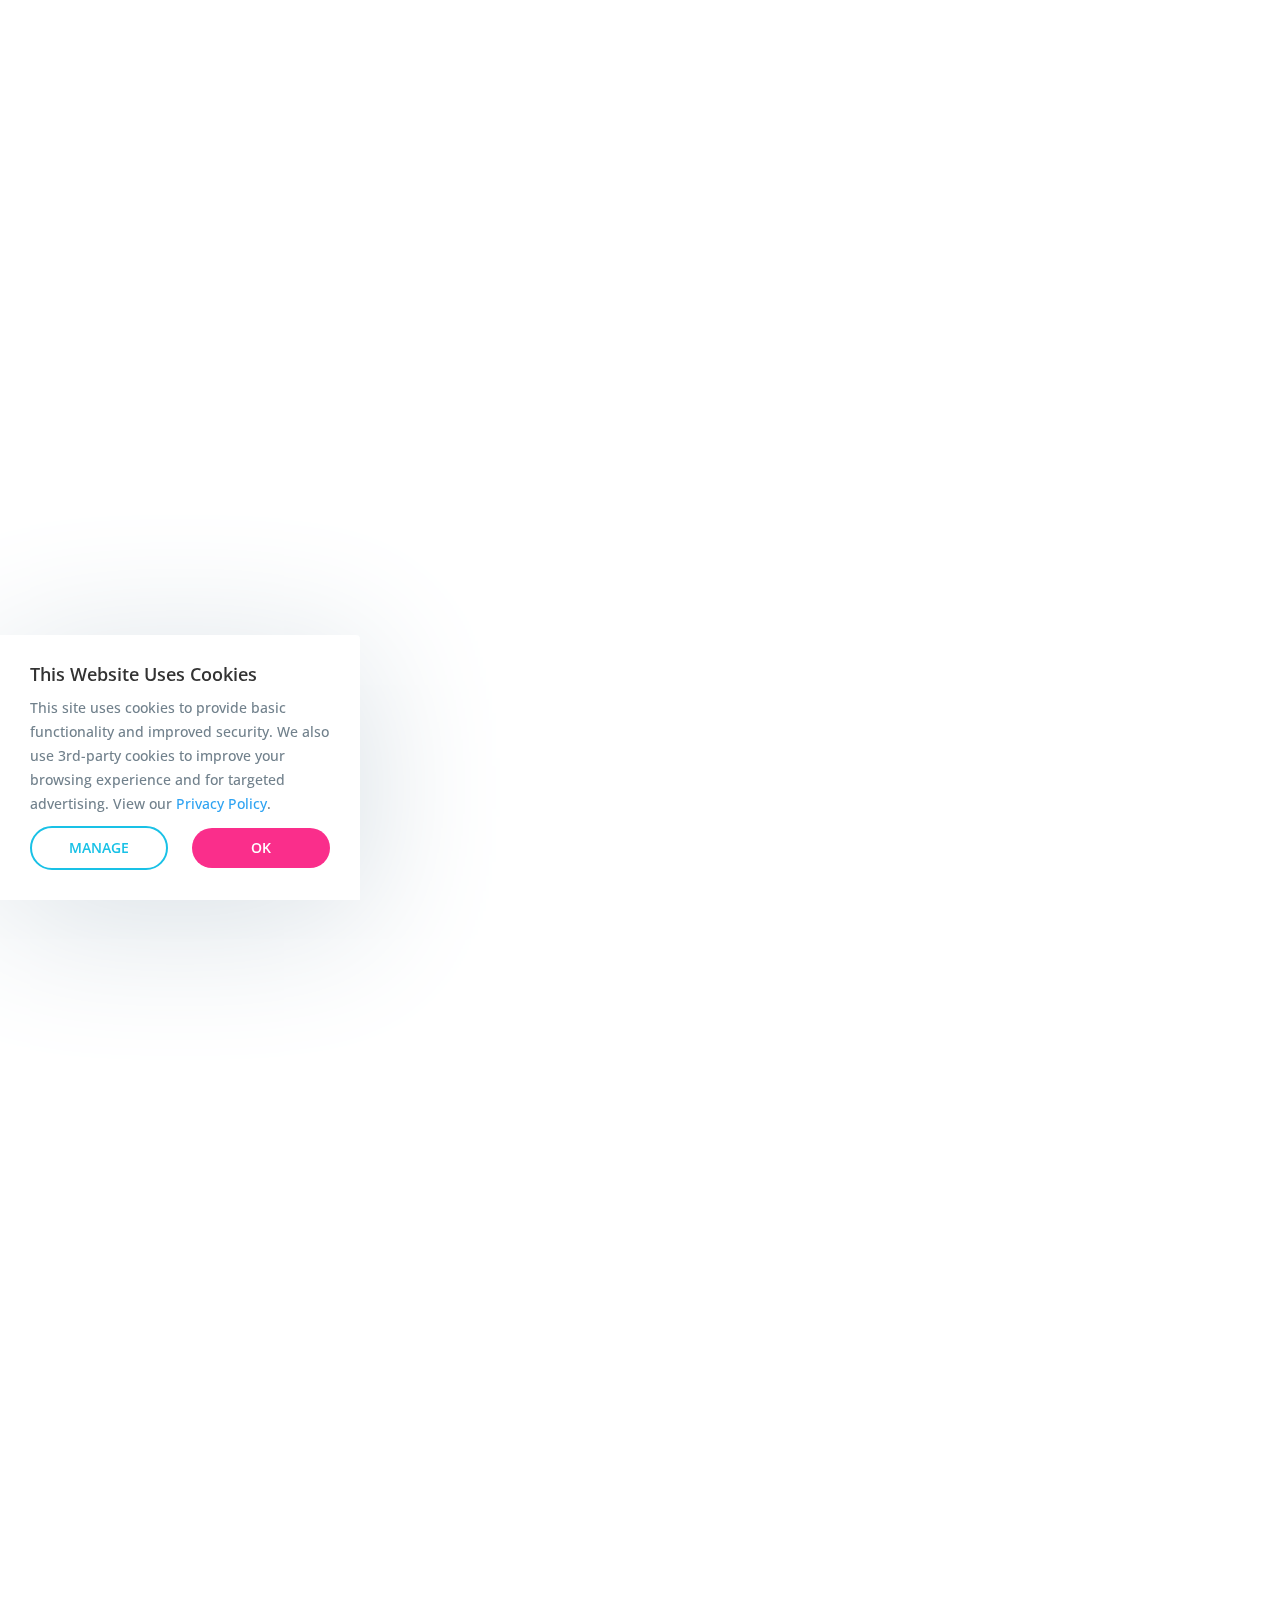
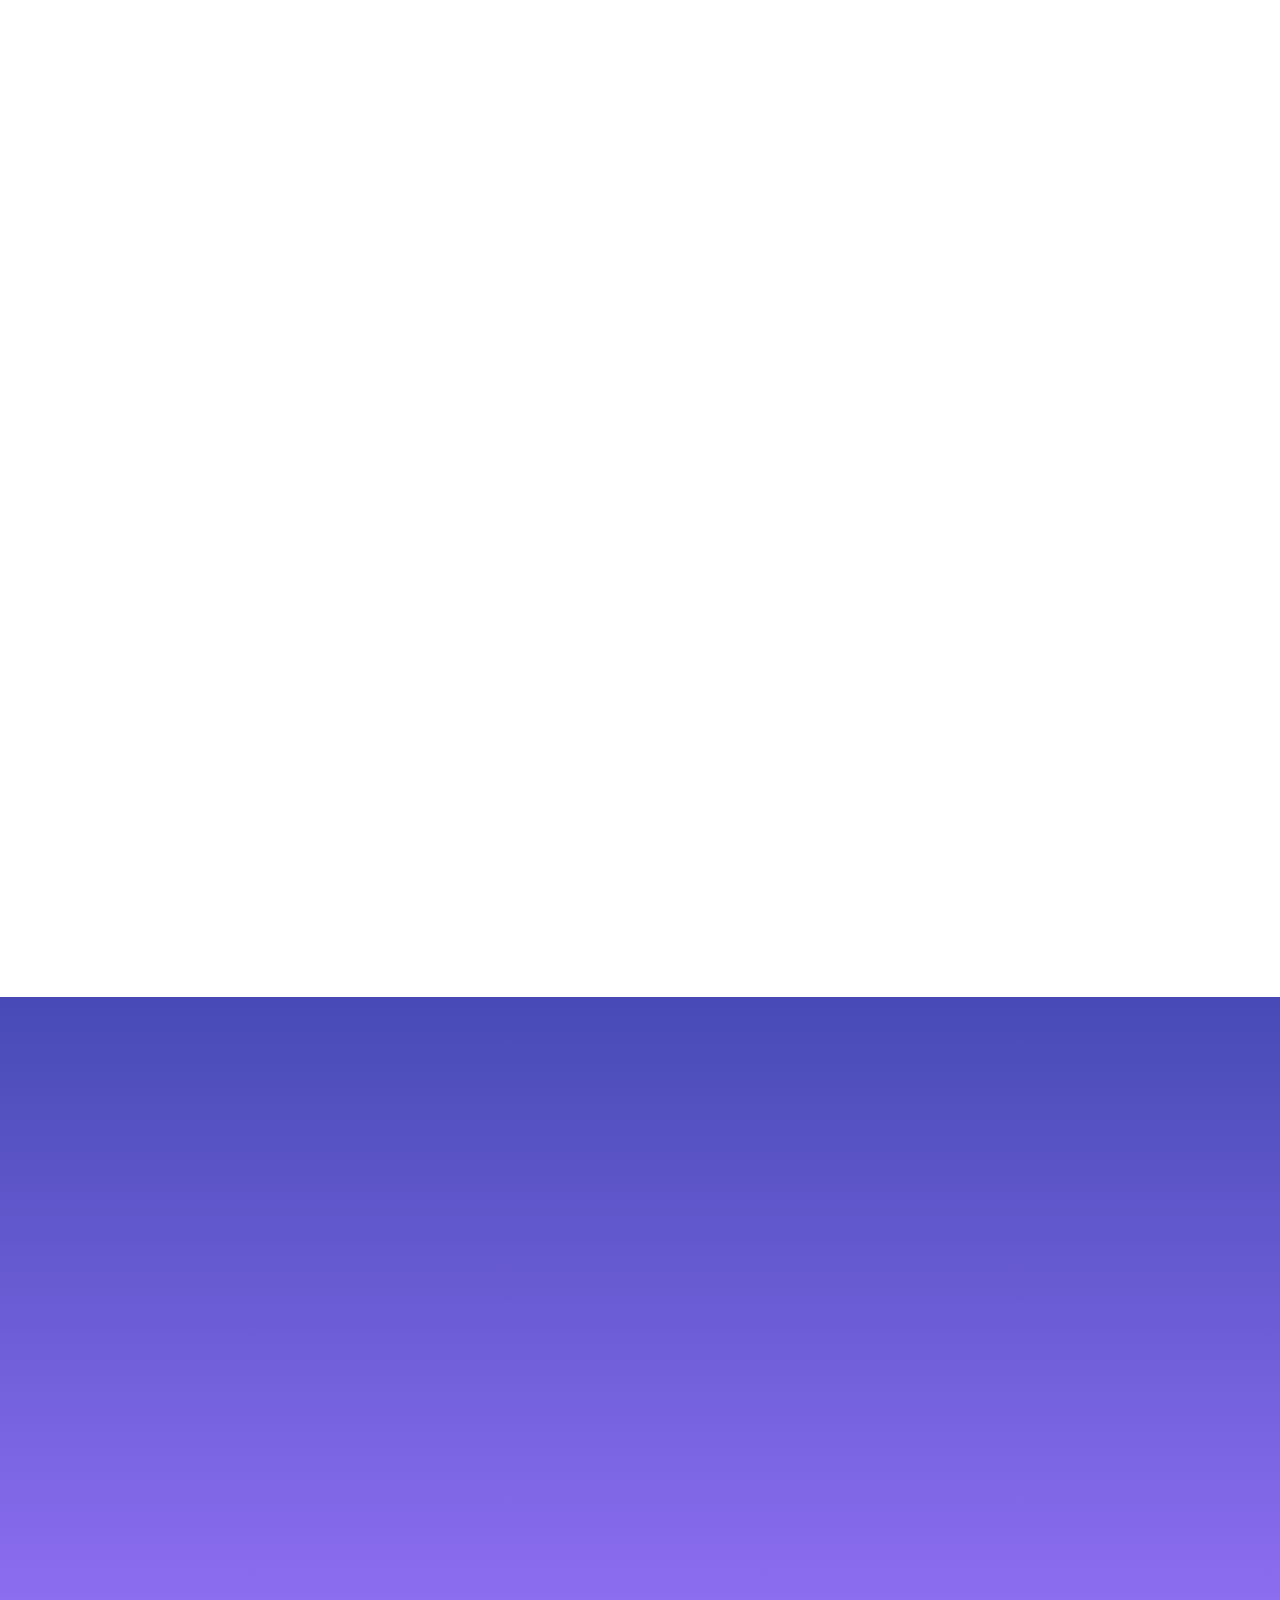
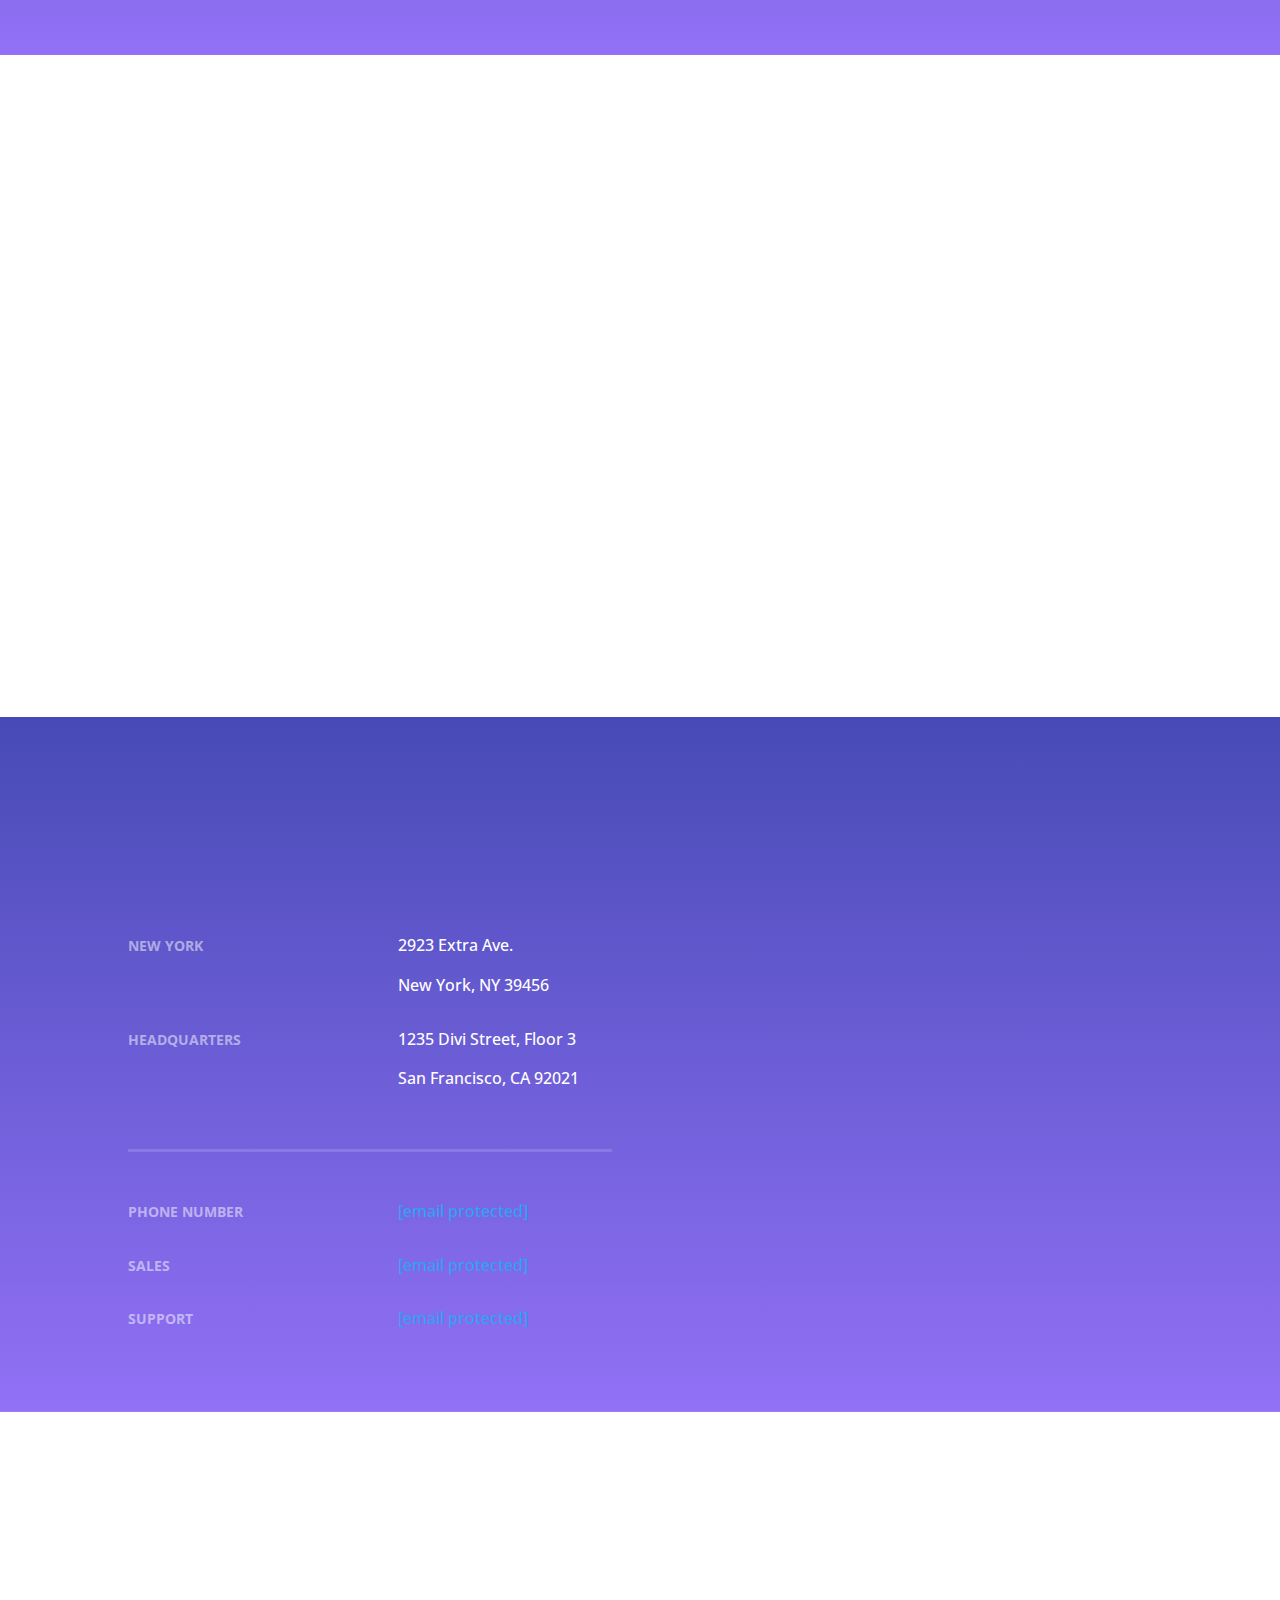
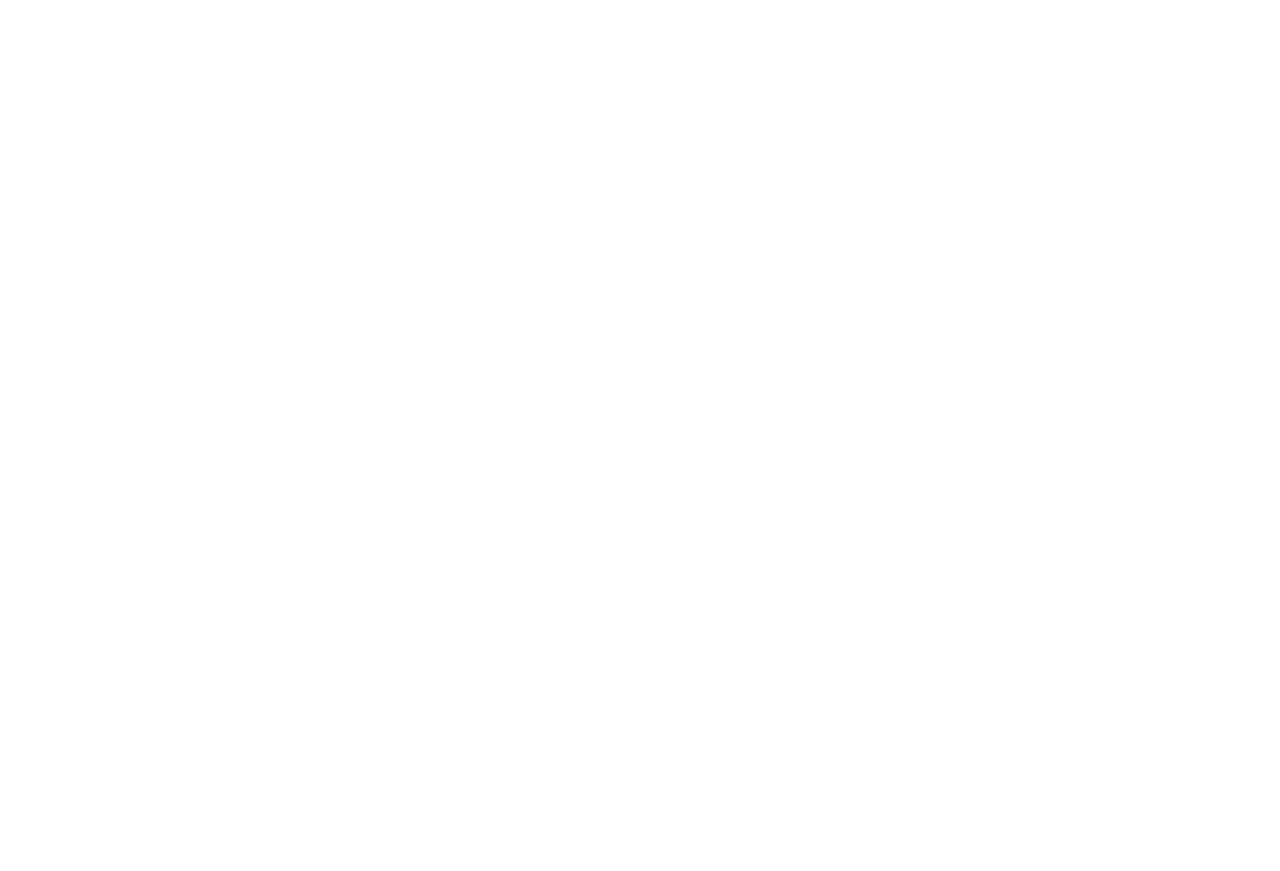
==== commit 3374b8c8: "Add javascript to about page" ====
--- a/about.html
+++ b/about.html
@@ -228,45 +228,12 @@
     />
     <script
       type="text/javascript"
-      src="https://www.elegantthemes.com/preview/Divi/wp-includes/js/jquery/jquery.js?ver=1.12.4"
+      src="js/jquery/jquery.js"
     ></script>
     <script
       type="text/javascript"
-      src="https://www.elegantthemes.com/preview/Divi/wp-includes/js/jquery/jquery-migrate.min.js?ver=1.4.1"
+      src="js/jquery/jquery-migrate.min.js"
     ></script>
-    <link
-      rel="https://api.w.org/"
-      href="https://www.elegantthemes.com/preview/Divi/wp-json/"
-    />
-    <link
-      rel="EditURI"
-      type="application/rsd+xml"
-      title="RSD"
-      href="https://www.elegantthemes.com/preview/Divi/xmlrpc.php?rsd"
-    />
-    <link
-      rel="wlwmanifest"
-      type="application/wlwmanifest+xml"
-      href="https://www.elegantthemes.com/preview/Divi/wp-includes/wlwmanifest.xml"
-    />
-    <link
-      rel="canonical"
-      href="https://www.elegantthemes.com/preview/Divi/lms-about/"
-    />
-    <link
-      rel="shortlink"
-      href="https://www.elegantthemes.com/preview/Divi/?p=47225"
-    />
-    <link
-      rel="alternate"
-      type="application/json+oembed"
-      href="https://www.elegantthemes.com/preview/Divi/wp-json/oembed/1.0/embed?url=https%3A%2F%2Fwww.elegantthemes.com%2Fpreview%2FDivi%2Flms-about%2F"
-    />
-    <link
-      rel="alternate"
-      type="text/xml+oembed"
-      href="https://www.elegantthemes.com/preview/Divi/wp-json/oembed/1.0/embed?url=https%3A%2F%2Fwww.elegantthemes.com%2Fpreview%2FDivi%2Flms-about%2F&#038;format=xml"
-    />
     <meta
       name="viewport"
       content="width=device-width, initial-scale=1.0, maximum-scale=1.0, user-scalable=0"
@@ -404,7 +371,7 @@
                         </div>
                         <div
                           class="et_pb_video_overlay"
-                          style="background-image: url(https://www.elegantthemes.com/preview/Divi/wp-content/uploads/2017/10/video-overlay.jpg);"
+                          style="background-image: url(img/video-overlay.jpg);"
                         >
                           <div class="et_pb_video_overlay_hover">
                             <a href="#" class="et_pb_video_play"></a>
@@ -424,7 +391,7 @@
                       >
                         <span class="et_pb_image_wrap "
                           ><img
-                            src="https://www.elegantthemes.com/preview/Divi/wp-content/uploads/2017/10/coding-icon_19.jpg"
+                            src="img/coding-icon_19.jpg"
                             alt=""
                         /></span>
                       </div>
@@ -469,7 +436,7 @@
                       >
                         <span class="et_pb_image_wrap "
                           ><img
-                            src="https://www.elegantthemes.com/preview/Divi/wp-content/uploads/2017/10/coding-isometric-06.png"
+                            src="img/coding-isometric-06.png"
                             alt=""
                         /></span>
                       </div>
@@ -484,7 +451,7 @@
                       >
                         <span class="et_pb_image_wrap "
                           ><img
-                            src="https://www.elegantthemes.com/preview/Divi/wp-content/uploads/2017/10/coding-isometric-07.png"
+                            src="img/coding-isometric-07.png"
                             alt=""
                         /></span>
                       </div>
@@ -497,7 +464,7 @@
                       >
                         <span class="et_pb_image_wrap "
                           ><img
-                            src="https://www.elegantthemes.com/preview/Divi/wp-content/uploads/2017/10/coding-icon_15.jpg"
+                            src="img/coding-icon_15.jpg"
                             alt=""
                         /></span>
                       </div>
@@ -545,7 +512,7 @@
                       >
                         <span class="et_pb_image_wrap "
                           ><img
-                            src="https://www.elegantthemes.com/preview/Divi/wp-content/uploads/2017/10/coding-icon_16.jpg"
+                            src="img/coding-icon_16.jpg"
                             alt=""
                         /></span>
                       </div>
@@ -591,7 +558,7 @@
                       >
                         <span class="et_pb_image_wrap "
                           ><img
-                            src="https://www.elegantthemes.com/preview/Divi/wp-content/uploads/2017/10/coding-isometric-08.png"
+                            src="img/coding-isometric-08.png"
                             alt=""
                         /></span>
                       </div>
@@ -610,7 +577,7 @@
                       >
                         <span class="et_pb_image_wrap "
                           ><img
-                            src="https://www.elegantthemes.com/preview/Divi/wp-content/uploads/2017/10/coding-isometric-09.png"
+                            src="img/coding-isometric-09.png"
                             alt=""
                         /></span>
                       </div>
@@ -713,7 +680,7 @@
                                 <a href="#"
                                   ><span class="et_pb_image_wrap"
                                     ><img
-                                      src="https://www.elegantthemes.com/preview/Divi/wp-content/uploads/2017/10/portraits-circle-small_2.png"
+                                      src="img/portraits-circle-small_2.png"
                                       alt=""
                                       class="et-waypoint et_pb_animation_top"/></span
                                 ></a>
@@ -736,7 +703,7 @@
                                 <a href="#"
                                   ><span class="et_pb_image_wrap"
                                     ><img
-                                      src="https://www.elegantthemes.com/preview/Divi/wp-content/uploads/2017/10/portraits-circle-small_6.png"
+                                      src="img/portraits-circle-small_6.png"
                                       alt=""
                                       class="et-waypoint et_pb_animation_top"/></span
                                 ></a>
@@ -759,7 +726,7 @@
                                 <a href="#"
                                   ><span class="et_pb_image_wrap"
                                     ><img
-                                      src="https://www.elegantthemes.com/preview/Divi/wp-content/uploads/2017/10/portraits-circle-small_1.png"
+                                      src="img/portraits-circle-small_1.png"
                                       alt=""
                                       class="et-waypoint et_pb_animation_top"/></span
                                 ></a>
@@ -786,7 +753,7 @@
                                 <a href="#"
                                   ><span class="et_pb_image_wrap"
                                     ><img
-                                      src="https://www.elegantthemes.com/preview/Divi/wp-content/uploads/2017/10/portraits-circle-small_5.png"
+                                      src="img/portraits-circle-small_5.png"
                                       alt=""
                                       class="et-waypoint et_pb_animation_top"/></span
                                 ></a>
@@ -809,7 +776,7 @@
                                 <a href="#"
                                   ><span class="et_pb_image_wrap"
                                     ><img
-                                      src="https://www.elegantthemes.com/preview/Divi/wp-content/uploads/2017/10/portraits-circle-small_3.png"
+                                      src="img/portraits-circle-small_3.png"
                                       alt=""
                                       class="et-waypoint et_pb_animation_top"/></span
                                 ></a>
@@ -832,7 +799,7 @@
                                 <a href="#"
                                   ><span class="et_pb_image_wrap"
                                     ><img
-                                      src="https://www.elegantthemes.com/preview/Divi/wp-content/uploads/2017/10/portraits-circle-small_4.png"
+                                      src="img/portraits-circle-small_4.png"
                                       alt=""
                                       class="et-waypoint et_pb_animation_top"/></span
                                 ></a>
@@ -1038,7 +1005,7 @@
                       >
                         <span class="et_pb_image_wrap "
                           ><img
-                            src="https://www.elegantthemes.com/preview/Divi/wp-content/uploads/2017/10/coding-isometric-10.png"
+                            src="img/coding-isometric-10.png"
                             alt=""
                         /></span>
                       </div>
@@ -1084,7 +1051,7 @@
                       >
                         <span class="et_pb_image_wrap "
                           ><img
-                            src="https://www.elegantthemes.com/preview/Divi/wp-content/uploads/2017/10/logo_3.jpg"
+                            src="img/logo_3.jpg"
                             alt=""
                         /></span>
                       </div>
@@ -1097,7 +1064,7 @@
                       >
                         <span class="et_pb_image_wrap "
                           ><img
-                            src="https://www.elegantthemes.com/preview/Divi/wp-content/uploads/2017/10/logo_2.jpg"
+                            src="img/logo_2.jpg"
                             alt=""
                         /></span>
                       </div>
@@ -1110,7 +1077,7 @@
                       >
                         <span class="et_pb_image_wrap "
                           ><img
-                            src="https://www.elegantthemes.com/preview/Divi/wp-content/uploads/2017/10/logo_4.jpg"
+                            src="img/logo_4.jpg"
                             alt=""
                         /></span>
                       </div>
@@ -1123,7 +1090,7 @@
                       >
                         <span class="et_pb_image_wrap "
                           ><img
-                            src="https://www.elegantthemes.com/preview/Divi/wp-content/uploads/2017/10/logo_1.jpg"
+                            src="img/logo_1.jpg"
                             alt=""
                         /></span>
                       </div>
@@ -1145,7 +1112,7 @@
                             <a href="#"
                               ><span class="et_pb_image_wrap"
                                 ><img
-                                  src="https://www.elegantthemes.com/preview/Divi/wp-content/uploads/2017/10/coding-icon_2.jpg"
+                                  src="img/coding-icon_2.jpg"
                                   alt=""
                                   class="et-waypoint et_pb_animation_top"/></span
                             ></a>
@@ -1177,7 +1144,7 @@
                             <a href="#"
                               ><span class="et_pb_image_wrap"
                                 ><img
-                                  src="https://www.elegantthemes.com/preview/Divi/wp-content/uploads/2017/10/coding-icon_8.jpg"
+                                  src="img/coding-icon_8.jpg"
                                   alt=""
                                   class="et-waypoint et_pb_animation_top"/></span
                             ></a>
@@ -1255,11 +1222,8 @@
       </div>
       <span class="et_pb_scroll_top et-pb-icon"></span>
     </div>
-    <script
-      data-cfasync="false"
-      src="/cdn-cgi/scripts/5c5dd728/cloudflare-static/email-decode.min.js"
-    ></script
-    ><script type="text/javascript">
+
+	<script type="text/javascript">
       var et_animation_data = [
         {
           class: "et_pb_section_0",
@@ -1740,53 +1704,24 @@
     </script>
     <script
       type="text/javascript"
-      src="https://www.elegantthemes.com/preview/Divi/wp-content/plugins/woocommerce/assets/js/jquery-blockui/jquery.blockUI.min.js?ver=2.70"
+      src="js/jquery-blockui/jquery.blockUI.min.js"
     ></script>
-    <script type="text/javascript">
-      /* <![CDATA[ */
-      var wc_add_to_cart_params = {
-        ajax_url: "\/preview\/Divi\/wp-admin\/admin-ajax.php",
-        wc_ajax_url: "\/preview\/Divi\/?wc-ajax=%%endpoint%%",
-        i18n_view_cart: "View cart",
-        cart_url: "https:\/\/www.elegantthemes.com\/preview\/Divi\/cart\/",
-        is_cart: "",
-        cart_redirect_after_add: "no"
-      };
-      /* ]]> */
-    </script>
+
     <script
       type="text/javascript"
-      src="https://www.elegantthemes.com/preview/Divi/wp-content/plugins/woocommerce/assets/js/frontend/add-to-cart.min.js?ver=3.5.4"
+      src="js/frontend/add-to-cart.min.js"
     ></script>
     <script
       type="text/javascript"
-      src="https://www.elegantthemes.com/preview/Divi/wp-content/plugins/woocommerce/assets/js/js-cookie/js.cookie.min.js?ver=2.1.4"
+      src="js/js-cookie/js.cookie.min.js"
     ></script>
-    <script type="text/javascript">
-      /* <![CDATA[ */
-      var woocommerce_params = {
-        ajax_url: "\/preview\/Divi\/wp-admin\/admin-ajax.php",
-        wc_ajax_url: "\/preview\/Divi\/?wc-ajax=%%endpoint%%"
-      };
-      /* ]]> */
-    </script>
     <script
       type="text/javascript"
-      src="https://www.elegantthemes.com/preview/Divi/wp-content/plugins/woocommerce/assets/js/frontend/woocommerce.min.js?ver=3.5.4"
+      src="js/frontend/woocommerce.min.js"
     ></script>
-    <script type="text/javascript">
-      /* <![CDATA[ */
-      var wc_cart_fragments_params = {
-        ajax_url: "\/preview\/Divi\/wp-admin\/admin-ajax.php",
-        wc_ajax_url: "\/preview\/Divi\/?wc-ajax=%%endpoint%%",
-        cart_hash_key: "wc_cart_hash_7eef448e1c5f8a66c64e16920e71bf8c",
-        fragment_name: "wc_fragments_7eef448e1c5f8a66c64e16920e71bf8c"
-      };
-      /* ]]> */
-    </script>
     <script
       type="text/javascript"
-      src="https://www.elegantthemes.com/preview/Divi/wp-content/plugins/woocommerce/assets/js/frontend/cart-fragments.min.js?ver=3.5.4"
+      src="js/frontend/cart-fragments.min.js"
     ></script>
     <script type="text/javascript">
       /* <![CDATA[ */
@@ -1827,23 +1762,23 @@
     </script>
     <script
       type="text/javascript"
-      src="https://www.elegantthemes.com/preview/Divi/wp-content/themes/Divi/js/custom.min.js?ver=3.19.13"
+      src="js/custom.min.js"
     ></script>
     <script
       type="text/javascript"
-      src="https://www.elegantthemes.com/preview/Divi/wp-content/themes/Divi/core/admin/js/common.js?ver=3.19.13"
+      src="js/common.js"
     ></script>
     <script
       type="text/javascript"
-      src="https://www.elegantthemes.com/preview/Divi/wp-includes/js/wp-embed.min.js?ver=a41e87a9077071b2095dcb673a8432d2"
+      src="js/wp-embed.min.js"
     ></script>
     <script
       type="text/javascript"
-      src="https://www.elegantthemes.com/js/cookie.min.js?ver=4.2"
-    ></script
-    ><script
+      src="js/cookie.min.js"
+	></script>
+	<script
       type="text/javascript"
-      src="https://www.elegantthemes.com/js/cookie-consent.min.js?ver=4.2"
+      src="js/cookie-consent.min.js"
     ></script>
     <script>
       function et_third_party_scripts() {
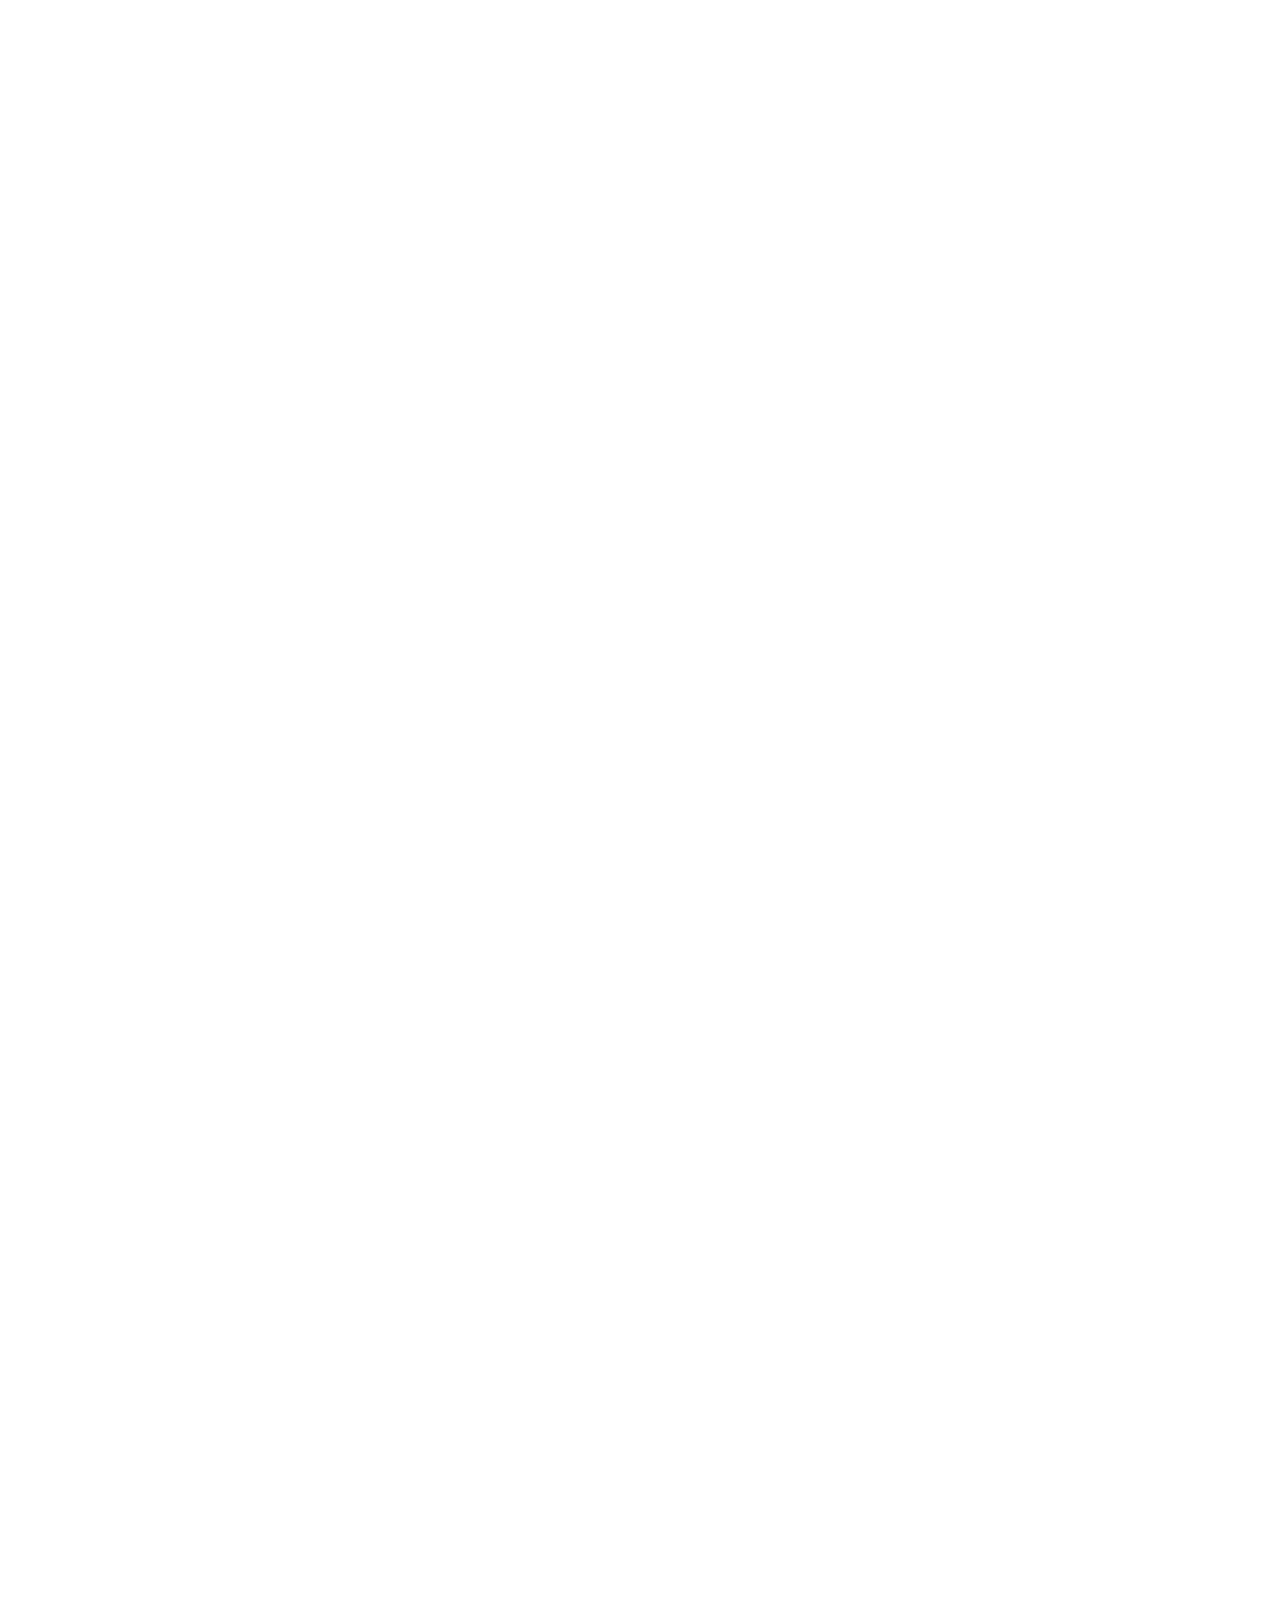
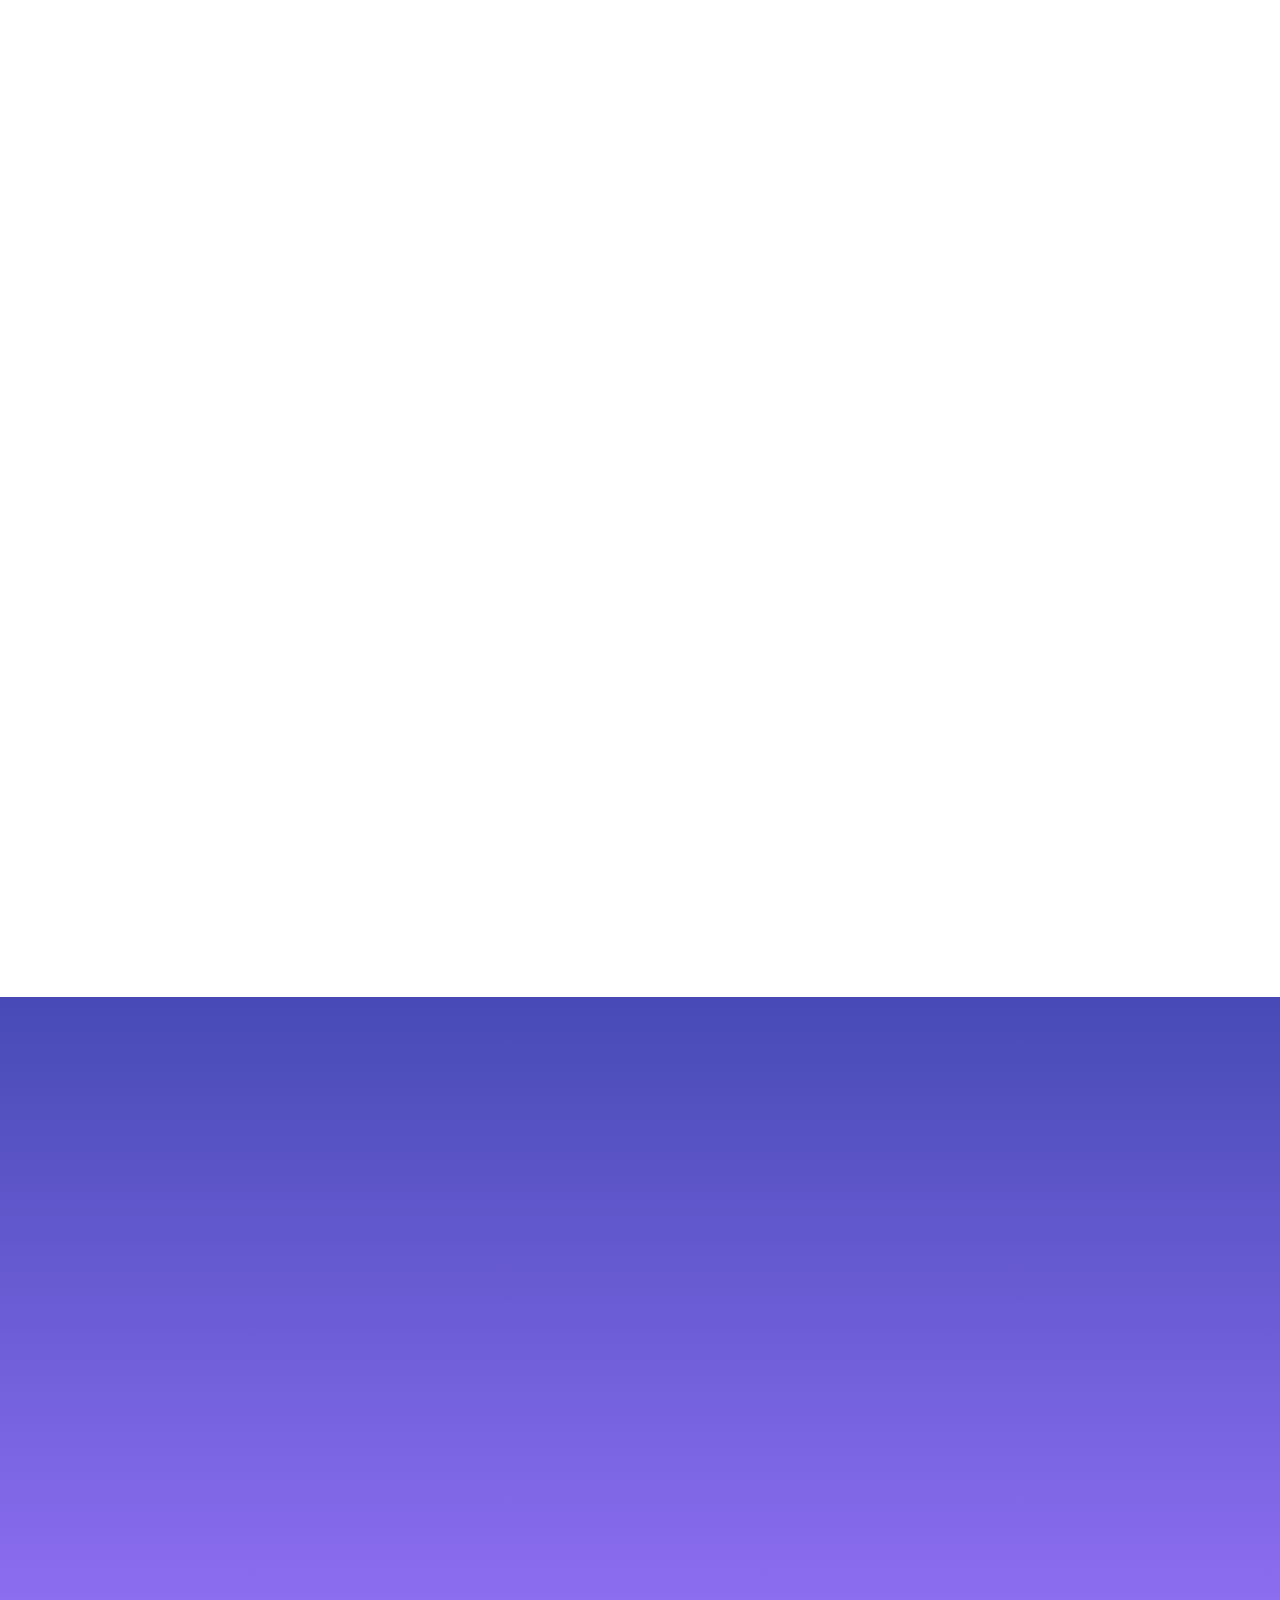
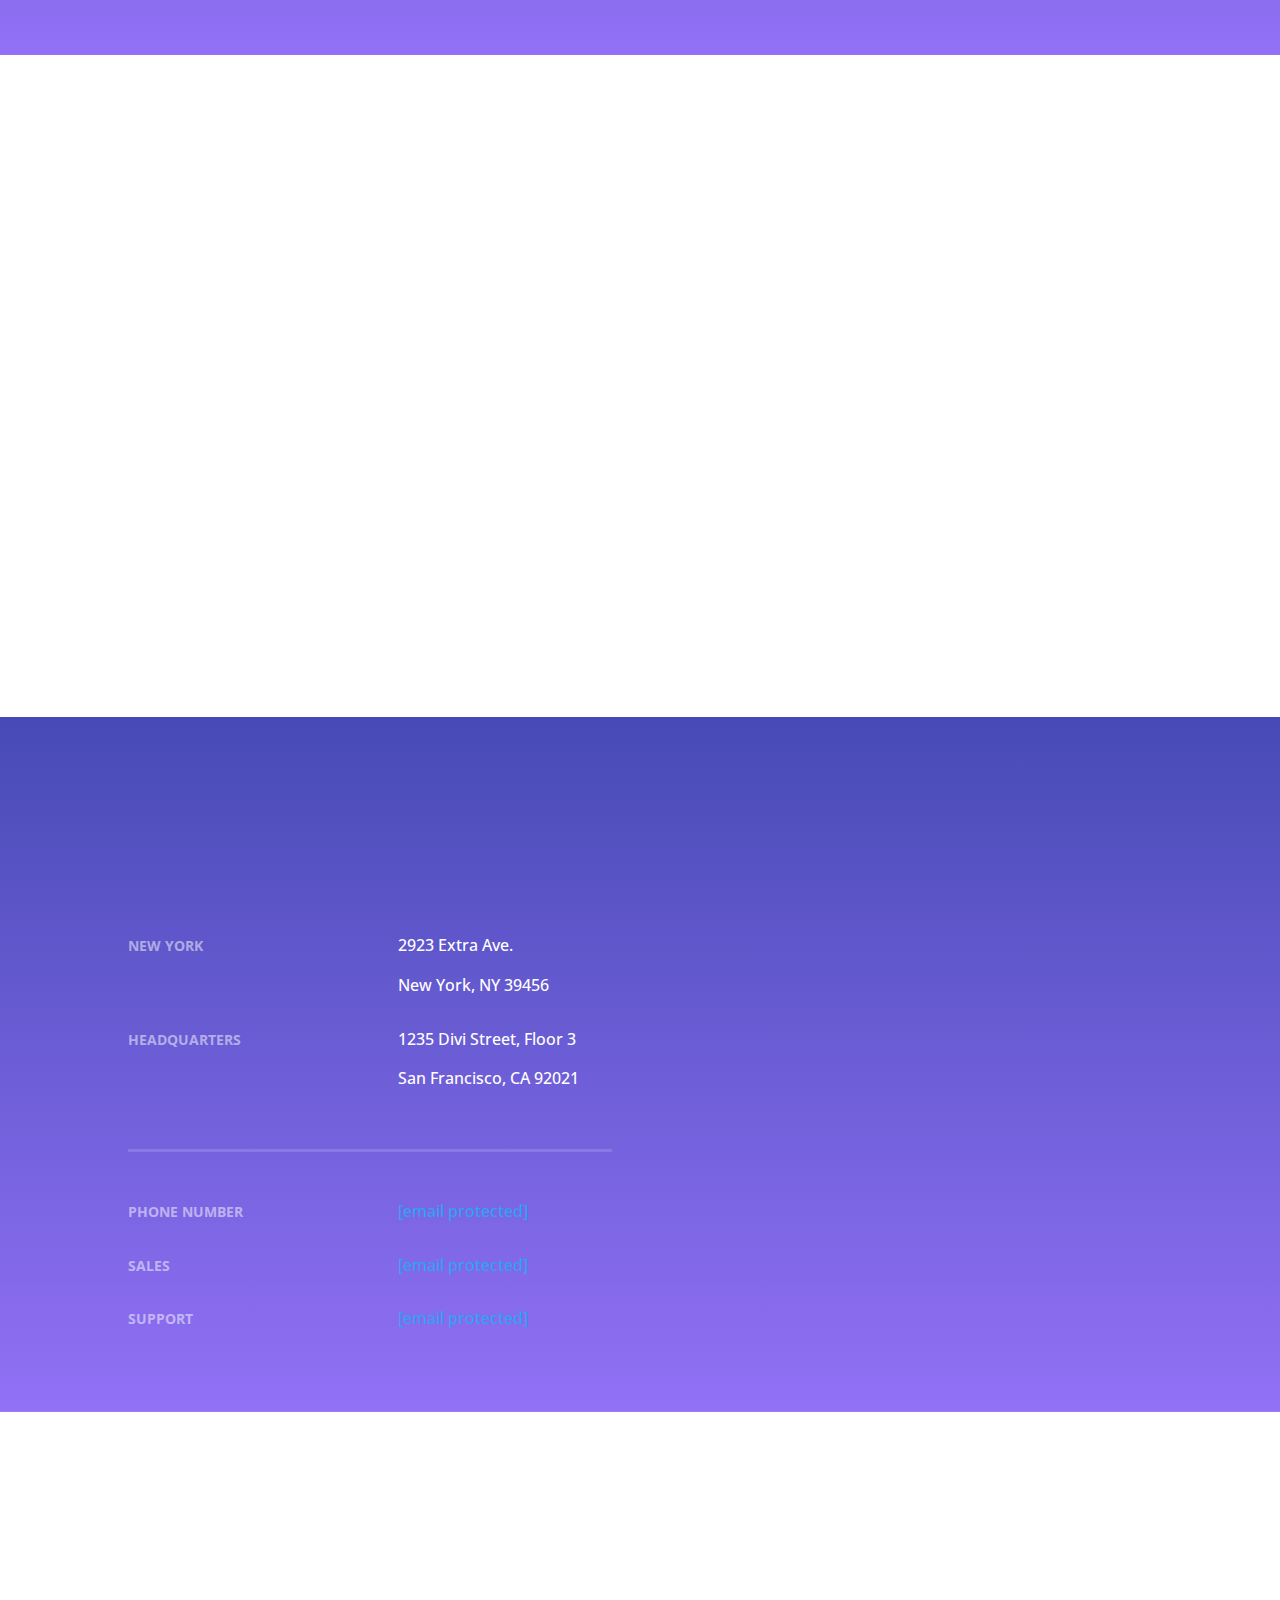
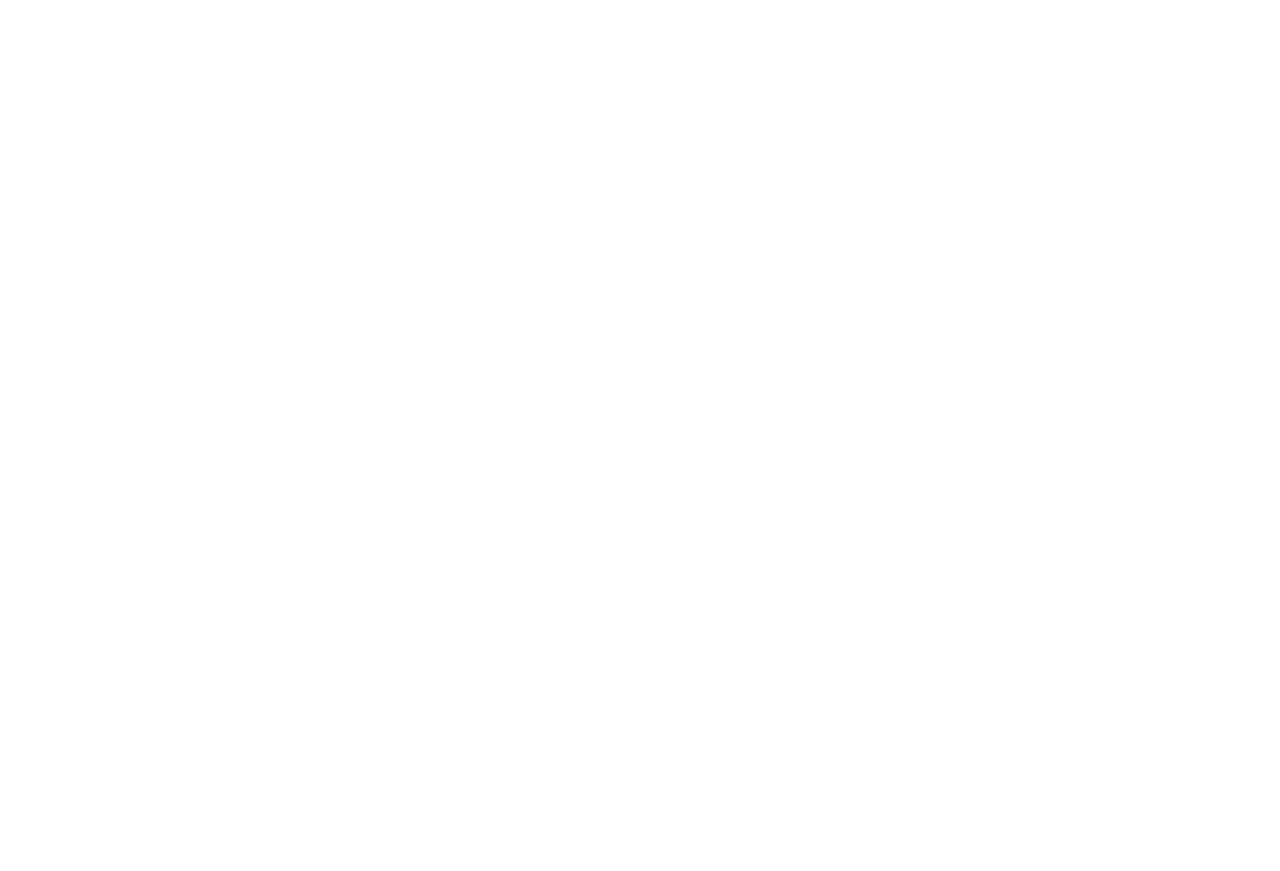
==== commit 8bbd9120: "Finish fixing errors on the about.html console" ====
--- a/about.html
+++ b/about.html
@@ -1780,167 +1780,13 @@
       type="text/javascript"
       src="js/cookie-consent.min.js"
     ></script>
-    <script>
-      function et_third_party_scripts() {
-        // Facebook
-        !(function(f, b, e, v, n, t, s) {
-          if (f.fbq) return;
-          n = f.fbq = function() {
-            n.callMethod
-              ? n.callMethod.apply(n, arguments)
-              : n.queue.push(arguments);
-          };
-          if (!f._fbq) f._fbq = n;
-          n.push = n;
-          n.loaded = !0;
-          n.version = "2.0";
-          n.queue = [];
-          t = b.createElement(e);
-          t.async = !0;
-          t.src = v;
-          s = b.getElementsByTagName(e)[0];
-          s.parentNode.insertBefore(t, s);
-        })(
-          window,
-          document,
-          "script",
-          "https://connect.facebook.net/en_US/fbevents.js"
-        );
-        fbq("init", "967149496645973");
-        fbq("track", "PageView");
-
-        // Adroll
-        adroll_adv_id = "NYQRXJDWBBHNDKEQK5JJ3L";
-        adroll_pix_id = "ACITJUSNKBHSJN23X6Q2HT";
-        (function() {
-          var oldonload = window.onload;
-          window.onload = function() {
-            __adroll_loaded = true;
-            var scr = document.createElement("script");
-            var host =
-              "https:" == document.location.protocol
-                ? "https://s.adroll.com"
-                : "http://a.adroll.com";
-            scr.setAttribute("async", "true");
-            scr.type = "text/javascript";
-            scr.src = host + "/j/roundtrip.js";
-            (
-              (document.getElementsByTagName("head") || [null])[0] ||
-              document.getElementsByTagName("script")[0].parentNode
-            ).appendChild(scr);
-            if (oldonload) {
-              oldonload();
-            }
-          };
-        })();
-
-        // Google
-        var et_first_script = document.getElementsByTagName("script")[0];
-        var et_new_script = document.createElement("script");
-        et_new_script.src =
-          "https://www.googletagmanager.com/gtag/js?id=AW-1006729916";
-        et_new_script.setAttribute("async", "true");
-        et_first_script.parentNode.insertBefore(et_new_script, et_first_script);
-        window.onload = function() {
-          window.dataLayer = window.dataLayer || [];
-          function gtag() {
-            dataLayer.push(arguments);
-          }
-          gtag("js", new Date());
-
-          gtag("config", "AW-1006729916");
-        };
-
-        // Twitter
-        !(function(e, t, n, s, u, a) {
-          e.twq ||
-            ((s = e.twq = function() {
-              s.exe ? s.exe.apply(s, arguments) : s.queue.push(arguments);
-            }),
-            (s.version = "1.1"),
-            (s.queue = []),
-            (u = t.createElement(n)),
-            (u.async = !0),
-            (u.src = "//static.ads-twitter.com/uwt.js"),
-            (a = t.getElementsByTagName(n)[0]),
-            a.parentNode.insertBefore(u, a));
-        })(window, document, "script");
-        twq("init", "o0xq6");
-        twq("track", "PageView");
-      }
-    </script>
-
-    <script>
-      window.intercomSettings = {
-        app_id: "hrpt54hy",
-        custom_launcher_selector: ".launch_intercom",
-        widget: {
-          activator: "#IntercomDefaultWidget"
-        }
-      };
-      (function() {
-        var w = window;
-        var ic = w.Intercom;
-        if (typeof ic === "function") {
-          ic("reattach_activator");
-          ic("update", intercomSettings);
-        } else {
-          var d = document;
-          var i = function() {
-            i.c(arguments);
-          };
-          i.q = [];
-          i.c = function(args) {
-            i.q.push(args);
-          };
-          w.Intercom = i;
-          function l() {
-            var s = d.createElement("script");
-            s.type = "text/javascript";
-            s.async = true;
-            s.src = "https://widget.intercom.io/widget/hrpt54hy";
-            var x = d.getElementsByTagName("script")[0];
-            x.parentNode.insertBefore(s, x);
-          }
-          if (w.attachEvent) {
-            w.attachEvent("onload", l);
-          } else {
-            w.addEventListener("load", l, false);
-          }
-        }
-      })();
-    </script>
-
-    <script>
-      (function(i, s, o, g, r, a, m) {
-        i["GoogleAnalyticsObject"] = r;
-        (i[r] =
-          i[r] ||
-          function() {
-            (i[r].q = i[r].q || []).push(arguments);
-          }),
-          (i[r].l = 1 * new Date());
-        (a = s.createElement(o)), (m = s.getElementsByTagName(o)[0]);
-        a.async = 1;
-        a.src = g;
-        m.parentNode.insertBefore(a, m);
-      })(
-        window,
-        document,
-        "script",
-        "https://www.google-analytics.com/analytics.js",
-        "ga"
-      );
-      ga("create", "UA-5205247-2", { storeGac: false });
-      ga("set", "anonymizeIp", true);
-      ga("send", "pageview");
-    </script>
+   
 
     <style id="et-core-unified-cached-inline-styles-2">
       div.et_pb_section.et_pb_section_0 {
         background-blend-mode: overlay;
         background-color: initial !important;
-        background-image: url(https://www.elegantthemes.com/preview/Divi/wp-content/uploads/2017/10/coding-background-texture.jpg),
+        background-image: url(css/img/coding-background-texture.jpg),
           linear-gradient(180deg, #00e0bb 0%, #06adaa 100%) !important;
       }
       .et_pb_text_16 {
@@ -2040,7 +1886,7 @@
       div.et_pb_section.et_pb_section_4 {
         background-blend-mode: overlay;
         background-color: initial !important;
-        background-image: url(https://www.elegantthemes.com/preview/Divi/wp-content/uploads/2017/10/coding-background-texture.jpg),
+        background-image: url(css/img/coding-background-texture.jpg),
           linear-gradient(180deg, #474ab6 0%, #9271f6 100%) !important;
       }
       .et_pb_text_21.et_pb_text {
@@ -2802,7 +2648,6 @@
         margin-left: 0.3em;
         left: auto;
         margin-left: 0.3em;
-        color: ;
       }
       .et_pb_button_3,
       .et_pb_button_3:after {
@@ -2818,7 +2663,7 @@
       div.et_pb_section.et_pb_section_2 {
         background-blend-mode: overlay;
         background-color: initial !important;
-        background-image: url(https://www.elegantthemes.com/preview/Divi/wp-content/uploads/2017/10/coding-background-texture.jpg),
+        background-image: url(css/img/coding-background-texture.jpg),
           linear-gradient(180deg, #474ab6 0%, #9271f6 100%) !important;
       }
       .et_pb_section_2 {
